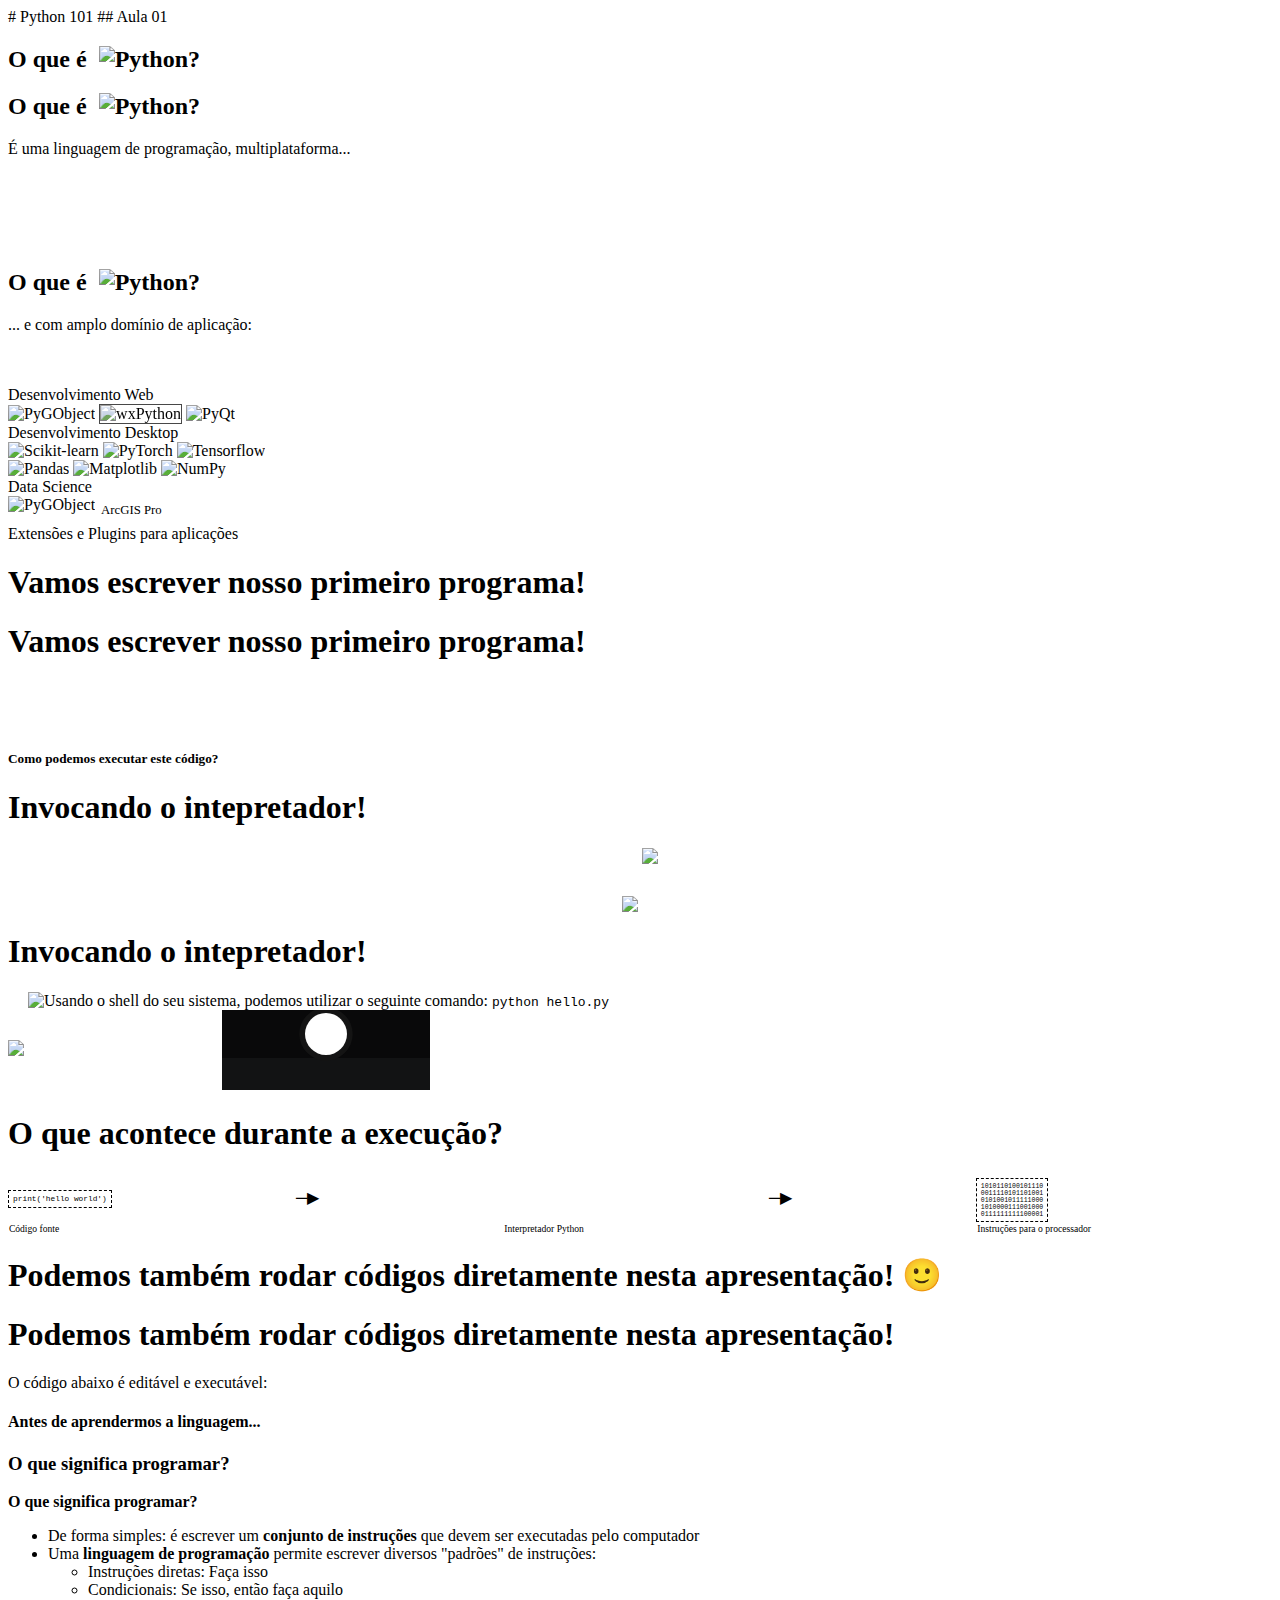
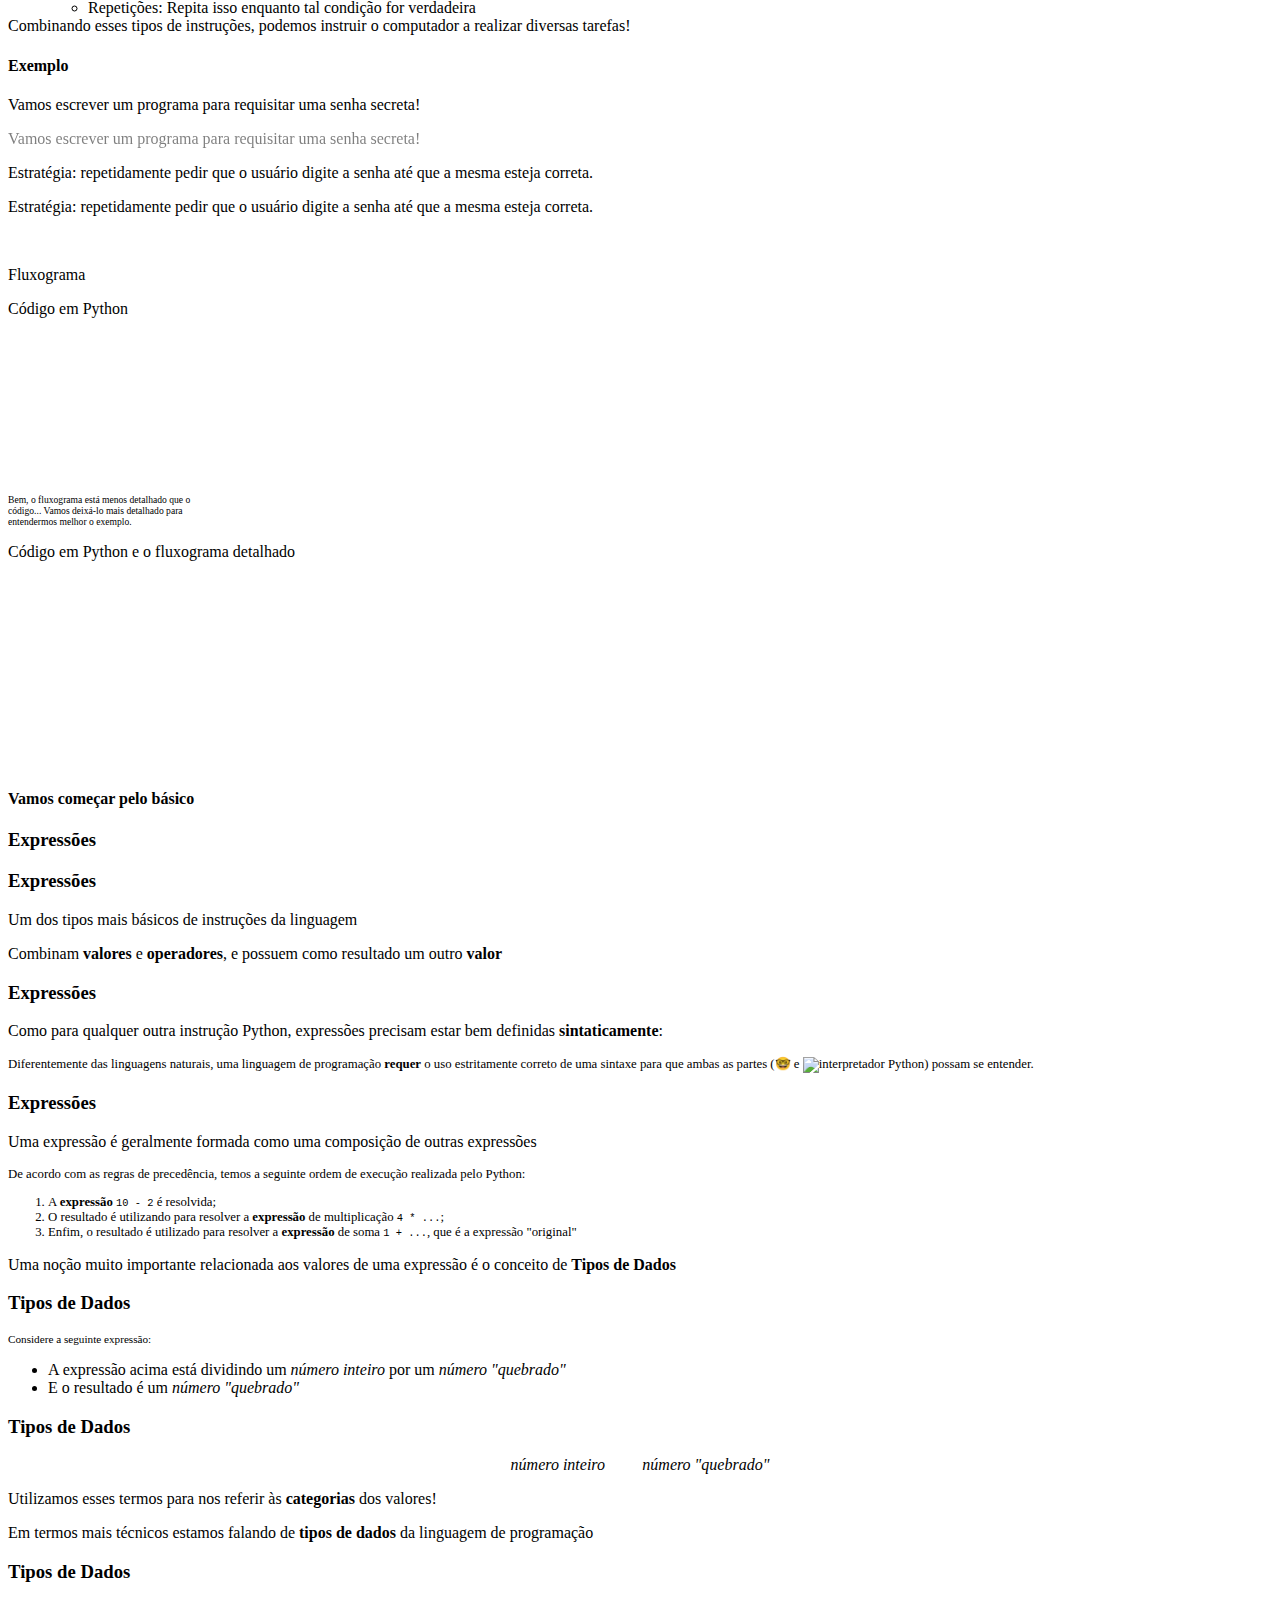
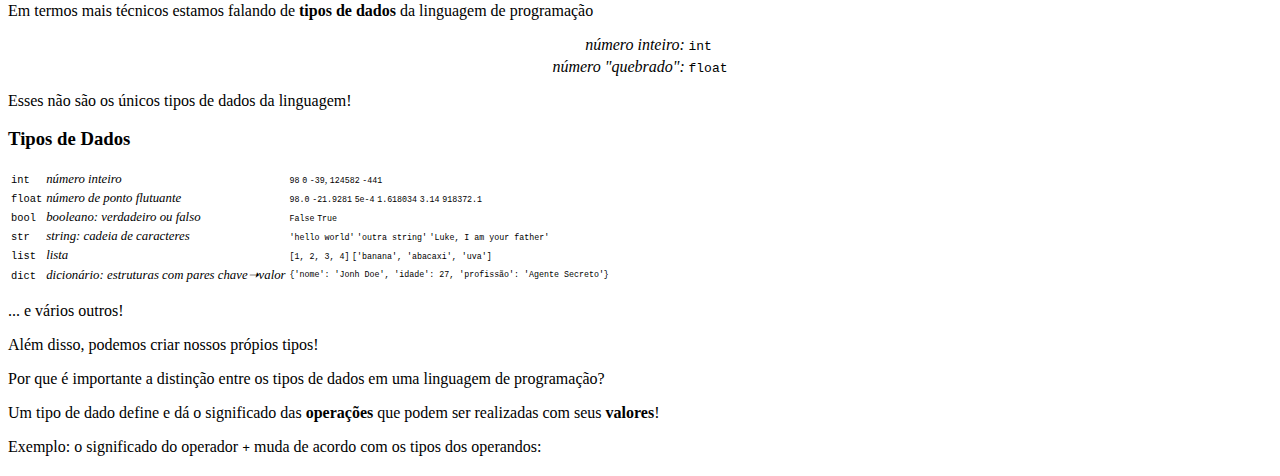
==== slides/index.html @ 88e0d93f "Use reusable for moving face" ====
<!doctype html>
<html>
  <head>
    <meta charset="utf-8">
    <meta name="viewport" content="width=device-width, initial-scale=1.0, maximum-scale=1.0, user-scalable=no">

    <title>Aula 01</title>

    <!-- Revealjs styles -->
    <link rel="stylesheet" href="../revealjs/dist/reset.css">
    <link rel="stylesheet" href="../revealjs/dist/reveal.css">
    <link rel="stylesheet" href="../revealjs/dist/theme/serif.css" id="theme">
    <link rel="stylesheet" href="../revealjs/plugin/highlight/monokai.css" id="highlight-theme">

    <link rel="stylesheet" href="../asciinema/asciinema-player.css">

    <link rel="stylesheet" href="python-repl/python-repl.css">

    <!-- Local styles -->
    <link rel="stylesheet" href="css/common.css">
    <link rel="stylesheet" href="css/ace-brython-customization.css">
    <link rel="stylesheet" href="css/python-repl-customization.css">
  </head>
  <body>
    <div class="reveal">
      <div class="slides">



        <section data-markdown>
            # Python 101
            ## Aula 01
        </section>



        <section data-auto-animate>
            <h2 style='display: flex; align-items: center;'>
                O que é &nbsp;<img src='images/python-logo-generic.svg' alt='Python' />?
            </h2>
        </section>



        <section data-auto-animate>
            <h2 style='display: flex; align-items: center;'>
                O que é &nbsp;<img src='images/python-logo-generic.svg' alt='Python' />?
            </h2>

            <span>É uma linguagem de programação</span><span class='fragment' data-fragment-index="1">, multiplataforma...</span>
            <br/>
            <div class='r-stack'>
                <div class='fragment fade-out' data-fragment-index="1">
                    <img data-src='images/programming-language.svg' />
                </div>
                <div class='fragment fade-in-then-out' data-fragment-index="1">
                    <div
                         style="display: flex; height: 10ex; justify-content: center;"
                    >
                        <img style='flex: none' data-src="images/Tux.svg" />
                        <img style='flex: none; margin-left: 1ex' data-src="images/apple.png" />
                        <img style='flex: none; margin-left: 1ex' data-src="images/windows.png" />
                    </div>
                </div>
            </div>
        </section>



        <section data-auto-animate>
            <h2 style='display: flex; align-items: center;'>
                O que é &nbsp;<img src='images/python-logo-generic.svg' alt='Python' />?
            </h2>

            <div>... e com amplo domínio de aplicação:</div>
            <div class="r-stack">
                <div class="fragment fade-in-then-out">
                    <div class='local-grid'>
                        <img data-src='images/django-logo-positive.svg' style='height: 1.5em' />
                        <img data-src='images/flask.png' style='height: 3em' />
                        <img data-src='images/tornado.png' style='height: 1.6em' />
                    </div>
                    Desenvolvimento Web
                </div>
                <div class="fragment fade-in-then-out">
                    <div class='local-grid'>
                        <img data-src='images/pygobject.svg' alt='PyGObject' style='height: 1.5em' />
                        <img data-src='images/WxPython-logo.png' alt='wxPython' style='height: 2.5em; border: .2ex solid #484848; filter: saturate(.6);' />
                        <img data-src='images/Python_and_Qt.svg.png' alt='PyQt' style='height: 2em' />
                    </div>
                    Desenvolvimento Desktop
                </div>
                <div class="fragment fade-in-then-out">
                    <div class='local-grid' style='margin-bottom: 0;'>
                        <img data-src='images/Scikit_learn_logo_small.svg' alt='Scikit-learn' style='height: 1.8em' />
                        <img data-src='images/PyTorch_logo_black.svg' alt='PyTorch' style='height: 1.4em' />
                        <img data-src='images/Tensorflow_logo.svg' alt='Tensorflow' style='height: 1.6em' />
                    </div>
                    <div class='local-grid' style='margin-top: 0;'>
                        <img data-src='images/Pandas-logo.svg' alt='Pandas' style='height: 2em' />
                        <img data-src='images/Matplotlib_logo.svg' alt='Matplotlib' style='height: 1em' />
                        <img data-src='images/NumPy_logo_2020.svg' alt='NumPy' style='height: 2em' />
                    </div>
                    Data Science
                </div>
                <div class="fragment fade-in">
                    <div class='local-grid'>
                        <div style='display: flex; align-items: center'>
                            <img data-src='images/ArcGIS-Pro.png' alt='PyGObject' style='height: 1.8em' /><span style='font-size: .8em; margin-left: 1ex;'>ArcGIS Pro</span>
                        </div>
                    </div>
                    Extensões e Plugins para aplicações
                </div>
            </div>
        </section>



        <section data-auto-animate>
            <h1 class='r-fit-text'>Vamos escrever nosso primeiro programa!</h1>
        </section>
        <section data-auto-animate>
            <h1 class='r-fit-text'>Vamos escrever nosso primeiro programa!</h1>

            <div class='ace-brython' data-readonly data-components='code' style='z-index: 0; position: relative; height: 3em;'>
                <script type='text/x.ace-brython'>
                    print('hello world')
                </script>
            </div>
            <h5 class='fragment local-standout-box'>
                Como podemos executar este código?
            </h5>
        </section>
        <section data-auto-animate>
            <h1 class='r-fit-text'>Invocando o intepretador!</h1>
            <div style='display: flex; justify-content: center;'>
                <div style='flex: none'>
                    <img
                        src='images/stickman-worship.png'
                        style='height: 6em; vertical-align: bottom; margin-top: 3em;'
                    />
                    <img
                        src='images/python-logo-3d.png'
                        style='
                            vertical-align: top;
                            height: 7.5em;
                            margin-top: 0;
                            animation: local-glowing 3s infinite ease-in-out;
                            '
                    />
                </div>
            </div>
        </section>
        <section data-auto-animate>
            <h1 class='r-fit-text'>Invocando o intepretador!</h1>
            <div style='display: flex; justify-content: center;'>
                <div style='flex: none'>
                    <img
                        src='images/stickman-worship.png'
                        style='height: 6em; vertical-align: bottom; margin-top: 3em;'
                    />
                    <img
                        src='images/python-logo-3d.png'
                        style='
                            vertical-align: top;
                            height: 7.5em;
                            margin-top: 0;
                            animation: local-glowing 3s infinite ease-in-out;
                            '
                    />
                </div>
                <div style='margin-right: auto;'>
                    Usando o shell do seu sistema, podemos utilizar o seguinte
                    comando: <code>python hello.py</code>
                    <asciinema-player
                        src='python-hello.cast'
                        autoplay
                        loop
                        rows='3'
                        cols='20'
                        font-size='1em'
                    />
                </div>
            </div>
        </section>


        <section>
            <h1 class='r-fit-text'>O que acontece durante a execução?</h1>
            <div style='display: grid; grid-template-columns: repeat(5, auto); align-items: center'>
                <div class='fragment' data-fragment-index='0'>
                    <div
                        style='
                            border: .2ex dashed;
                            font-family: monospace;
                            background-color: #fff;
                            padding: 1ex;
                            font-size: .6em;
                            display: inline-block;
                            width: max-content;
                        '
                     >print('hello world')</div>
                </div>
                <div class='fragment' data-fragment-index='1'>&nbsp;─▶&nbsp;</div>
                <div class='fragment' data-fragment-index='1'>
                    <img
                        data-src='images/python-logo-3d.png'
                        style='width: 100%; margin-bottom: -1em; grid-row: 1;'
                    />
                </div>
                <div class='fragment' data-fragment-index='2'>&nbsp;─▶&nbsp;</div>
                <div class='fragment' data-fragment-index='2'>
                    <div
                        style='
                            border: .2ex dashed;
                            font-family: monospace;
                            background-color: #fff;
                            font-size: .5em;
                            padding: 1ex;
                            width: auto;
                            display: inline flex;
                            flex-direction: column;
                        '
                    >
                        <span>1010110100101110</span>
                        <span>0011110101101001</span>
                        <span>0101001011111000</span>
                        <span>1010000111001000</span>
                        <span>0111111111100001</span>
                    </div>
                </div>

                <div
                    class='fragment' data-fragment-index='0'
                    style='font-size: .6em; margin: .2ex;'
                >Código fonte</div>
                <div></div>
                <div
                    class='fragment' data-fragment-index='1'
                    style='font-size: .6em; margin: .2ex'
                >Interpretador Python</div>
                <div></div>
                <div
                    class='fragment' data-fragment-index='2'
                    style='font-size: .6em; margin: .2ex'
                >Instruções para o processador</div>
            </div>
        </section>



        <section data-auto-animate>
            <h1 class='r-fit-text'>
                Podemos também rodar códigos diretamente nesta apresentação!
                <span
                    data-reusable='moving-face'
                    style='
                        animation: local-back-and-forth .6s infinite;
                        display: inline-block;'
                >🙂</span>
            </h1>
        </section>
        <section data-auto-animate>
            <h1 class='r-fit-text'>
                Podemos também rodar códigos diretamente nesta apresentação!
                <template data-reuse='moving-face'></template>
            </h1>
            <p>
            O código abaixo é editável e executável:
            </p>
            <div class='ace-brython'>
                <script type='text/x.ace-brython'>
                    print('edit me')
                </script>
            </div>
        </section>



        <section data-auto-animate>
            <h4>Antes de aprendermos a linguagem...</h4>
            <h3 class='fragment'>O que significa programar?</h3>
        </section>
        <section data-auto-animate>
            <h3 style='font-size: 1em'>O que significa programar?</h3>
            <ul>
                <li>De forma simples: é escrever um <strong>conjunto de
                    instruções</strong> que devem ser executadas pelo
                    computador</li>
                <li class='fragment'>Uma <strong data-id='linguagem-de-programacao'>linguagem de programação</strong> permite
                    escrever diversos "padrões" de instruções:
                    <ul>
                        <li>Instruções diretas: Faça isso</li>
                        <li>Condicionais: Se isso, então faça aquilo</li>
                        <li>Repetições: Repita isso enquanto tal condição for
                            verdadeira</li>
                    </ul>
                </li>
            </ul>
            <div class='fragment local-standout-box' style='margin-top: -1em;'>
                Combinando esses tipos de instruções, podemos instruir o
                computador a realizar diversas tarefas!
            </div>
        </section>



        <section data-auto-animate>
            <h4>Exemplo</h4>
            <p>
                Vamos escrever um programa para requisitar uma senha secreta!
            </p>
        </section>
        <section data-auto-animate>
            <p style='opacity: .5'>
                Vamos escrever um programa para requisitar uma senha secreta!
            </p>
            <p>Estratégia: repetidamente pedir que o usuário digite a senha até
            que a mesma esteja correta.</p>
        </section>
        <section data-auto-animate>
            <p>Estratégia: repetidamente pedir que o usuário digite a senha até
            que a mesma esteja correta.</p>
            <object
                data-id='fluxograma'
                type='image/svg+xml'
                data='images/exemplo-senha-fluxograma.svg'
                style='height: 10em; margin-left: 1ex;'
            ></object>
            <p>Fluxograma</p>
        </section>
        <section data-auto-animate>
            <p>Código em Python</p>
            <div style='display: flex; align-items: center;'>
                <div class='ace-brython'
                     data-id='codigo'
                     data-readonly
                     data-components='code'
                     style='height: 14em; flex: 0; font-size: .5em;'
                 >
                    <script type='text/x.ace-brython'>
                        resposta = ''

                        # Bloco de repetição
                        while resposta != 'Python rocks':

                            print('Qual é a senha?')
                            resposta = input()

                            # Bloco condicional
                            if resposta == 'Python rocks':
                                print('Senha correta!')
                            else:
                                print('Senha incorreta!')
                        # Fim
                    </script>
                </div>
                <object
                    data-id='fluxograma'
                    type='image/svg+xml'
                    data='images/exemplo-senha-fluxograma.svg'
                    style='height: 10em; flex: 1; margin-left: 1ex;'
                ></object>
            </div>
            <div class='fragment local-standout-box' style='font-size: .6em; max-width: 20em;'>
                Bem, o fluxograma está menos detalhado que o código...
                Vamos deixá-lo mais detalhado para entendermos melhor o
                exemplo.
            </div>
        </section>
        <section data-auto-animate>
            <p>Código em Python e o fluxograma detalhado</p>
            <div style='display: flex; align-items: center;'>
                <div class='ace-brython'
                     data-id='codigo'
                     data-readonly
                     data-components='code'
                     style='height: 14em; flex: 0; font-size: .5em;'
                 >
                    <script type='text/x.ace-brython'>
                        resposta = ''

                        # Bloco de repetição
                        while resposta != 'Python rocks':

                            print('Qual é a senha?')
                            resposta = input()

                            # Bloco condicional
                            if resposta == 'Python rocks':
                                print('Senha correta!')
                            else:
                                print('Senha incorreta!')
                        # Fim
                    </script>
                </div>
                <object
                    data-id='fluxograma-equivalente'
                    type='image/svg+xml'
                    data='images/exemplo-senha-fluxograma-equivalente-codigo.svg'
                    style='flex: 1; margin-left: 1ex; height: 12em; font-size: 1em;'
                ></object>
                <script>(async function() {
                    let codeContainer = document.currentScript.parentNode.querySelector('.ace-brython')
                    let svgObject = document.currentScript.parentNode.querySelector('object')
                    let observer = new MutationObserver((mutations) => {
                      const lineNumber = codeContainer.dataset.lineNumber
                      const matched = svgObject.contentDocument.querySelectorAll(`[data-line-numbers~="${lineNumber}"]`)
                      if (!matched.length) {
                        return;
                      }

                      const allElements = svgObject.contentDocument.querySelectorAll('[data-line-numbers]')
                      for (let el of allElements) {
                        el.style.stroke = ''
                        el.style.strokeWidth = ''
                      }
                      for (let el of matched) {
                        el.style.stroke = '#135677'
                        el.style.strokeWidth = '.5em'
                      }
                    })
                    observer.observe(codeContainer, {
                        attributes: true,
                        attributeFilter: ['data-line-number'],
                    })

                    svgObject.onload = () => {
                      const allElements = svgObject.contentDocument.querySelectorAll('[data-line-numbers]')
                      for (let el of allElements) {
                        el.style.transition = 'all .5s'
                        el.addEventListener('mouseover', e => {
                          const lineNumber = e.target.dataset.lineNumbers.split(/\s+/)[0];
                          codeContainer.dataset.lineNumber = lineNumber;
                        })
                      }
                    }
                })()</script>
            </div>
        </section>


        <section>
            <h4>Vamos começar pelo básico</h4>
        </section>


        <section data-auto-animate>
            <h3>Expressões</h3>
        </section>
        <section data-auto-animate>
            <h3>Expressões</h3>
            <p>Um dos tipos mais básicos de instruções da linguagem</p>
            <div class='python-repl fragment' style='margin-top: 1ex'><!--
                >>> 10 + 32
                42
                >>> 5 * 4 * (3 + 9)
                240
                >>> 1 - 1 + 1 - 1
                0
                >>> 127
                127
            --></div>
            <p class='fragment'>
                Combinam <strong>valores</strong> e
                <strong>operadores</strong>, e possuem como resultado um outro
                <strong>valor</strong>
            </p>
            </ul>
        </section>
        <section data-auto-animate>
            <h3>Expressões</h3>
            <p>
                Como para qualquer outra instrução Python, expressões precisam
                estar bem definidas <strong>sintaticamente</strong>:
            </p>
            <div class='python-repl fragment'><!--
                >>> 20 +
                  File "<stdin>", line 1
                    20 +
                       ^
                SyntaxError: invalid syntax
            --></div>
            <p class='fragment local-standout-box'
               style='font-size: .8em;'>
                Diferentemente das linguagens naturais, uma linguagem de
                programação <strong>requer</strong> o uso estritamente correto
                de uma sintaxe para que ambas as partes
                (🤓 e
                 <img data-src='images/python-logo.svg'
                      alt='interpretador Python'
                      style='height: 1em; display: inline; margin: 0;
                             vertical-align: middle' />)
                possam se entender.
            </p>
        </section>
        <section data-auto-animate>
            <h3>Expressões</h3>
            <p>Uma expressão é geralmente formada como uma composição de outras
            expressões</p>
            <div class='python-repl fragment'><!--
                >>> 1 + 4 * (10 - 2)
                33
            --></div>
            <div style='font-size: .8em;' class='fragment'>
                <p>
                De acordo com as regras de precedência, temos a seguinte ordem
                de execução realizada pelo Python:
                </p>
                <ol>
                    <li class='fragment'>
                        A <strong>expressão</strong> <code>10 - 2</code> é
                        resolvida;
                    </li>
                    <li class='fragment'>
                        O resultado é utilizando para resolver a
                        <strong>expressão</strong> de multiplicação <code>4 *
                        ...</code>;
                    </li>
                    <li class='fragment'>
                        Enfim, o resultado é utilizado para resolver a
                        <strong>expressão</strong> de soma <code>1 + ...</code>,
                        que é a expressão "original"
                    </li>
                </ol>
            </div>
        </section>



        <section data-auto-animate>
            <p>Uma noção muito importante relacionada aos valores de uma
            expressão é o conceito de <strong>Tipos de Dados</strong></p>
        </section>
        <section data-auto-animate>
            <h3>Tipos de Dados</h3>
            <p style='text-align: left; font-size: .7em;'>Considere a seguinte expressão:</p>
            <div data-id="exemplo-expressao-tipo-dados"
                 class='python-repl fragment'><!--
                >>> 192 / 1.5
                128.0
            --></div>
            <ul>
                <li class='fragment'>A expressão acima está dividindo um
                    <em data-id='numero-inteiro'>número inteiro</em> por um <em
                        data-id='numero-quebrado'>número "quebrado"</em>
                </li>
                <li class='fragment'>E o resultado é um <em>número
                "quebrado"</em></li>
            </ul>
        </section>
        <section data-auto-animate>
            <h3>Tipos de Dados</h3>
            <div data-id='exemplo-expressao-tipo-dados'
                 class='python-repl'><!--
                >>> 192 / 1.5
                128.0
            --></div>
            <div style='display: flex; margin-top: 1ex; justify-content: center;'>
                <em data-id='numero-inteiro'>número inteiro</em>&nbsp;&nbsp;
                <em data-id='numero-quebrado' style='margin-left: 4ex'>número "quebrado"</em>
            </div>
            <p>
                Utilizamos esses termos para nos referir às
                <strong>categorias</strong> dos valores!
            </p>
            <p class='fragment'>
                Em termos mais técnicos estamos falando de <strong>tipos de
                dados</strong> da linguagem de programação
            </p>
        </section>
        <section data-auto-animate>
            <h3>Tipos de Dados</h3>
            <p>
                Em termos mais técnicos estamos falando de <strong>tipos de
                dados</strong> da linguagem de programação
            </p>
            <div style='
                    display: grid;
                    margin-top: 1ex;
                    grid-template-columns: repeat(2, max-content);
                    justify-content: center;
                    gap: .5ex;
                    '
            >
                <em data-id='numero-inteiro' style='text-align: right'>número inteiro:</em>
                <div style='text-align: left'><code>int</code></div>
                <em data-id='numero-quebrado' style='text-align: right'>número "quebrado":</em>
                <div style='text-align: left'><code>float</code></div>
            </div>
            <p class='fragment'>
                Esses não são os únicos tipos de dados da
                linguagem!
            </p>
        </section>
        <section data-auto-animate>
            <h3>Tipos de Dados</h3>
            <table style='font-size: .8em;'>
                <tr>
                    <td>
                        <code>int</code>
                    </td>
                    <td>
                        <em>número inteiro</em>
                    </td>
                    <td style='font-size: .8em;'>
                        <code>98</code>
                        <code>0</code>
                        <code>-39</code>,
                        <code>124582</code>
                        <code>-441</code>
                    </td>
                </tr>

                <tr>
                    <td>
                        <code>float</code>
                    </td>
                    <td>
                        <em>número de ponto flutuante</em>
                    </td>
                    <td style='font-size: .8em;'>
                        <code>98.0</code>
                        <code>-21.9281</code>
                        <code>5e-4</code>
                        <code>1.618034</code>
                        <code>3.14</code>
                        <code>918372.1</code>
                    </td>
                </tr>

                <tr>
                    <td>
                        <code>bool</code>
                    </td>
                    <td>
                        <em>booleano: verdadeiro ou falso</em>
                    </td>
                    <td style='font-size: .8em;'>
                        <code>False</code>
                        <code>True</code>
                    </td>
                </tr>

                <tr>
                    <td>
                        <code>str</code>
                    </td>
                    <td>
                        <em>string: cadeia de caracteres</em>
                    </td>
                    <td style='font-size: .8em;'>
                        <code>'hello world'</code>
                        <code>'outra string'</code>
                        <code>'Luke, I am your father'</code>
                    </td>
                </tr>

                <tr>
                    <td>
                        <code>list</code>
                    </td>
                    <td>
                        <em>lista</em>
                    </td>
                    <td style='font-size: .8em;'>
                        <code>[1, 2, 3, 4]</code>
                        <code>['banana', 'abacaxi', 'uva']</code>
                    </td>
                </tr>

                <tr>
                    <td>
                        <code>dict</code>
                    </td>
                    <td><em>dicionário: estruturas com pares chave➝valor</em>
                    </td>
                    <td style='font-size: .8em;'>
                        <code style='vertical-align: top'>{'nome': 'Jonh Doe', 'idade': 27, 'profissão': 'Agente Secreto'}</code>
                    </td>
                </tr>
            </table>
            <p class='fragment'> ... e vários outros! </p>
            <div class='fragment local-standout-box' style='top: 50%'>
                 Além disso, podemos criar nossos própios tipos!
                 <template data-reuse='moving-face'></template>
            </div>
        </section>
        <section data-auto-animate>
            <p>
                Por que é importante a distinção entre os tipos de dados em uma
                linguagem de programação?
            </p>
            <div class='local-standout-box fragment' data-id='answer'>
                Um tipo de dado define e dá o significado das
                <strong>operações</strong> que podem ser realizadas com seus
                <strong>valores</strong>!
            </div>
        </section>
        <section data-auto-animate>
            <p>Exemplo: o significado do operador <code>+</code> muda de acordo
            com os tipos dos operandos: </p>
            <div class='python-repl'><!--
                >>> 99 + 1
                100
                >>> 9.9 + 1
                10.9
                >>> [1, 2, 3] + [4, 5]
                [1, 2, 3, 4, 5]
                >>> 'esta string será concatenada' + ' com esta outra'
                'esta string será concatenada com esta outra'
            --></div>
        </section>
      </div>
    </div>

    <script src="../revealjs/dist/reveal.js"></script>
    <script src="../revealjs/plugin/notes/notes.js"></script>
    <script src="../revealjs/plugin/markdown/markdown.js"></script>
    <script src="../revealjs/plugin/highlight/highlight.js"></script>
    <script src="../revealjs-ace-brython/dist/main.js"></script>
    <script src="../asciinema/asciinema-player.js"></script>
    <script src="python-repl/python-repl.js"></script>
    <script type='module' src="main.js"></script>
  </body>
</html>
---- asciinema/asciinema-player.css ----
.asciinema-player-wrapper {
  position: relative;
  text-align: center;
  outline: none;
}
.asciinema-player-wrapper .title-bar {
  display: none;
  top: -78px;
  transition: top 0.15s linear;
  position: absolute;
  left: 0;
  right: 0;
  box-sizing: content-box;
  font-size: 20px;
  line-height: 1em;
  padding: 15px;
  font-family: sans-serif;
  color: white;
  background-color: rgba(0, 0, 0, 0.8);
}
.asciinema-player-wrapper .title-bar img {
  vertical-align: middle;
  height: 48px;
  margin-right: 16px;
}
.asciinema-player-wrapper .title-bar a {
  color: white;
  text-decoration: underline;
}
.asciinema-player-wrapper .title-bar a:hover {
  text-decoration: none;
}
.asciinema-player-wrapper:fullscreen {
  background-color: #000;
  width: 100%;
  height: 100%;
  display: -webkit-flex;
  display: -ms-flexbox;
  display: flex;
  -webkit-justify-content: center;
  justify-content: center;
  -webkit-align-items: center;
  align-items: center;
}
.asciinema-player-wrapper:fullscreen .asciinema-player {
  position: static;
}
.asciinema-player-wrapper:fullscreen .title-bar {
  display: initial;
}
.asciinema-player-wrapper:fullscreen.hud .title-bar {
  top: 0;
}
.asciinema-player-wrapper:-webkit-full-screen {
  background-color: #000;
  width: 100%;
  height: 100%;
  display: -webkit-flex;
  display: -ms-flexbox;
  display: flex;
  -webkit-justify-content: center;
  justify-content: center;
  -webkit-align-items: center;
  align-items: center;
}
.asciinema-player-wrapper:-webkit-full-screen .asciinema-player {
  position: static;
}
.asciinema-player-wrapper:-webkit-full-screen .title-bar {
  display: initial;
}
.asciinema-player-wrapper:-webkit-full-screen.hud .title-bar {
  top: 0;
}
.asciinema-player-wrapper:-moz-full-screen {
  background-color: #000;
  width: 100%;
  height: 100%;
  display: -webkit-flex;
  display: -ms-flexbox;
  display: flex;
  -webkit-justify-content: center;
  justify-content: center;
  -webkit-align-items: center;
  align-items: center;
}
.asciinema-player-wrapper:-moz-full-screen .asciinema-player {
  position: static;
}
.asciinema-player-wrapper:-moz-full-screen .title-bar {
  display: initial;
}
.asciinema-player-wrapper:-moz-full-screen.hud .title-bar {
  top: 0;
}
.asciinema-player-wrapper:-ms-fullscreen {
  background-color: #000;
  width: 100%;
  height: 100%;
  display: -webkit-flex;
  display: -ms-flexbox;
  display: flex;
  -webkit-justify-content: center;
  justify-content: center;
  -webkit-align-items: center;
  align-items: center;
}
.asciinema-player-wrapper:-ms-fullscreen .asciinema-player {
  position: static;
}
.asciinema-player-wrapper:-ms-fullscreen .title-bar {
  display: initial;
}
.asciinema-player-wrapper:-ms-fullscreen.hud .title-bar {
  top: 0;
}
.asciinema-player-wrapper .asciinema-player {
  text-align: left;
  display: inline-block;
  padding: 0px;
  position: relative;
  box-sizing: content-box;
  -moz-box-sizing: content-box;
  -webkit-box-sizing: content-box;
  overflow: hidden;
  max-width: 100%;
}
.asciinema-terminal {
  box-sizing: content-box;
  -moz-box-sizing: content-box;
  -webkit-box-sizing: content-box;
  overflow: hidden;
  padding: 0;
  margin: 0px;
  display: block;
  white-space: pre;
  border: 0;
  word-wrap: normal;
  word-break: normal;
  border-radius: 0;
  border-style: solid;
  cursor: text;
  border-width: 0.5em;
  font-family: Consolas, Menlo, 'Bitstream Vera Sans Mono', monospace, 'Powerline Symbols';
  line-height: 1.3333333333em;
}
.asciinema-terminal .line {
  letter-spacing: normal;
  overflow: hidden;
  height: 1.3333333333em;
}
.asciinema-terminal .line span {
  padding: 0;
  display: inline-block;
  height: 1.3333333333em;
}
.asciinema-terminal .line {
  display: block;
  width: 200%;
}
.asciinema-terminal .bright {
  font-weight: bold;
}
.asciinema-terminal .underline {
  text-decoration: underline;
}
.asciinema-terminal .italic {
  font-style: italic;
}
.asciinema-terminal.font-small {
  font-size: 12px;
}
.asciinema-terminal.font-medium {
  font-size: 18px;
}
.asciinema-terminal.font-big {
  font-size: 24px;
}
.asciinema-player .control-bar {
  width: 100%;
  height: 32px;
  background: rgba(0, 0, 0, 0.8);
  /* no gradient fallback */
  background: -moz-linear-gradient(top, rgba(0, 0, 0, 0.5) 0%, #000000 25%, #000000 100%);
  /* FF3.6-15 */
  background: -webkit-linear-gradient(top, rgba(0, 0, 0, 0.5) 0%, #000000 25%, #000000 100%);
  /* Chrome10-25,Safari5.1-6 */
  background: linear-gradient(to bottom, rgba(0, 0, 0, 0.5) 0%, #000000 25%, #000000 100%);
  /* W3C, IE10+, FF16+, Chrome26+, Opera12+, Safari7+ */
  color: #bbbbbb;
  box-sizing: content-box;
  line-height: 1;
  position: absolute;
  bottom: -35px;
  left: 0;
  transition: bottom 0.15s linear;
}
.asciinema-player .control-bar * {
  box-sizing: inherit;
  font-size: 0;
}
.asciinema-player .control-bar svg.icon path {
  fill: #bbbbbb;
}
.asciinema-player .control-bar .playback-button {
  display: block;
  float: left;
  cursor: pointer;
  height: 12px;
  width: 12px;
  padding: 10px;
}
.asciinema-player .control-bar .playback-button svg {
  height: 12px;
  width: 12px;
}
.asciinema-player .control-bar .timer {
  display: block;
  float: left;
  width: 50px;
  height: 100%;
  text-align: center;
  font-family: Helvetica, Arial, sans-serif;
  font-size: 11px;
  font-weight: bold;
  line-height: 32px;
  cursor: default;
}
.asciinema-player .control-bar .timer span {
  display: inline-block;
  font-size: inherit;
}
.asciinema-player .control-bar .timer .time-remaining {
  display: none;
}
.asciinema-player .control-bar .timer:hover .time-elapsed {
  display: none;
}
.asciinema-player .control-bar .timer:hover .time-remaining {
  display: inline;
}
.asciinema-player .control-bar .progressbar {
  display: block;
  overflow: hidden;
  height: 100%;
  padding: 0 10px;
}
.asciinema-player .control-bar .progressbar .bar {
  display: block;
  cursor: pointer;
  height: 100%;
  padding-top: 15px;
  font-size: 0;
}
.asciinema-player .control-bar .progressbar .bar .gutter {
  display: block;
  height: 3px;
  background-color: #333;
}
.asciinema-player .control-bar .progressbar .bar .gutter span {
  display: inline-block;
  height: 100%;
  background-color: #bbbbbb;
  border-radius: 3px;
}
.asciinema-player .control-bar.live .progressbar .bar {
  cursor: default;
}
.asciinema-player .control-bar .fullscreen-button {
  display: block;
  float: right;
  width: 14px;
  height: 14px;
  padding: 9px;
  cursor: pointer;
}
.asciinema-player .control-bar .fullscreen-button svg {
  width: 14px;
  height: 14px;
}
.asciinema-player .control-bar .fullscreen-button svg:first-child {
  display: inline;
}
.asciinema-player .control-bar .fullscreen-button svg:last-child {
  display: none;
}
.asciinema-player-wrapper.hud .control-bar {
  bottom: 0px;
}
.asciinema-player-wrapper:fullscreen .fullscreen-button svg:first-child {
  display: none;
}
.asciinema-player-wrapper:fullscreen .fullscreen-button svg:last-child {
  display: inline;
}
.asciinema-player-wrapper:-webkit-full-screen .fullscreen-button svg:first-child {
  display: none;
}
.asciinema-player-wrapper:-webkit-full-screen .fullscreen-button svg:last-child {
  display: inline;
}
.asciinema-player-wrapper:-moz-full-screen .fullscreen-button svg:first-child {
  display: none;
}
.asciinema-player-wrapper:-moz-full-screen .fullscreen-button svg:last-child {
  display: inline;
}
.asciinema-player-wrapper:-ms-fullscreen .fullscreen-button svg:first-child {
  display: none;
}
.asciinema-player-wrapper:-ms-fullscreen .fullscreen-button svg:last-child {
  display: inline;
}
.asciinema-player .loading {
  z-index: 10;
  background-repeat: no-repeat;
  background-position: center;
  position: absolute;
  top: 0;
  left: 0;
  right: 0;
  bottom: 32px;
  background-color: rgba(0, 0, 0, 0.5);
}
.asciinema-player .start-prompt {
  z-index: 10;
  background-repeat: no-repeat;
  background-position: center;
  position: absolute;
  top: 0;
  left: 0;
  right: 0;
  bottom: 32px;
  z-index: 20;
  cursor: pointer;
}
.asciinema-player .start-prompt .play-button {
  font-size: 0px;
}
.asciinema-player .start-prompt .play-button {
  position: absolute;
  left: 0;
  top: 0;
  right: 0;
  bottom: 0;
  text-align: center;
  color: white;
  display: table;
  width: 100%;
  height: 100%;
}
.asciinema-player .start-prompt .play-button div {
  vertical-align: middle;
  display: table-cell;
}
.asciinema-player .start-prompt .play-button div span {
  width: 96px;
  height: 96px;
  display: inline-block;
}
@-webkit-keyframes expand {
  0% {
    -webkit-transform: scale(0);
  }
  50% {
    -webkit-transform: scale(1);
  }
  100% {
    z-index: 1;
  }
}
@-moz-keyframes expand {
  0% {
    -moz-transform: scale(0);
  }
  50% {
    -moz-transform: scale(1);
  }
  100% {
    z-index: 1;
  }
}
@-o-keyframes expand {
  0% {
    -o-transform: scale(0);
  }
  50% {
    -o-transform: scale(1);
  }
  100% {
    z-index: 1;
  }
}
@keyframes expand {
  0% {
    transform: scale(0);
  }
  50% {
    transform: scale(1);
  }
  100% {
    z-index: 1;
  }
}
.loader {
  position: absolute;
  left: 50%;
  top: 50%;
  margin: -20px 0 0 -20px;
  background-color: white;
  border-radius: 50%;
  box-shadow: 0 0 0 6.66667px #141414;
  width: 40px;
  height: 40px;
}
.loader:before,
.loader:after {
  content: "";
  position: absolute;
  left: 50%;
  top: 50%;
  display: block;
  margin: -21px 0 0 -21px;
  border-radius: 50%;
  z-index: 2;
  width: 42px;
  height: 42px;
}
.loader:before {
  background-color: #141414;
  -webkit-animation: expand 1.6s linear infinite both;
  -moz-animation: expand 1.6s linear infinite both;
  animation: expand 1.6s linear infinite both;
}
.loader:after {
  background-color: white;
  -webkit-animation: expand 1.6s linear 0.8s infinite both;
  -moz-animation: expand 1.6s linear 0.8s infinite both;
  animation: expand 1.6s linear 0.8s infinite both;
}
.asciinema-terminal .fg-16 {
  color: #000000;
}
.asciinema-terminal .bg-16 {
  background-color: #000000;
}
.asciinema-terminal .fg-17 {
  color: #00005f;
}
.asciinema-terminal .bg-17 {
  background-color: #00005f;
}
.asciinema-terminal .fg-18 {
  color: #000087;
}
.asciinema-terminal .bg-18 {
  background-color: #000087;
}
.asciinema-terminal .fg-19 {
  color: #0000af;
}
.asciinema-terminal .bg-19 {
  background-color: #0000af;
}
.asciinema-terminal .fg-20 {
  color: #0000d7;
}
.asciinema-terminal .bg-20 {
  background-color: #0000d7;
}
.asciinema-terminal .fg-21 {
  color: #0000ff;
}
.asciinema-terminal .bg-21 {
  background-color: #0000ff;
}
.asciinema-terminal .fg-22 {
  color: #005f00;
}
.asciinema-terminal .bg-22 {
  background-color: #005f00;
}
.asciinema-terminal .fg-23 {
  color: #005f5f;
}
.asciinema-terminal .bg-23 {
  background-color: #005f5f;
}
.asciinema-terminal .fg-24 {
  color: #005f87;
}
.asciinema-terminal .bg-24 {
  background-color: #005f87;
}
.asciinema-terminal .fg-25 {
  color: #005faf;
}
.asciinema-terminal .bg-25 {
  background-color: #005faf;
}
.asciinema-terminal .fg-26 {
  color: #005fd7;
}
.asciinema-terminal .bg-26 {
  background-color: #005fd7;
}
.asciinema-terminal .fg-27 {
  color: #005fff;
}
.asciinema-terminal .bg-27 {
  background-color: #005fff;
}
.asciinema-terminal .fg-28 {
  color: #008700;
}
.asciinema-terminal .bg-28 {
  background-color: #008700;
}
.asciinema-terminal .fg-29 {
  color: #00875f;
}
.asciinema-terminal .bg-29 {
  background-color: #00875f;
}
.asciinema-terminal .fg-30 {
  color: #008787;
}
.asciinema-terminal .bg-30 {
  background-color: #008787;
}
.asciinema-terminal .fg-31 {
  color: #0087af;
}
.asciinema-terminal .bg-31 {
  background-color: #0087af;
}
.asciinema-terminal .fg-32 {
  color: #0087d7;
}
.asciinema-terminal .bg-32 {
  background-color: #0087d7;
}
.asciinema-terminal .fg-33 {
  color: #0087ff;
}
.asciinema-terminal .bg-33 {
  background-color: #0087ff;
}
.asciinema-terminal .fg-34 {
  color: #00af00;
}
.asciinema-terminal .bg-34 {
  background-color: #00af00;
}
.asciinema-terminal .fg-35 {
  color: #00af5f;
}
.asciinema-terminal .bg-35 {
  background-color: #00af5f;
}
.asciinema-terminal .fg-36 {
  color: #00af87;
}
.asciinema-terminal .bg-36 {
  background-color: #00af87;
}
.asciinema-terminal .fg-37 {
  color: #00afaf;
}
.asciinema-terminal .bg-37 {
  background-color: #00afaf;
}
.asciinema-terminal .fg-38 {
  color: #00afd7;
}
.asciinema-terminal .bg-38 {
  background-color: #00afd7;
}
.asciinema-terminal .fg-39 {
  color: #00afff;
}
.asciinema-terminal .bg-39 {
  background-color: #00afff;
}
.asciinema-terminal .fg-40 {
  color: #00d700;
}
.asciinema-terminal .bg-40 {
  background-color: #00d700;
}
.asciinema-terminal .fg-41 {
  color: #00d75f;
}
.asciinema-terminal .bg-41 {
  background-color: #00d75f;
}
.asciinema-terminal .fg-42 {
  color: #00d787;
}
.asciinema-terminal .bg-42 {
  background-color: #00d787;
}
.asciinema-terminal .fg-43 {
  color: #00d7af;
}
.asciinema-terminal .bg-43 {
  background-color: #00d7af;
}
.asciinema-terminal .fg-44 {
  color: #00d7d7;
}
.asciinema-terminal .bg-44 {
  background-color: #00d7d7;
}
.asciinema-terminal .fg-45 {
  color: #00d7ff;
}
.asciinema-terminal .bg-45 {
  background-color: #00d7ff;
}
.asciinema-terminal .fg-46 {
  color: #00ff00;
}
.asciinema-terminal .bg-46 {
  background-color: #00ff00;
}
.asciinema-terminal .fg-47 {
  color: #00ff5f;
}
.asciinema-terminal .bg-47 {
  background-color: #00ff5f;
}
.asciinema-terminal .fg-48 {
  color: #00ff87;
}
.asciinema-terminal .bg-48 {
  background-color: #00ff87;
}
.asciinema-terminal .fg-49 {
  color: #00ffaf;
}
.asciinema-terminal .bg-49 {
  background-color: #00ffaf;
}
.asciinema-terminal .fg-50 {
  color: #00ffd7;
}
.asciinema-terminal .bg-50 {
  background-color: #00ffd7;
}
.asciinema-terminal .fg-51 {
  color: #00ffff;
}
.asciinema-terminal .bg-51 {
  background-color: #00ffff;
}
.asciinema-terminal .fg-52 {
  color: #5f0000;
}
.asciinema-terminal .bg-52 {
  background-color: #5f0000;
}
.asciinema-terminal .fg-53 {
  color: #5f005f;
}
.asciinema-terminal .bg-53 {
  background-color: #5f005f;
}
.asciinema-terminal .fg-54 {
  color: #5f0087;
}
.asciinema-terminal .bg-54 {
  background-color: #5f0087;
}
.asciinema-terminal .fg-55 {
  color: #5f00af;
}
.asciinema-terminal .bg-55 {
  background-color: #5f00af;
}
.asciinema-terminal .fg-56 {
  color: #5f00d7;
}
.asciinema-terminal .bg-56 {
  background-color: #5f00d7;
}
.asciinema-terminal .fg-57 {
  color: #5f00ff;
}
.asciinema-terminal .bg-57 {
  background-color: #5f00ff;
}
.asciinema-terminal .fg-58 {
  color: #5f5f00;
}
.asciinema-terminal .bg-58 {
  background-color: #5f5f00;
}
.asciinema-terminal .fg-59 {
  color: #5f5f5f;
}
.asciinema-terminal .bg-59 {
  background-color: #5f5f5f;
}
.asciinema-terminal .fg-60 {
  color: #5f5f87;
}
.asciinema-terminal .bg-60 {
  background-color: #5f5f87;
}
.asciinema-terminal .fg-61 {
  color: #5f5faf;
}
.asciinema-terminal .bg-61 {
  background-color: #5f5faf;
}
.asciinema-terminal .fg-62 {
  color: #5f5fd7;
}
.asciinema-terminal .bg-62 {
  background-color: #5f5fd7;
}
.asciinema-terminal .fg-63 {
  color: #5f5fff;
}
.asciinema-terminal .bg-63 {
  background-color: #5f5fff;
}
.asciinema-terminal .fg-64 {
  color: #5f8700;
}
.asciinema-terminal .bg-64 {
  background-color: #5f8700;
}
.asciinema-terminal .fg-65 {
  color: #5f875f;
}
.asciinema-terminal .bg-65 {
  background-color: #5f875f;
}
.asciinema-terminal .fg-66 {
  color: #5f8787;
}
.asciinema-terminal .bg-66 {
  background-color: #5f8787;
}
.asciinema-terminal .fg-67 {
  color: #5f87af;
}
.asciinema-terminal .bg-67 {
  background-color: #5f87af;
}
.asciinema-terminal .fg-68 {
  color: #5f87d7;
}
.asciinema-terminal .bg-68 {
  background-color: #5f87d7;
}
.asciinema-terminal .fg-69 {
  color: #5f87ff;
}
.asciinema-terminal .bg-69 {
  background-color: #5f87ff;
}
.asciinema-terminal .fg-70 {
  color: #5faf00;
}
.asciinema-terminal .bg-70 {
  background-color: #5faf00;
}
.asciinema-terminal .fg-71 {
  color: #5faf5f;
}
.asciinema-terminal .bg-71 {
  background-color: #5faf5f;
}
.asciinema-terminal .fg-72 {
  color: #5faf87;
}
.asciinema-terminal .bg-72 {
  background-color: #5faf87;
}
.asciinema-terminal .fg-73 {
  color: #5fafaf;
}
.asciinema-terminal .bg-73 {
  background-color: #5fafaf;
}
.asciinema-terminal .fg-74 {
  color: #5fafd7;
}
.asciinema-terminal .bg-74 {
  background-color: #5fafd7;
}
.asciinema-terminal .fg-75 {
  color: #5fafff;
}
.asciinema-terminal .bg-75 {
  background-color: #5fafff;
}
.asciinema-terminal .fg-76 {
  color: #5fd700;
}
.asciinema-terminal .bg-76 {
  background-color: #5fd700;
}
.asciinema-terminal .fg-77 {
  color: #5fd75f;
}
.asciinema-terminal .bg-77 {
  background-color: #5fd75f;
}
.asciinema-terminal .fg-78 {
  color: #5fd787;
}
.asciinema-terminal .bg-78 {
  background-color: #5fd787;
}
.asciinema-terminal .fg-79 {
  color: #5fd7af;
}
.asciinema-terminal .bg-79 {
  background-color: #5fd7af;
}
.asciinema-terminal .fg-80 {
  color: #5fd7d7;
}
.asciinema-terminal .bg-80 {
  background-color: #5fd7d7;
}
.asciinema-terminal .fg-81 {
  color: #5fd7ff;
}
.asciinema-terminal .bg-81 {
  background-color: #5fd7ff;
}
.asciinema-terminal .fg-82 {
  color: #5fff00;
}
.asciinema-terminal .bg-82 {
  background-color: #5fff00;
}
.asciinema-terminal .fg-83 {
  color: #5fff5f;
}
.asciinema-terminal .bg-83 {
  background-color: #5fff5f;
}
.asciinema-terminal .fg-84 {
  color: #5fff87;
}
.asciinema-terminal .bg-84 {
  background-color: #5fff87;
}
.asciinema-terminal .fg-85 {
  color: #5fffaf;
}
.asciinema-terminal .bg-85 {
  background-color: #5fffaf;
}
.asciinema-terminal .fg-86 {
  color: #5fffd7;
}
.asciinema-terminal .bg-86 {
  background-color: #5fffd7;
}
.asciinema-terminal .fg-87 {
  color: #5fffff;
}
.asciinema-terminal .bg-87 {
  background-color: #5fffff;
}
.asciinema-terminal .fg-88 {
  color: #870000;
}
.asciinema-terminal .bg-88 {
  background-color: #870000;
}
.asciinema-terminal .fg-89 {
  color: #87005f;
}
.asciinema-terminal .bg-89 {
  background-color: #87005f;
}
.asciinema-terminal .fg-90 {
  color: #870087;
}
.asciinema-terminal .bg-90 {
  background-color: #870087;
}
.asciinema-terminal .fg-91 {
  color: #8700af;
}
.asciinema-terminal .bg-91 {
  background-color: #8700af;
}
.asciinema-terminal .fg-92 {
  color: #8700d7;
}
.asciinema-terminal .bg-92 {
  background-color: #8700d7;
}
.asciinema-terminal .fg-93 {
  color: #8700ff;
}
.asciinema-terminal .bg-93 {
  background-color: #8700ff;
}
.asciinema-terminal .fg-94 {
  color: #875f00;
}
.asciinema-terminal .bg-94 {
  background-color: #875f00;
}
.asciinema-terminal .fg-95 {
  color: #875f5f;
}
.asciinema-terminal .bg-95 {
  background-color: #875f5f;
}
.asciinema-terminal .fg-96 {
  color: #875f87;
}
.asciinema-terminal .bg-96 {
  background-color: #875f87;
}
.asciinema-terminal .fg-97 {
  color: #875faf;
}
.asciinema-terminal .bg-97 {
  background-color: #875faf;
}
.asciinema-terminal .fg-98 {
  color: #875fd7;
}
.asciinema-terminal .bg-98 {
  background-color: #875fd7;
}
.asciinema-terminal .fg-99 {
  color: #875fff;
}
.asciinema-terminal .bg-99 {
  background-color: #875fff;
}
.asciinema-terminal .fg-100 {
  color: #878700;
}
.asciinema-terminal .bg-100 {
  background-color: #878700;
}
.asciinema-terminal .fg-101 {
  color: #87875f;
}
.asciinema-terminal .bg-101 {
  background-color: #87875f;
}
.asciinema-terminal .fg-102 {
  color: #878787;
}
.asciinema-terminal .bg-102 {
  background-color: #878787;
}
.asciinema-terminal .fg-103 {
  color: #8787af;
}
.asciinema-terminal .bg-103 {
  background-color: #8787af;
}
.asciinema-terminal .fg-104 {
  color: #8787d7;
}
.asciinema-terminal .bg-104 {
  background-color: #8787d7;
}
.asciinema-terminal .fg-105 {
  color: #8787ff;
}
.asciinema-terminal .bg-105 {
  background-color: #8787ff;
}
.asciinema-terminal .fg-106 {
  color: #87af00;
}
.asciinema-terminal .bg-106 {
  background-color: #87af00;
}
.asciinema-terminal .fg-107 {
  color: #87af5f;
}
.asciinema-terminal .bg-107 {
  background-color: #87af5f;
}
.asciinema-terminal .fg-108 {
  color: #87af87;
}
.asciinema-terminal .bg-108 {
  background-color: #87af87;
}
.asciinema-terminal .fg-109 {
  color: #87afaf;
}
.asciinema-terminal .bg-109 {
  background-color: #87afaf;
}
.asciinema-terminal .fg-110 {
  color: #87afd7;
}
.asciinema-terminal .bg-110 {
  background-color: #87afd7;
}
.asciinema-terminal .fg-111 {
  color: #87afff;
}
.asciinema-terminal .bg-111 {
  background-color: #87afff;
}
.asciinema-terminal .fg-112 {
  color: #87d700;
}
.asciinema-terminal .bg-112 {
  background-color: #87d700;
}
.asciinema-terminal .fg-113 {
  color: #87d75f;
}
.asciinema-terminal .bg-113 {
  background-color: #87d75f;
}
.asciinema-terminal .fg-114 {
  color: #87d787;
}
.asciinema-terminal .bg-114 {
  background-color: #87d787;
}
.asciinema-terminal .fg-115 {
  color: #87d7af;
}
.asciinema-terminal .bg-115 {
  background-color: #87d7af;
}
.asciinema-terminal .fg-116 {
  color: #87d7d7;
}
.asciinema-terminal .bg-116 {
  background-color: #87d7d7;
}
.asciinema-terminal .fg-117 {
  color: #87d7ff;
}
.asciinema-terminal .bg-117 {
  background-color: #87d7ff;
}
.asciinema-terminal .fg-118 {
  color: #87ff00;
}
.asciinema-terminal .bg-118 {
  background-color: #87ff00;
}
.asciinema-terminal .fg-119 {
  color: #87ff5f;
}
.asciinema-terminal .bg-119 {
  background-color: #87ff5f;
}
.asciinema-terminal .fg-120 {
  color: #87ff87;
}
.asciinema-terminal .bg-120 {
  background-color: #87ff87;
}
.asciinema-terminal .fg-121 {
  color: #87ffaf;
}
.asciinema-terminal .bg-121 {
  background-color: #87ffaf;
}
.asciinema-terminal .fg-122 {
  color: #87ffd7;
}
.asciinema-terminal .bg-122 {
  background-color: #87ffd7;
}
.asciinema-terminal .fg-123 {
  color: #87ffff;
}
.asciinema-terminal .bg-123 {
  background-color: #87ffff;
}
.asciinema-terminal .fg-124 {
  color: #af0000;
}
.asciinema-terminal .bg-124 {
  background-color: #af0000;
}
.asciinema-terminal .fg-125 {
  color: #af005f;
}
.asciinema-terminal .bg-125 {
  background-color: #af005f;
}
.asciinema-terminal .fg-126 {
  color: #af0087;
}
.asciinema-terminal .bg-126 {
  background-color: #af0087;
}
.asciinema-terminal .fg-127 {
  color: #af00af;
}
.asciinema-terminal .bg-127 {
  background-color: #af00af;
}
.asciinema-terminal .fg-128 {
  color: #af00d7;
}
.asciinema-terminal .bg-128 {
  background-color: #af00d7;
}
.asciinema-terminal .fg-129 {
  color: #af00ff;
}
.asciinema-terminal .bg-129 {
  background-color: #af00ff;
}
.asciinema-terminal .fg-130 {
  color: #af5f00;
}
.asciinema-terminal .bg-130 {
  background-color: #af5f00;
}
.asciinema-terminal .fg-131 {
  color: #af5f5f;
}
.asciinema-terminal .bg-131 {
  background-color: #af5f5f;
}
.asciinema-terminal .fg-132 {
  color: #af5f87;
}
.asciinema-terminal .bg-132 {
  background-color: #af5f87;
}
.asciinema-terminal .fg-133 {
  color: #af5faf;
}
.asciinema-terminal .bg-133 {
  background-color: #af5faf;
}
.asciinema-terminal .fg-134 {
  color: #af5fd7;
}
.asciinema-terminal .bg-134 {
  background-color: #af5fd7;
}
.asciinema-terminal .fg-135 {
  color: #af5fff;
}
.asciinema-terminal .bg-135 {
  background-color: #af5fff;
}
.asciinema-terminal .fg-136 {
  color: #af8700;
}
.asciinema-terminal .bg-136 {
  background-color: #af8700;
}
.asciinema-terminal .fg-137 {
  color: #af875f;
}
.asciinema-terminal .bg-137 {
  background-color: #af875f;
}
.asciinema-terminal .fg-138 {
  color: #af8787;
}
.asciinema-terminal .bg-138 {
  background-color: #af8787;
}
.asciinema-terminal .fg-139 {
  color: #af87af;
}
.asciinema-terminal .bg-139 {
  background-color: #af87af;
}
.asciinema-terminal .fg-140 {
  color: #af87d7;
}
.asciinema-terminal .bg-140 {
  background-color: #af87d7;
}
.asciinema-terminal .fg-141 {
  color: #af87ff;
}
.asciinema-terminal .bg-141 {
  background-color: #af87ff;
}
.asciinema-terminal .fg-142 {
  color: #afaf00;
}
.asciinema-terminal .bg-142 {
  background-color: #afaf00;
}
.asciinema-terminal .fg-143 {
  color: #afaf5f;
}
.asciinema-terminal .bg-143 {
  background-color: #afaf5f;
}
.asciinema-terminal .fg-144 {
  color: #afaf87;
}
.asciinema-terminal .bg-144 {
  background-color: #afaf87;
}
.asciinema-terminal .fg-145 {
  color: #afafaf;
}
.asciinema-terminal .bg-145 {
  background-color: #afafaf;
}
.asciinema-terminal .fg-146 {
  color: #afafd7;
}
.asciinema-terminal .bg-146 {
  background-color: #afafd7;
}
.asciinema-terminal .fg-147 {
  color: #afafff;
}
.asciinema-terminal .bg-147 {
  background-color: #afafff;
}
.asciinema-terminal .fg-148 {
  color: #afd700;
}
.asciinema-terminal .bg-148 {
  background-color: #afd700;
}
.asciinema-terminal .fg-149 {
  color: #afd75f;
}
.asciinema-terminal .bg-149 {
  background-color: #afd75f;
}
.asciinema-terminal .fg-150 {
  color: #afd787;
}
.asciinema-terminal .bg-150 {
  background-color: #afd787;
}
.asciinema-terminal .fg-151 {
  color: #afd7af;
}
.asciinema-terminal .bg-151 {
  background-color: #afd7af;
}
.asciinema-terminal .fg-152 {
  color: #afd7d7;
}
.asciinema-terminal .bg-152 {
  background-color: #afd7d7;
}
.asciinema-terminal .fg-153 {
  color: #afd7ff;
}
.asciinema-terminal .bg-153 {
  background-color: #afd7ff;
}
.asciinema-terminal .fg-154 {
  color: #afff00;
}
.asciinema-terminal .bg-154 {
  background-color: #afff00;
}
.asciinema-terminal .fg-155 {
  color: #afff5f;
}
.asciinema-terminal .bg-155 {
  background-color: #afff5f;
}
.asciinema-terminal .fg-156 {
  color: #afff87;
}
.asciinema-terminal .bg-156 {
  background-color: #afff87;
}
.asciinema-terminal .fg-157 {
  color: #afffaf;
}
.asciinema-terminal .bg-157 {
  background-color: #afffaf;
}
.asciinema-terminal .fg-158 {
  color: #afffd7;
}
.asciinema-terminal .bg-158 {
  background-color: #afffd7;
}
.asciinema-terminal .fg-159 {
  color: #afffff;
}
.asciinema-terminal .bg-159 {
  background-color: #afffff;
}
.asciinema-terminal .fg-160 {
  color: #d70000;
}
.asciinema-terminal .bg-160 {
  background-color: #d70000;
}
.asciinema-terminal .fg-161 {
  color: #d7005f;
}
.asciinema-terminal .bg-161 {
  background-color: #d7005f;
}
.asciinema-terminal .fg-162 {
  color: #d70087;
}
.asciinema-terminal .bg-162 {
  background-color: #d70087;
}
.asciinema-terminal .fg-163 {
  color: #d700af;
}
.asciinema-terminal .bg-163 {
  background-color: #d700af;
}
.asciinema-terminal .fg-164 {
  color: #d700d7;
}
.asciinema-terminal .bg-164 {
  background-color: #d700d7;
}
.asciinema-terminal .fg-165 {
  color: #d700ff;
}
.asciinema-terminal .bg-165 {
  background-color: #d700ff;
}
.asciinema-terminal .fg-166 {
  color: #d75f00;
}
.asciinema-terminal .bg-166 {
  background-color: #d75f00;
}
.asciinema-terminal .fg-167 {
  color: #d75f5f;
}
.asciinema-terminal .bg-167 {
  background-color: #d75f5f;
}
.asciinema-terminal .fg-168 {
  color: #d75f87;
}
.asciinema-terminal .bg-168 {
  background-color: #d75f87;
}
.asciinema-terminal .fg-169 {
  color: #d75faf;
}
.asciinema-terminal .bg-169 {
  background-color: #d75faf;
}
.asciinema-terminal .fg-170 {
  color: #d75fd7;
}
.asciinema-terminal .bg-170 {
  background-color: #d75fd7;
}
.asciinema-terminal .fg-171 {
  color: #d75fff;
}
.asciinema-terminal .bg-171 {
  background-color: #d75fff;
}
.asciinema-terminal .fg-172 {
  color: #d78700;
}
.asciinema-terminal .bg-172 {
  background-color: #d78700;
}
.asciinema-terminal .fg-173 {
  color: #d7875f;
}
.asciinema-terminal .bg-173 {
  background-color: #d7875f;
}
.asciinema-terminal .fg-174 {
  color: #d78787;
}
.asciinema-terminal .bg-174 {
  background-color: #d78787;
}
.asciinema-terminal .fg-175 {
  color: #d787af;
}
.asciinema-terminal .bg-175 {
  background-color: #d787af;
}
.asciinema-terminal .fg-176 {
  color: #d787d7;
}
.asciinema-terminal .bg-176 {
  background-color: #d787d7;
}
.asciinema-terminal .fg-177 {
  color: #d787ff;
}
.asciinema-terminal .bg-177 {
  background-color: #d787ff;
}
.asciinema-terminal .fg-178 {
  color: #d7af00;
}
.asciinema-terminal .bg-178 {
  background-color: #d7af00;
}
.asciinema-terminal .fg-179 {
  color: #d7af5f;
}
.asciinema-terminal .bg-179 {
  background-color: #d7af5f;
}
.asciinema-terminal .fg-180 {
  color: #d7af87;
}
.asciinema-terminal .bg-180 {
  background-color: #d7af87;
}
.asciinema-terminal .fg-181 {
  color: #d7afaf;
}
.asciinema-terminal .bg-181 {
  background-color: #d7afaf;
}
.asciinema-terminal .fg-182 {
  color: #d7afd7;
}
.asciinema-terminal .bg-182 {
  background-color: #d7afd7;
}
.asciinema-terminal .fg-183 {
  color: #d7afff;
}
.asciinema-terminal .bg-183 {
  background-color: #d7afff;
}
.asciinema-terminal .fg-184 {
  color: #d7d700;
}
.asciinema-terminal .bg-184 {
  background-color: #d7d700;
}
.asciinema-terminal .fg-185 {
  color: #d7d75f;
}
.asciinema-terminal .bg-185 {
  background-color: #d7d75f;
}
.asciinema-terminal .fg-186 {
  color: #d7d787;
}
.asciinema-terminal .bg-186 {
  background-color: #d7d787;
}
.asciinema-terminal .fg-187 {
  color: #d7d7af;
}
.asciinema-terminal .bg-187 {
  background-color: #d7d7af;
}
.asciinema-terminal .fg-188 {
  color: #d7d7d7;
}
.asciinema-terminal .bg-188 {
  background-color: #d7d7d7;
}
.asciinema-terminal .fg-189 {
  color: #d7d7ff;
}
.asciinema-terminal .bg-189 {
  background-color: #d7d7ff;
}
.asciinema-terminal .fg-190 {
  color: #d7ff00;
}
.asciinema-terminal .bg-190 {
  background-color: #d7ff00;
}
.asciinema-terminal .fg-191 {
  color: #d7ff5f;
}
.asciinema-terminal .bg-191 {
  background-color: #d7ff5f;
}
.asciinema-terminal .fg-192 {
  color: #d7ff87;
}
.asciinema-terminal .bg-192 {
  background-color: #d7ff87;
}
.asciinema-terminal .fg-193 {
  color: #d7ffaf;
}
.asciinema-terminal .bg-193 {
  background-color: #d7ffaf;
}
.asciinema-terminal .fg-194 {
  color: #d7ffd7;
}
.asciinema-terminal .bg-194 {
  background-color: #d7ffd7;
}
.asciinema-terminal .fg-195 {
  color: #d7ffff;
}
.asciinema-terminal .bg-195 {
  background-color: #d7ffff;
}
.asciinema-terminal .fg-196 {
  color: #ff0000;
}
.asciinema-terminal .bg-196 {
  background-color: #ff0000;
}
.asciinema-terminal .fg-197 {
  color: #ff005f;
}
.asciinema-terminal .bg-197 {
  background-color: #ff005f;
}
.asciinema-terminal .fg-198 {
  color: #ff0087;
}
.asciinema-terminal .bg-198 {
  background-color: #ff0087;
}
.asciinema-terminal .fg-199 {
  color: #ff00af;
}
.asciinema-terminal .bg-199 {
  background-color: #ff00af;
}
.asciinema-terminal .fg-200 {
  color: #ff00d7;
}
.asciinema-terminal .bg-200 {
  background-color: #ff00d7;
}
.asciinema-terminal .fg-201 {
  color: #ff00ff;
}
.asciinema-terminal .bg-201 {
  background-color: #ff00ff;
}
.asciinema-terminal .fg-202 {
  color: #ff5f00;
}
.asciinema-terminal .bg-202 {
  background-color: #ff5f00;
}
.asciinema-terminal .fg-203 {
  color: #ff5f5f;
}
.asciinema-terminal .bg-203 {
  background-color: #ff5f5f;
}
.asciinema-terminal .fg-204 {
  color: #ff5f87;
}
.asciinema-terminal .bg-204 {
  background-color: #ff5f87;
}
.asciinema-terminal .fg-205 {
  color: #ff5faf;
}
.asciinema-terminal .bg-205 {
  background-color: #ff5faf;
}
.asciinema-terminal .fg-206 {
  color: #ff5fd7;
}
.asciinema-terminal .bg-206 {
  background-color: #ff5fd7;
}
.asciinema-terminal .fg-207 {
  color: #ff5fff;
}
.asciinema-terminal .bg-207 {
  background-color: #ff5fff;
}
.asciinema-terminal .fg-208 {
  color: #ff8700;
}
.asciinema-terminal .bg-208 {
  background-color: #ff8700;
}
.asciinema-terminal .fg-209 {
  color: #ff875f;
}
.asciinema-terminal .bg-209 {
  background-color: #ff875f;
}
.asciinema-terminal .fg-210 {
  color: #ff8787;
}
.asciinema-terminal .bg-210 {
  background-color: #ff8787;
}
.asciinema-terminal .fg-211 {
  color: #ff87af;
}
.asciinema-terminal .bg-211 {
  background-color: #ff87af;
}
.asciinema-terminal .fg-212 {
  color: #ff87d7;
}
.asciinema-terminal .bg-212 {
  background-color: #ff87d7;
}
.asciinema-terminal .fg-213 {
  color: #ff87ff;
}
.asciinema-terminal .bg-213 {
  background-color: #ff87ff;
}
.asciinema-terminal .fg-214 {
  color: #ffaf00;
}
.asciinema-terminal .bg-214 {
  background-color: #ffaf00;
}
.asciinema-terminal .fg-215 {
  color: #ffaf5f;
}
.asciinema-terminal .bg-215 {
  background-color: #ffaf5f;
}
.asciinema-terminal .fg-216 {
  color: #ffaf87;
}
.asciinema-terminal .bg-216 {
  background-color: #ffaf87;
}
.asciinema-terminal .fg-217 {
  color: #ffafaf;
}
.asciinema-terminal .bg-217 {
  background-color: #ffafaf;
}
.asciinema-terminal .fg-218 {
  color: #ffafd7;
}
.asciinema-terminal .bg-218 {
  background-color: #ffafd7;
}
.asciinema-terminal .fg-219 {
  color: #ffafff;
}
.asciinema-terminal .bg-219 {
  background-color: #ffafff;
}
.asciinema-terminal .fg-220 {
  color: #ffd700;
}
.asciinema-terminal .bg-220 {
  background-color: #ffd700;
}
.asciinema-terminal .fg-221 {
  color: #ffd75f;
}
.asciinema-terminal .bg-221 {
  background-color: #ffd75f;
}
.asciinema-terminal .fg-222 {
  color: #ffd787;
}
.asciinema-terminal .bg-222 {
  background-color: #ffd787;
}
.asciinema-terminal .fg-223 {
  color: #ffd7af;
}
.asciinema-terminal .bg-223 {
  background-color: #ffd7af;
}
.asciinema-terminal .fg-224 {
  color: #ffd7d7;
}
.asciinema-terminal .bg-224 {
  background-color: #ffd7d7;
}
.asciinema-terminal .fg-225 {
  color: #ffd7ff;
}
.asciinema-terminal .bg-225 {
  background-color: #ffd7ff;
}
.asciinema-terminal .fg-226 {
  color: #ffff00;
}
.asciinema-terminal .bg-226 {
  background-color: #ffff00;
}
.asciinema-terminal .fg-227 {
  color: #ffff5f;
}
.asciinema-terminal .bg-227 {
  background-color: #ffff5f;
}
.asciinema-terminal .fg-228 {
  color: #ffff87;
}
.asciinema-terminal .bg-228 {
  background-color: #ffff87;
}
.asciinema-terminal .fg-229 {
  color: #ffffaf;
}
.asciinema-terminal .bg-229 {
  background-color: #ffffaf;
}
.asciinema-terminal .fg-230 {
  color: #ffffd7;
}
.asciinema-terminal .bg-230 {
  background-color: #ffffd7;
}
.asciinema-terminal .fg-231 {
  color: #ffffff;
}
.asciinema-terminal .bg-231 {
  background-color: #ffffff;
}
.asciinema-terminal .fg-232 {
  color: #080808;
}
.asciinema-terminal .bg-232 {
  background-color: #080808;
}
.asciinema-terminal .fg-233 {
  color: #121212;
}
.asciinema-terminal .bg-233 {
  background-color: #121212;
}
.asciinema-terminal .fg-234 {
  color: #1c1c1c;
}
.asciinema-terminal .bg-234 {
  background-color: #1c1c1c;
}
.asciinema-terminal .fg-235 {
  color: #262626;
}
.asciinema-terminal .bg-235 {
  background-color: #262626;
}
.asciinema-terminal .fg-236 {
  color: #303030;
}
.asciinema-terminal .bg-236 {
  background-color: #303030;
}
.asciinema-terminal .fg-237 {
  color: #3a3a3a;
}
.asciinema-terminal .bg-237 {
  background-color: #3a3a3a;
}
.asciinema-terminal .fg-238 {
  color: #444444;
}
.asciinema-terminal .bg-238 {
  background-color: #444444;
}
.asciinema-terminal .fg-239 {
  color: #4e4e4e;
}
.asciinema-terminal .bg-239 {
  background-color: #4e4e4e;
}
.asciinema-terminal .fg-240 {
  color: #585858;
}
.asciinema-terminal .bg-240 {
  background-color: #585858;
}
.asciinema-terminal .fg-241 {
  color: #626262;
}
.asciinema-terminal .bg-241 {
  background-color: #626262;
}
.asciinema-terminal .fg-242 {
  color: #6c6c6c;
}
.asciinema-terminal .bg-242 {
  background-color: #6c6c6c;
}
.asciinema-terminal .fg-243 {
  color: #767676;
}
.asciinema-terminal .bg-243 {
  background-color: #767676;
}
.asciinema-terminal .fg-244 {
  color: #808080;
}
.asciinema-terminal .bg-244 {
  background-color: #808080;
}
.asciinema-terminal .fg-245 {
  color: #8a8a8a;
}
.asciinema-terminal .bg-245 {
  background-color: #8a8a8a;
}
.asciinema-terminal .fg-246 {
  color: #949494;
}
.asciinema-terminal .bg-246 {
  background-color: #949494;
}
.asciinema-terminal .fg-247 {
  color: #9e9e9e;
}
.asciinema-terminal .bg-247 {
  background-color: #9e9e9e;
}
.asciinema-terminal .fg-248 {
  color: #a8a8a8;
}
.asciinema-terminal .bg-248 {
  background-color: #a8a8a8;
}
.asciinema-terminal .fg-249 {
  color: #b2b2b2;
}
.asciinema-terminal .bg-249 {
  background-color: #b2b2b2;
}
.asciinema-terminal .fg-250 {
  color: #bcbcbc;
}
.asciinema-terminal .bg-250 {
  background-color: #bcbcbc;
}
.asciinema-terminal .fg-251 {
  color: #c6c6c6;
}
.asciinema-terminal .bg-251 {
  background-color: #c6c6c6;
}
.asciinema-terminal .fg-252 {
  color: #d0d0d0;
}
.asciinema-terminal .bg-252 {
  background-color: #d0d0d0;
}
.asciinema-terminal .fg-253 {
  color: #dadada;
}
.asciinema-terminal .bg-253 {
  background-color: #dadada;
}
.asciinema-terminal .fg-254 {
  color: #e4e4e4;
}
.asciinema-terminal .bg-254 {
  background-color: #e4e4e4;
}
.asciinema-terminal .fg-255 {
  color: #eeeeee;
}
.asciinema-terminal .bg-255 {
  background-color: #eeeeee;
}
.asciinema-theme-asciinema .asciinema-terminal {
  color: #cccccc;
  background-color: #121314;
  border-color: #121314;
}
.asciinema-theme-asciinema .fg-bg {
  color: #121314;
}
.asciinema-theme-asciinema .bg-fg {
  background-color: #cccccc;
}
.asciinema-theme-asciinema .fg-0 {
  color: #000000;
}
.asciinema-theme-asciinema .bg-0 {
  background-color: #000000;
}
.asciinema-theme-asciinema .fg-1 {
  color: #dd3c69;
}
.asciinema-theme-asciinema .bg-1 {
  background-color: #dd3c69;
}
.asciinema-theme-asciinema .fg-2 {
  color: #4ebf22;
}
.asciinema-theme-asciinema .bg-2 {
  background-color: #4ebf22;
}
.asciinema-theme-asciinema .fg-3 {
  color: #ddaf3c;
}
.asciinema-theme-asciinema .bg-3 {
  background-color: #ddaf3c;
}
.asciinema-theme-asciinema .fg-4 {
  color: #26b0d7;
}
.asciinema-theme-asciinema .bg-4 {
  background-color: #26b0d7;
}
.asciinema-theme-asciinema .fg-5 {
  color: #b954e1;
}
.asciinema-theme-asciinema .bg-5 {
  background-color: #b954e1;
}
.asciinema-theme-asciinema .fg-6 {
  color: #54e1b9;
}
.asciinema-theme-asciinema .bg-6 {
  background-color: #54e1b9;
}
.asciinema-theme-asciinema .fg-7 {
  color: #d9d9d9;
}
.asciinema-theme-asciinema .bg-7 {
  background-color: #d9d9d9;
}
.asciinema-theme-asciinema .fg-8 {
  color: #4d4d4d;
}
.asciinema-theme-asciinema .bg-8 {
  background-color: #4d4d4d;
}
.asciinema-theme-asciinema .fg-9 {
  color: #dd3c69;
}
.asciinema-theme-asciinema .bg-9 {
  background-color: #dd3c69;
}
.asciinema-theme-asciinema .fg-10 {
  color: #4ebf22;
}
.asciinema-theme-asciinema .bg-10 {
  background-color: #4ebf22;
}
.asciinema-theme-asciinema .fg-11 {
  color: #ddaf3c;
}
.asciinema-theme-asciinema .bg-11 {
  background-color: #ddaf3c;
}
.asciinema-theme-asciinema .fg-12 {
  color: #26b0d7;
}
.asciinema-theme-asciinema .bg-12 {
  background-color: #26b0d7;
}
.asciinema-theme-asciinema .fg-13 {
  color: #b954e1;
}
.asciinema-theme-asciinema .bg-13 {
  background-color: #b954e1;
}
.asciinema-theme-asciinema .fg-14 {
  color: #54e1b9;
}
.asciinema-theme-asciinema .bg-14 {
  background-color: #54e1b9;
}
.asciinema-theme-asciinema .fg-15 {
  color: #ffffff;
}
.asciinema-theme-asciinema .bg-15 {
  background-color: #ffffff;
}
.asciinema-theme-asciinema .fg-8,
.asciinema-theme-asciinema .fg-9,
.asciinema-theme-asciinema .fg-10,
.asciinema-theme-asciinema .fg-11,
.asciinema-theme-asciinema .fg-12,
.asciinema-theme-asciinema .fg-13,
.asciinema-theme-asciinema .fg-14,
.asciinema-theme-asciinema .fg-15 {
  font-weight: bold;
}
.asciinema-theme-tango .asciinema-terminal {
  color: #cccccc;
  background-color: #121314;
  border-color: #121314;
}
.asciinema-theme-tango .fg-bg {
  color: #121314;
}
.asciinema-theme-tango .bg-fg {
  background-color: #cccccc;
}
.asciinema-theme-tango .fg-0 {
  color: #000000;
}
.asciinema-theme-tango .bg-0 {
  background-color: #000000;
}
.asciinema-theme-tango .fg-1 {
  color: #cc0000;
}
.asciinema-theme-tango .bg-1 {
  background-color: #cc0000;
}
.asciinema-theme-tango .fg-2 {
  color: #4e9a06;
}
.asciinema-theme-tango .bg-2 {
  background-color: #4e9a06;
}
.asciinema-theme-tango .fg-3 {
  color: #c4a000;
}
.asciinema-theme-tango .bg-3 {
  background-color: #c4a000;
}
.asciinema-theme-tango .fg-4 {
  color: #3465a4;
}
.asciinema-theme-tango .bg-4 {
  background-color: #3465a4;
}
.asciinema-theme-tango .fg-5 {
  color: #75507b;
}
.asciinema-theme-tango .bg-5 {
  background-color: #75507b;
}
.asciinema-theme-tango .fg-6 {
  color: #06989a;
}
.asciinema-theme-tango .bg-6 {
  background-color: #06989a;
}
.asciinema-theme-tango .fg-7 {
  color: #d3d7cf;
}
.asciinema-theme-tango .bg-7 {
  background-color: #d3d7cf;
}
.asciinema-theme-tango .fg-8 {
  color: #555753;
}
.asciinema-theme-tango .bg-8 {
  background-color: #555753;
}
.asciinema-theme-tango .fg-9 {
  color: #ef2929;
}
.asciinema-theme-tango .bg-9 {
  background-color: #ef2929;
}
.asciinema-theme-tango .fg-10 {
  color: #8ae234;
}
.asciinema-theme-tango .bg-10 {
  background-color: #8ae234;
}
.asciinema-theme-tango .fg-11 {
  color: #fce94f;
}
.asciinema-theme-tango .bg-11 {
  background-color: #fce94f;
}
.asciinema-theme-tango .fg-12 {
  color: #729fcf;
}
.asciinema-theme-tango .bg-12 {
  background-color: #729fcf;
}
.asciinema-theme-tango .fg-13 {
  color: #ad7fa8;
}
.asciinema-theme-tango .bg-13 {
  background-color: #ad7fa8;
}
.asciinema-theme-tango .fg-14 {
  color: #34e2e2;
}
.asciinema-theme-tango .bg-14 {
  background-color: #34e2e2;
}
.asciinema-theme-tango .fg-15 {
  color: #eeeeec;
}
.asciinema-theme-tango .bg-15 {
  background-color: #eeeeec;
}
.asciinema-theme-tango .fg-8,
.asciinema-theme-tango .fg-9,
.asciinema-theme-tango .fg-10,
.asciinema-theme-tango .fg-11,
.asciinema-theme-tango .fg-12,
.asciinema-theme-tango .fg-13,
.asciinema-theme-tango .fg-14,
.asciinema-theme-tango .fg-15 {
  font-weight: bold;
}
.asciinema-theme-solarized-dark .asciinema-terminal {
  color: #839496;
  background-color: #002b36;
  border-color: #002b36;
}
.asciinema-theme-solarized-dark .fg-bg {
  color: #002b36;
}
.asciinema-theme-solarized-dark .bg-fg {
  background-color: #839496;
}
.asciinema-theme-solarized-dark .fg-0 {
  color: #073642;
}
.asciinema-theme-solarized-dark .bg-0 {
  background-color: #073642;
}
.asciinema-theme-solarized-dark .fg-1 {
  color: #dc322f;
}
.asciinema-theme-solarized-dark .bg-1 {
  background-color: #dc322f;
}
.asciinema-theme-solarized-dark .fg-2 {
  color: #859900;
}
.asciinema-theme-solarized-dark .bg-2 {
  background-color: #859900;
}
.asciinema-theme-solarized-dark .fg-3 {
  color: #b58900;
}
.asciinema-theme-solarized-dark .bg-3 {
  background-color: #b58900;
}
.asciinema-theme-solarized-dark .fg-4 {
  color: #268bd2;
}
.asciinema-theme-solarized-dark .bg-4 {
  background-color: #268bd2;
}
.asciinema-theme-solarized-dark .fg-5 {
  color: #d33682;
}
.asciinema-theme-solarized-dark .bg-5 {
  background-color: #d33682;
}
.asciinema-theme-solarized-dark .fg-6 {
  color: #2aa198;
}
.asciinema-theme-solarized-dark .bg-6 {
  background-color: #2aa198;
}
.asciinema-theme-solarized-dark .fg-7 {
  color: #eee8d5;
}
.asciinema-theme-solarized-dark .bg-7 {
  background-color: #eee8d5;
}
.asciinema-theme-solarized-dark .fg-8 {
  color: #002b36;
}
.asciinema-theme-solarized-dark .bg-8 {
  background-color: #002b36;
}
.asciinema-theme-solarized-dark .fg-9 {
  color: #cb4b16;
}
.asciinema-theme-solarized-dark .bg-9 {
  background-color: #cb4b16;
}
.asciinema-theme-solarized-dark .fg-10 {
  color: #586e75;
}
.asciinema-theme-solarized-dark .bg-10 {
  background-color: #586e75;
}
.asciinema-theme-solarized-dark .fg-11 {
  color: #657b83;
}
.asciinema-theme-solarized-dark .bg-11 {
  background-color: #657b83;
}
.asciinema-theme-solarized-dark .fg-12 {
  color: #839496;
}
.asciinema-theme-solarized-dark .bg-12 {
  background-color: #839496;
}
.asciinema-theme-solarized-dark .fg-13 {
  color: #6c71c4;
}
.asciinema-theme-solarized-dark .bg-13 {
  background-color: #6c71c4;
}
.asciinema-theme-solarized-dark .fg-14 {
  color: #93a1a1;
}
.asciinema-theme-solarized-dark .bg-14 {
  background-color: #93a1a1;
}
.asciinema-theme-solarized-dark .fg-15 {
  color: #fdf6e3;
}
.asciinema-theme-solarized-dark .bg-15 {
  background-color: #fdf6e3;
}
.asciinema-theme-solarized-light .asciinema-terminal {
  color: #657b83;
  background-color: #fdf6e3;
  border-color: #fdf6e3;
}
.asciinema-theme-solarized-light .fg-bg {
  color: #fdf6e3;
}
.asciinema-theme-solarized-light .bg-fg {
  background-color: #657b83;
}
.asciinema-theme-solarized-light .fg-0 {
  color: #073642;
}
.asciinema-theme-solarized-light .bg-0 {
  background-color: #073642;
}
.asciinema-theme-solarized-light .fg-1 {
  color: #dc322f;
}
.asciinema-theme-solarized-light .bg-1 {
  background-color: #dc322f;
}
.asciinema-theme-solarized-light .fg-2 {
  color: #859900;
}
.asciinema-theme-solarized-light .bg-2 {
  background-color: #859900;
}
.asciinema-theme-solarized-light .fg-3 {
  color: #b58900;
}
.asciinema-theme-solarized-light .bg-3 {
  background-color: #b58900;
}
.asciinema-theme-solarized-light .fg-4 {
  color: #268bd2;
}
.asciinema-theme-solarized-light .bg-4 {
  background-color: #268bd2;
}
.asciinema-theme-solarized-light .fg-5 {
  color: #d33682;
}
.asciinema-theme-solarized-light .bg-5 {
  background-color: #d33682;
}
.asciinema-theme-solarized-light .fg-6 {
  color: #2aa198;
}
.asciinema-theme-solarized-light .bg-6 {
  background-color: #2aa198;
}
.asciinema-theme-solarized-light .fg-7 {
  color: #eee8d5;
}
.asciinema-theme-solarized-light .bg-7 {
  background-color: #eee8d5;
}
.asciinema-theme-solarized-light .fg-8 {
  color: #002b36;
}
.asciinema-theme-solarized-light .bg-8 {
  background-color: #002b36;
}
.asciinema-theme-solarized-light .fg-9 {
  color: #cb4b16;
}
.asciinema-theme-solarized-light .bg-9 {
  background-color: #cb4b16;
}
.asciinema-theme-solarized-light .fg-10 {
  color: #586e75;
}
.asciinema-theme-solarized-light .bg-10 {
  background-color: #586e75;
}
.asciinema-theme-solarized-light .fg-11 {
  color: #657c83;
}
.asciinema-theme-solarized-light .bg-11 {
  background-color: #657c83;
}
.asciinema-theme-solarized-light .fg-12 {
  color: #839496;
}
.asciinema-theme-solarized-light .bg-12 {
  background-color: #839496;
}
.asciinema-theme-solarized-light .fg-13 {
  color: #6c71c4;
}
.asciinema-theme-solarized-light .bg-13 {
  background-color: #6c71c4;
}
.asciinema-theme-solarized-light .fg-14 {
  color: #93a1a1;
}
.asciinema-theme-solarized-light .bg-14 {
  background-color: #93a1a1;
}
.asciinema-theme-solarized-light .fg-15 {
  color: #fdf6e3;
}
.asciinema-theme-solarized-light .bg-15 {
  background-color: #fdf6e3;
}
.asciinema-theme-seti .asciinema-terminal {
  color: #cacecd;
  background-color: #111213;
  border-color: #111213;
}
.asciinema-theme-seti .fg-bg {
  color: #111213;
}
.asciinema-theme-seti .bg-fg {
  background-color: #cacecd;
}
.asciinema-theme-seti .fg-0 {
  color: #323232;
}
.asciinema-theme-seti .bg-0 {
  background-color: #323232;
}
.asciinema-theme-seti .fg-1 {
  color: #c22832;
}
.asciinema-theme-seti .bg-1 {
  background-color: #c22832;
}
.asciinema-theme-seti .fg-2 {
  color: #8ec43d;
}
.asciinema-theme-seti .bg-2 {
  background-color: #8ec43d;
}
.asciinema-theme-seti .fg-3 {
  color: #e0c64f;
}
.asciinema-theme-seti .bg-3 {
  background-color: #e0c64f;
}
.asciinema-theme-seti .fg-4 {
  color: #43a5d5;
}
.asciinema-theme-seti .bg-4 {
  background-color: #43a5d5;
}
.asciinema-theme-seti .fg-5 {
  color: #8b57b5;
}
.asciinema-theme-seti .bg-5 {
  background-color: #8b57b5;
}
.asciinema-theme-seti .fg-6 {
  color: #8ec43d;
}
.asciinema-theme-seti .bg-6 {
  background-color: #8ec43d;
}
.asciinema-theme-seti .fg-7 {
  color: #eeeeee;
}
.asciinema-theme-seti .bg-7 {
  background-color: #eeeeee;
}
.asciinema-theme-seti .fg-8 {
  color: #323232;
}
.asciinema-theme-seti .bg-8 {
  background-color: #323232;
}
.asciinema-theme-seti .fg-9 {
  color: #c22832;
}
.asciinema-theme-seti .bg-9 {
  background-color: #c22832;
}
.asciinema-theme-seti .fg-10 {
  color: #8ec43d;
}
.asciinema-theme-seti .bg-10 {
  background-color: #8ec43d;
}
.asciinema-theme-seti .fg-11 {
  color: #e0c64f;
}
.asciinema-theme-seti .bg-11 {
  background-color: #e0c64f;
}
.asciinema-theme-seti .fg-12 {
  color: #43a5d5;
}
.asciinema-theme-seti .bg-12 {
  background-color: #43a5d5;
}
.asciinema-theme-seti .fg-13 {
  color: #8b57b5;
}
.asciinema-theme-seti .bg-13 {
  background-color: #8b57b5;
}
.asciinema-theme-seti .fg-14 {
  color: #8ec43d;
}
.asciinema-theme-seti .bg-14 {
  background-color: #8ec43d;
}
.asciinema-theme-seti .fg-15 {
  color: #ffffff;
}
.asciinema-theme-seti .bg-15 {
  background-color: #ffffff;
}
.asciinema-theme-seti .fg-8,
.asciinema-theme-seti .fg-9,
.asciinema-theme-seti .fg-10,
.asciinema-theme-seti .fg-11,
.asciinema-theme-seti .fg-12,
.asciinema-theme-seti .fg-13,
.asciinema-theme-seti .fg-14,
.asciinema-theme-seti .fg-15 {
  font-weight: bold;
}
/* Based on Monokai from base16 collection - https://github.com/chriskempson/base16 */
.asciinema-theme-monokai .asciinema-terminal {
  color: #f8f8f2;
  background-color: #272822;
  border-color: #272822;
}
.asciinema-theme-monokai .fg-bg {
  color: #272822;
}
.asciinema-theme-monokai .bg-fg {
  background-color: #f8f8f2;
}
.asciinema-theme-monokai .fg-0 {
  color: #272822;
}
.asciinema-theme-monokai .bg-0 {
  background-color: #272822;
}
.asciinema-theme-monokai .fg-1 {
  color: #f92672;
}
.asciinema-theme-monokai .bg-1 {
  background-color: #f92672;
}
.asciinema-theme-monokai .fg-2 {
  color: #a6e22e;
}
.asciinema-theme-monokai .bg-2 {
  background-color: #a6e22e;
}
.asciinema-theme-monokai .fg-3 {
  color: #f4bf75;
}
.asciinema-theme-monokai .bg-3 {
  background-color: #f4bf75;
}
.asciinema-theme-monokai .fg-4 {
  color: #66d9ef;
}
.asciinema-theme-monokai .bg-4 {
  background-color: #66d9ef;
}
.asciinema-theme-monokai .fg-5 {
  color: #ae81ff;
}
.asciinema-theme-monokai .bg-5 {
  background-color: #ae81ff;
}
.asciinema-theme-monokai .fg-6 {
  color: #a1efe4;
}
.asciinema-theme-monokai .bg-6 {
  background-color: #a1efe4;
}
.asciinema-theme-monokai .fg-7 {
  color: #f8f8f2;
}
.asciinema-theme-monokai .bg-7 {
  background-color: #f8f8f2;
}
.asciinema-theme-monokai .fg-8 {
  color: #75715e;
}
.asciinema-theme-monokai .bg-8 {
  background-color: #75715e;
}
.asciinema-theme-monokai .fg-9 {
  color: #f92672;
}
.asciinema-theme-monokai .bg-9 {
  background-color: #f92672;
}
.asciinema-theme-monokai .fg-10 {
  color: #a6e22e;
}
.asciinema-theme-monokai .bg-10 {
  background-color: #a6e22e;
}
.asciinema-theme-monokai .fg-11 {
  color: #f4bf75;
}
.asciinema-theme-monokai .bg-11 {
  background-color: #f4bf75;
}
.asciinema-theme-monokai .fg-12 {
  color: #66d9ef;
}
.asciinema-theme-monokai .bg-12 {
  background-color: #66d9ef;
}
.asciinema-theme-monokai .fg-13 {
  color: #ae81ff;
}
.asciinema-theme-monokai .bg-13 {
  background-color: #ae81ff;
}
.asciinema-theme-monokai .fg-14 {
  color: #a1efe4;
}
.asciinema-theme-monokai .bg-14 {
  background-color: #a1efe4;
}
.asciinema-theme-monokai .fg-15 {
  color: #f9f8f5;
}
.asciinema-theme-monokai .bg-15 {
  background-color: #f9f8f5;
}
.asciinema-theme-monokai .fg-8,
.asciinema-theme-monokai .fg-9,
.asciinema-theme-monokai .fg-10,
.asciinema-theme-monokai .fg-11,
.asciinema-theme-monokai .fg-12,
.asciinema-theme-monokai .fg-13,
.asciinema-theme-monokai .fg-14,
.asciinema-theme-monokai .fg-15 {
  font-weight: bold;
}
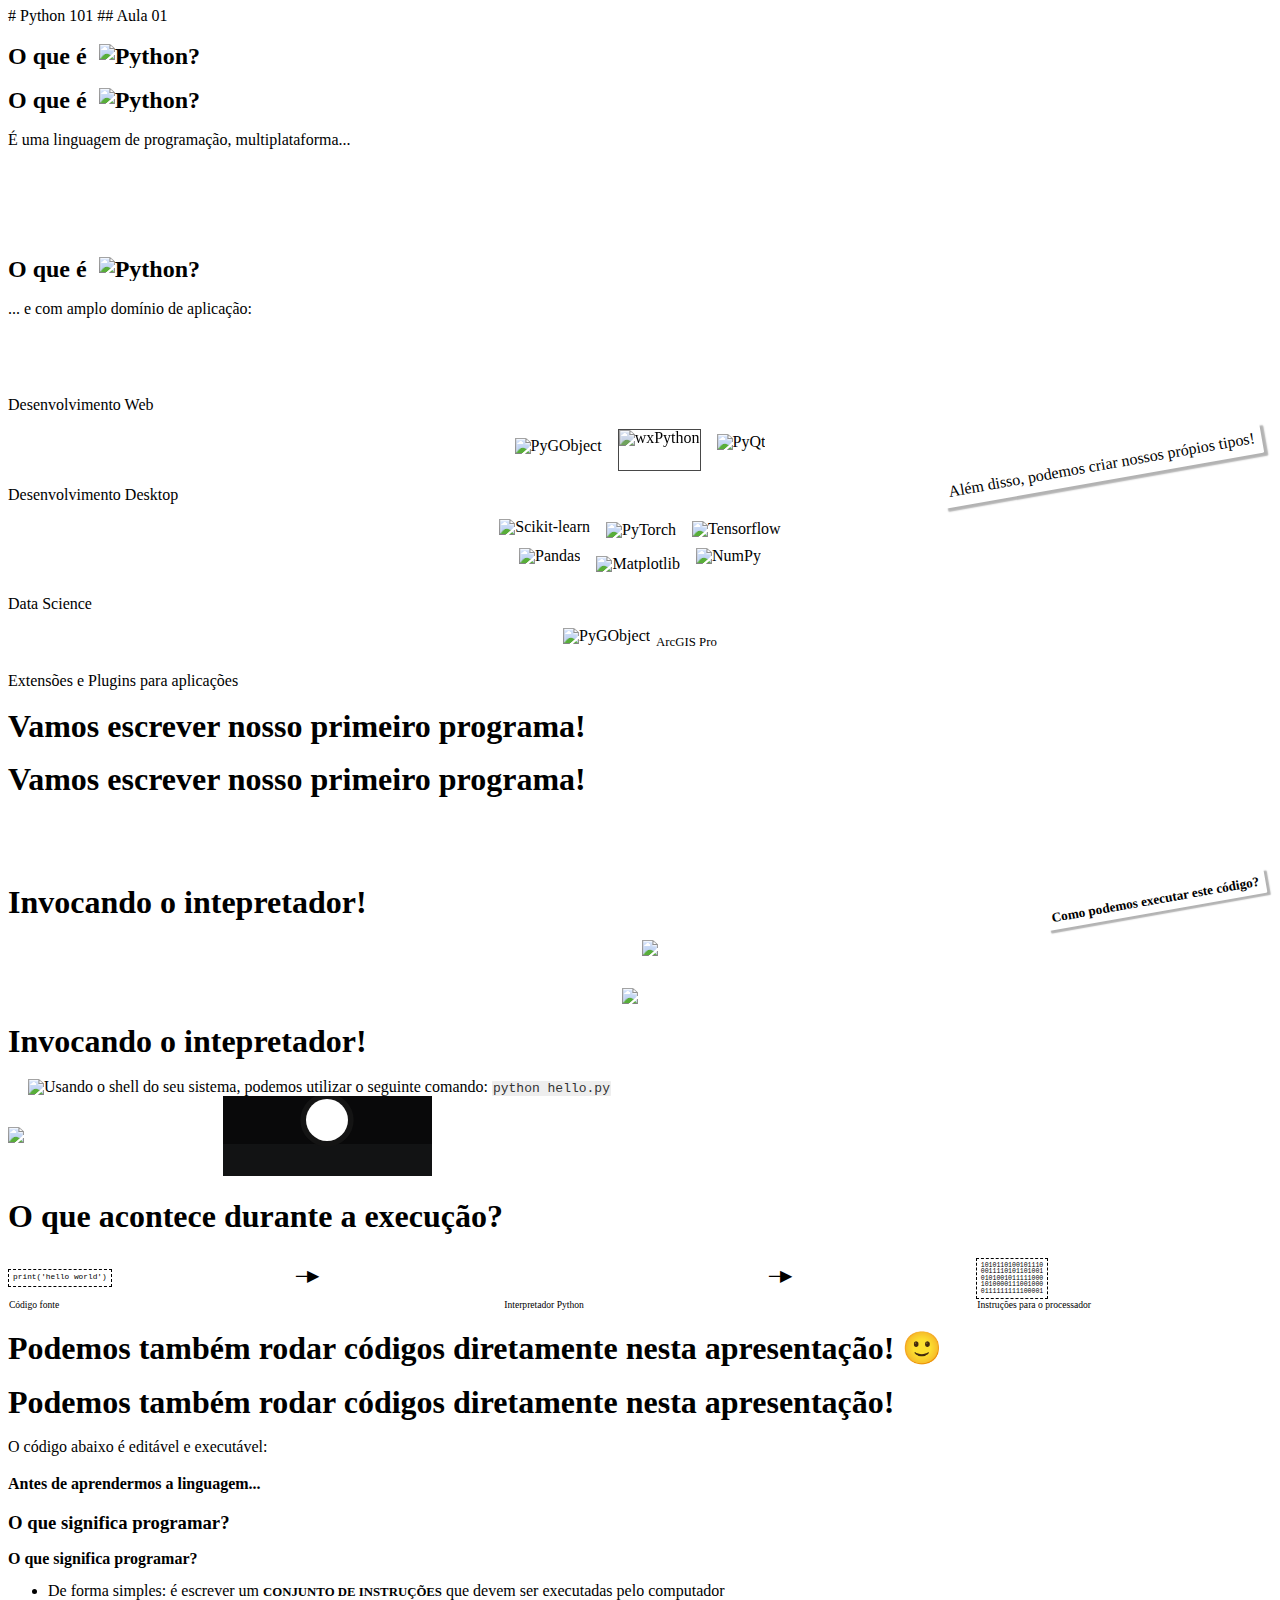
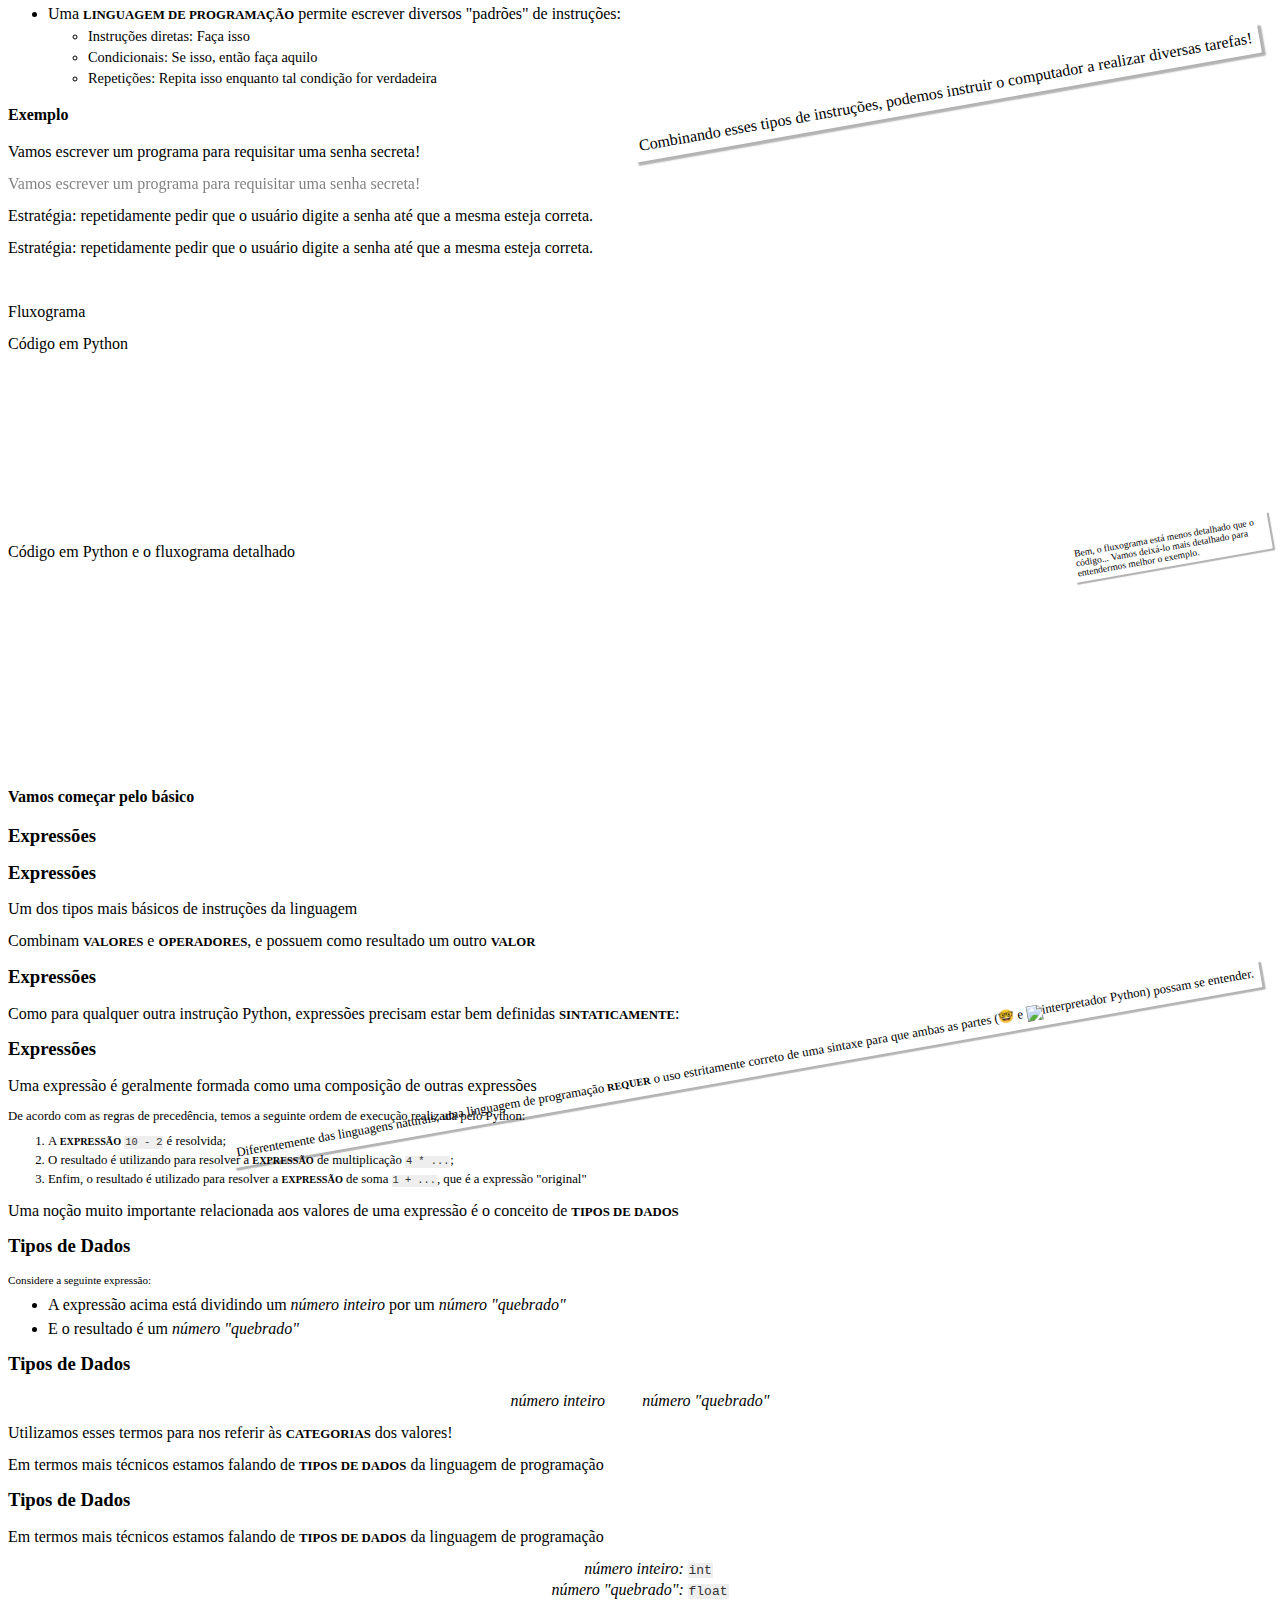
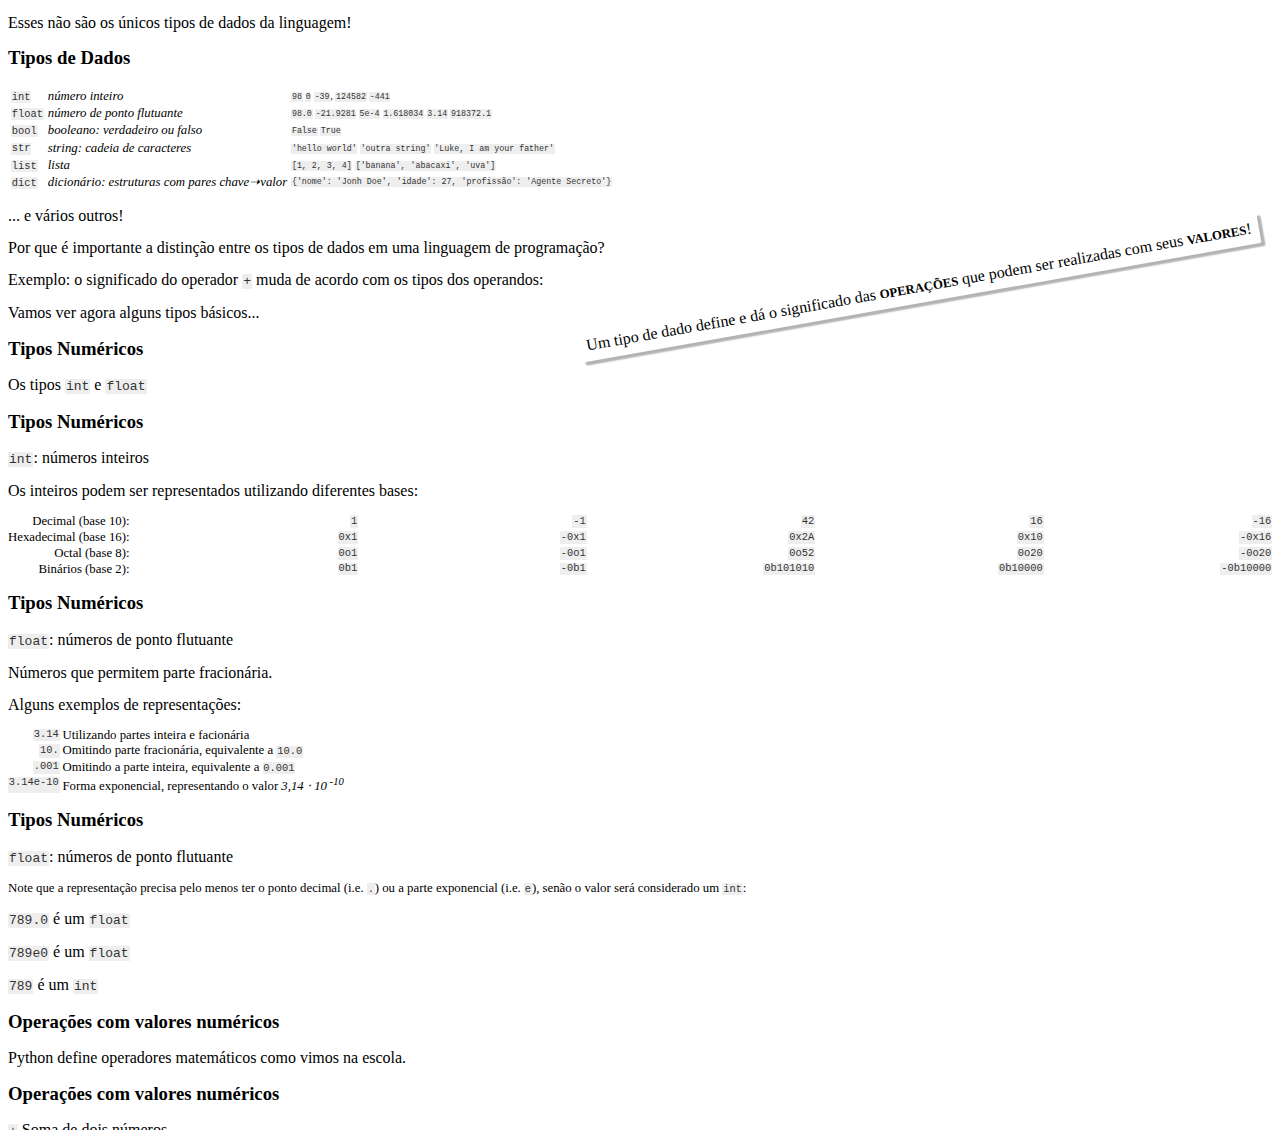
==== commit 23b7dea5: "slides: add content" ====
--- a/slides/index.html
+++ b/slides/index.html
@@ -711,6 +711,222 @@
                 'esta string será concatenada com esta outra'
             --></div>
         </section>
+
+
+        <section>
+            <p>Vamos ver agora alguns tipos básicos...</p>
+        </section>
+
+
+        <section data-auto-animate>
+            <h3>Tipos Numéricos</h3>
+            <div>
+                Os tipos <code data-id='int'>int</code> e
+                <code data-id='float'>float</code>
+            </div>
+        </section>
+        <section data-auto-animate>
+            <h3>Tipos Numéricos</h3>
+            <p>
+                <code data-id='int'>int</code><span>: números inteiros</span>
+            </p>
+            <p>
+                Os inteiros podem ser representados utilizando diferentes
+                bases:
+            </p>
+            <div
+                style='
+                    display: grid;
+                    grid-template-columns: max-content repeat(5, 1fr);
+                    font-size: .8em;
+                    justify-items: right;
+                    gap: .5ex;
+                '
+            >
+                <span>Decimal (base 10):</span>
+                <code>1</code> <code>-1</code> <code>42</code> <code>16</code>
+                <code>-16</code>
+
+                <span>Hexadecimal (base 16):</span>
+                <code>0x1</code> <code>-0x1</code> <code>0x2A</code> <code>0x10</code>
+                <code>-0x16</code>
+
+                <span>Octal (base 8):</span>
+                <code>0o1</code> <code>-0o1</code> <code>0o52</code> <code>0o20</code>
+                <code>-0o20</code>
+
+                <span>Binários (base 2):</span>
+                <code>0b1</code> <code>-0b1</code> <code>0b101010</code> <code>0b10000</code>
+                <code>-0b10000</code>
+            </div>
+        </section>
+        <section data-auto-animate>
+            <h3>Tipos Numéricos</h3>
+            <p>
+                <code data-id='float'>float</code><span>: números de ponto flutuante</span>
+            </p>
+            <p>
+                Números que permitem parte fracionária.
+            </p>
+            <p class='fragment' data-fragment-index='0'>
+                Alguns exemplos de representações:
+            </p>
+            <div class='fragment' data-fragment-index='0'
+                style='
+                    display: grid;
+                    grid-template-columns: repeat(2, max-content);
+                    font-size: .8em;
+                    gap: .5ex;
+                '>
+                <code style='justify-self: right'>3.14</code>
+                <div>Utilizando partes inteira e facionária</div>
+
+                <code style='justify-self: right'>10.</code>
+                <div>Omitindo parte fracionária, equivalente a <code>10.0</code></div>
+
+                <code style='justify-self: right'>.001</code>
+                <div>Omitindo a parte inteira, equivalente a <code>0.001</code></div>
+
+                <code style='justify-self: right'>3.14e-10</code>
+                <div>Forma exponencial, representando o valor
+                    <em>3,14 ⋅ 10<sup> -10</sup></em>
+                </div>
+            </div>
+        </section>
+        <section data-auto-animate>
+            <h3>Tipos Numéricos</h3>
+            <p>
+                <code data-id='float'>float</code><span>: números de ponto flutuante</span>
+            </p>
+            <p style='font-size: .8em'>
+                Note que a representação precisa pelo menos ter o ponto
+                decimal (i.e. <code>.</code>) ou a parte exponencial (i.e.
+                <code>e</code>), senão o valor será considerado um
+                <code>int</code>:
+            </p>
+            <p class='fragment'>
+                <code>789.0</code> é um <code>float</code>
+            </p>
+            <p class='fragment'>
+                <code>789e0</code> é um <code>float</code>
+            </p>
+            <p class='fragment'>
+                <code>789</code> é um <code>int</code>
+            </p>
+        </section>
+
+
+
+        <section data-auto-animate>
+            <h3>Operações com valores numéricos</h3>
+            <p class='fragment'>
+                Python define operadores matemáticos como vimos na escola.
+            </p>
+        </section>
+        <section data-auto-animate data-reusable='operations-numbers'>
+            <h3>Operações com valores numéricos</h3>
+            <p
+                data-reusable-tag='operation-title'
+                style='text-align: left; margin-bottom: .2ex;'>
+                <code>+</code> Soma de dois números
+            </p>
+            <div class='python-repl'><!--
+                >>> 1 + 4
+                5
+                >>> 156.1 + 9.2
+                165.29999999999998
+                >>> .491 + 10
+                10.491
+            --></div>
+        </section>
+        <template data-reuse='operations-numbers'>
+            <template data-selector='.python-repl' data-replace-content><!--
+                >>> 156.1 + 9.2
+                165.29999999999998
+            --></template>
+            <template data-append>
+                <p style='font-size: .8em; text-align: justify'>
+                    Note que, embora no campo dos números reais, <code>156.1 + 9.2
+                    = 165.3</code>, Python não chega a esse resultado com exatidão
+                    por erros de arredondamento. O formato binário de <em>floating
+                    pointers</em> não consegue representar alguns números com exata
+                    precisão.
+                </p>
+            </template>
+        </template>
+        <template data-reuse='operations-numbers'>
+            <template data-tag='operation-title'>
+                <code>-</code> Subtração de um número do outro
+            </template>
+            <template data-selector='.python-repl' data-replace-content><!--
+                >>> 65 - 9.13
+                55.87
+                >>> 5e10 - 1
+                49999999999.0
+                >>> 0 - 128
+                -128
+            --></template>
+        </template>
+        <template data-reuse='operations-numbers'>
+            <template data-tag='operation-title'>
+                <code>*</code> Multiplação de dois números
+            </template>
+            <template data-selector='.python-repl' data-replace-content><!--
+                >>> 0.1 * 99
+                9.9
+                >>> 10000 * 100
+                1000000
+                >>> 3.14 * 5 * 5
+                78.5
+            --></template>
+        </template>
+        <template data-reuse='operations-numbers'>
+            <template data-tag='operation-title'>
+                <code>/</code> Divisão de um número por outro
+            </template>
+            <template data-selector='.python-repl' data-replace-content><!--
+            >>> 5 / 2
+            2.5
+            >>> 15 / 0.5
+            30.0
+            >>> 9e10 / 10
+            9000000000.0
+            >>> 10 / 5
+            2.0
+            --></template>
+            <template data-append>
+                <div class='local-standout-box fragment'>
+                    Note que o resultado de <code>10 / 5</code> é um
+                    <code>float</code>, mesmo os operandos sendo do tipo
+                    <code>int</code>.
+                </div>
+            </template>
+        </template>
+        <template data-reuse='operations-numbers'>
+            <template data-tag='operation-title'>
+                <code>//</code> Divisão inteira de um número por outro: a parte fracionária é descartada
+            </template>
+            <template data-selector='.python-repl' data-replace-content><!--
+            >>> 5 // 2
+            2
+            >>> 10 // 1.8
+            5.0
+            >>> 11.98 // 1
+            11.0
+            --></template>
+            <template data-append>
+                <ul class='fragment' style='font-size: .8em;'>
+                    <li>
+                        Se ambos os operandos são <code>int</code>, então o
+                        resultado é um <code>int</code>;
+                    </li>
+                    <li>
+                        Se um dos ambos os operandos é <code>float</code>, então o
+                        resultado é um <code>float</code>.
+                    </li>
+                </ul>
+            </template>
+        </template>
       </div>
     </div>
 
@@ -720,7 +936,6 @@
     <script src="../revealjs/plugin/highlight/highlight.js"></script>
     <script src="../revealjs-ace-brython/dist/main.js"></script>
     <script src="../asciinema/asciinema-player.js"></script>
-    <script src="python-repl/python-repl.js"></script>
     <script type='module' src="main.js"></script>
   </body>
 </html>
--- a/slides/css/common.css
+++ b/slides/css/common.css
@@ -0,0 +1,103 @@
+/*****************************************************************************
+ * Tags customization
+ *****************************************************************************/
+
+.reveal * {
+    /* reset.css is using line-height: inherit, which cause problems with
+     * auto-animate */
+    line-height: 1 !important;
+}
+
+.reveal ul {
+    font-size: 1em;
+    margin-top: .5ex;
+    margin-bottom: .5ex;
+}
+
+.reveal li {
+    margin-top: 1ex;
+    margin-bottom: 1ex;
+}
+
+.reveal li li {
+    font-size: .9em;
+}
+
+.reveal :not(pre) > code {
+    background-color: #0001;
+    color: #333;
+    padding: .15ex;
+    display: inline-block;
+    border-radius: .1ex;
+    font-size: 1em;
+}
+
+.reveal strong {
+    text-transform: uppercase;
+    font-size: .8em;
+}
+
+
+
+/*****************************************************************************
+ * Local classes
+ *****************************************************************************/
+.reveal .local-grid {
+    display: grid;
+    grid-auto-flow: column;
+    gap: 1em;
+    margin-top: 1em;
+    margin-bottom: 1em;
+    align-items: center;
+    justify-content: center;
+}
+
+.reveal .local-standout-box {
+    position: absolute;
+    z-index: 1;
+    right: 1em;
+    transform: rotate(-10deg);
+    background-color: var(--selection-background-color);
+    color: var(--selection-color);
+    outline: 1px solid transparent;
+    padding: 1ex;
+    box-shadow: .5ex .5ex .2ex rgba(0, 0, 0, .3);
+    border-radius: .2ex;
+}
+
+.reveal .local-standout-box code {
+    background-color: #fff6;
+}
+
+
+
+/*****************************************************************************
+ * Keyframes
+ *****************************************************************************/
+@keyframes local-back-and-forth {
+    from {
+        transform: translateX(-10%);
+    }
+    50% {
+        transform: translateX(10%);
+    }
+    to {
+        transform: translateX(-10%);
+    }
+}
+
+@keyframes local-glowing {
+    from {
+        filter: brightness(1) drop-shadow(0 0 10px #fff0);
+    }
+    50% {
+        filter: brightness(1.2) drop-shadow(0 0 10px #ffff);
+    }
+    to {
+        filter: brightness(1) drop-shadow(0 0 10px #fff0);
+    }
+}
+
+
+
+
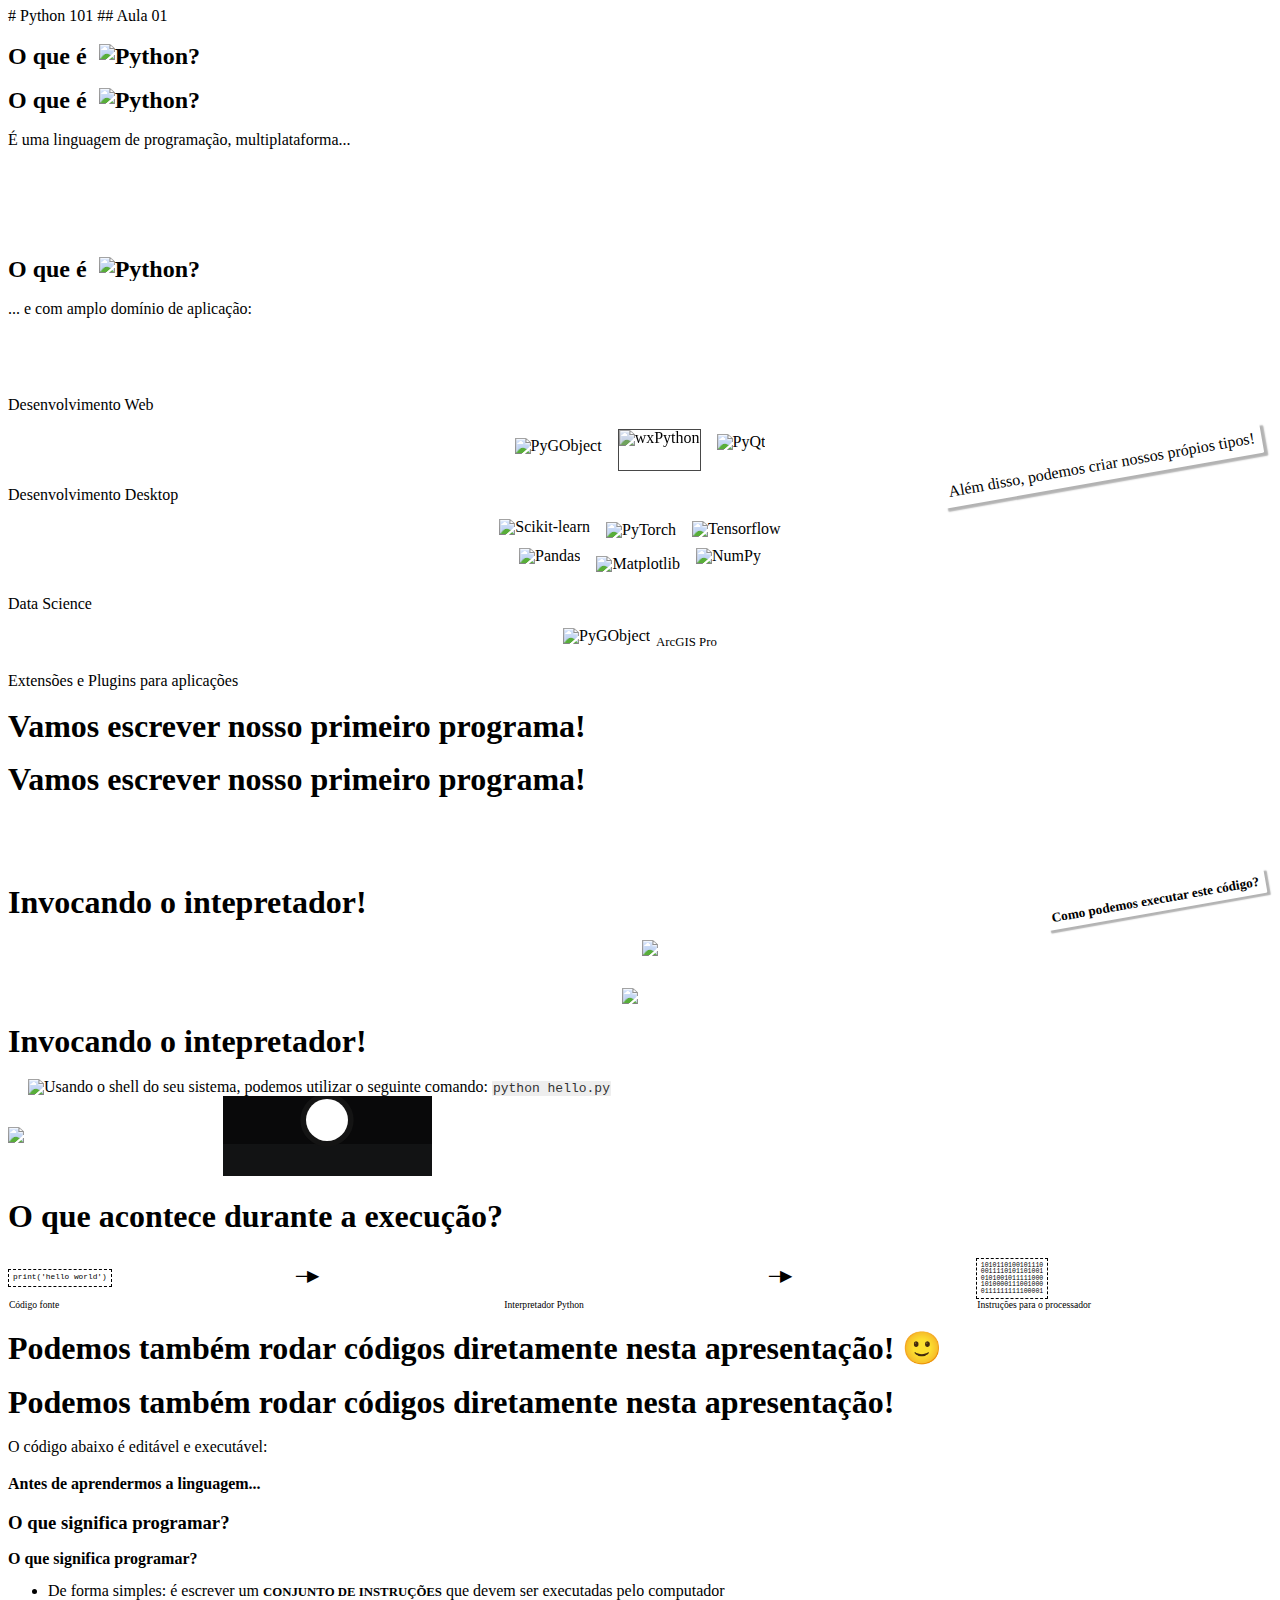
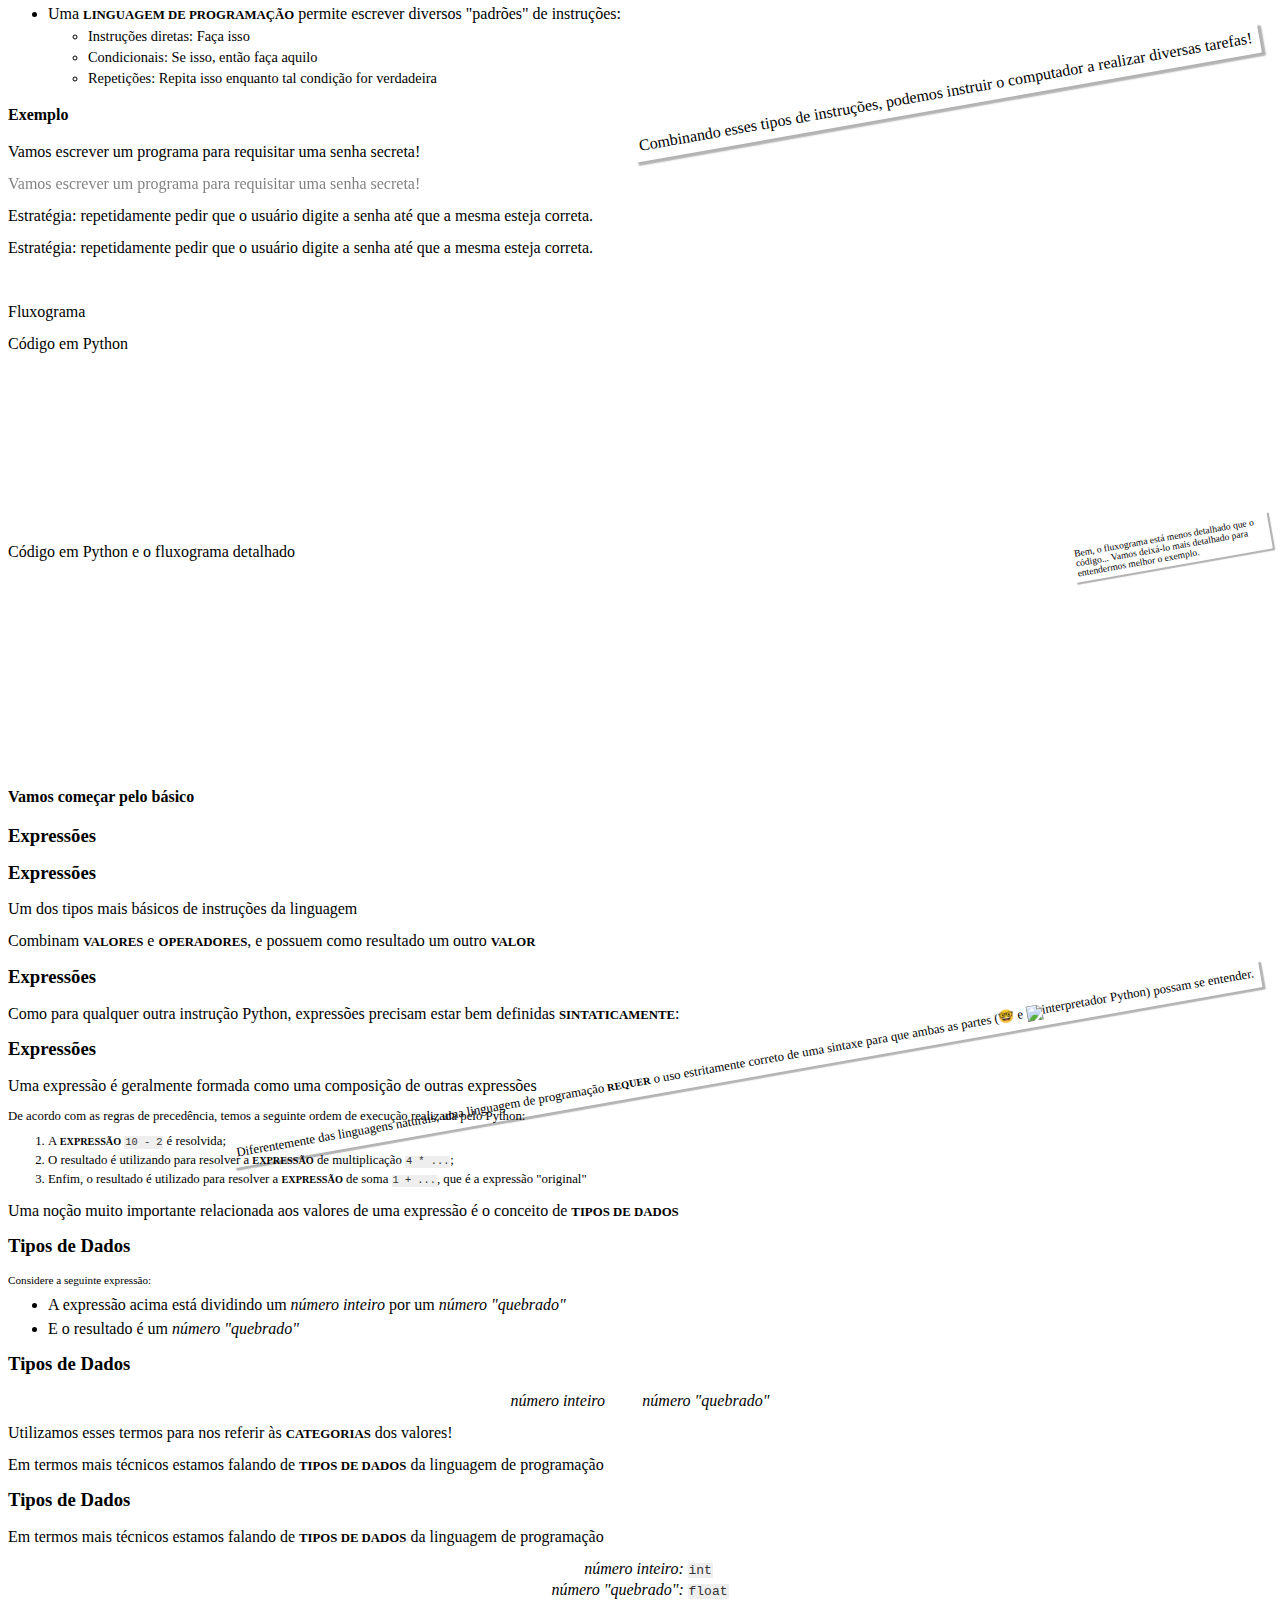
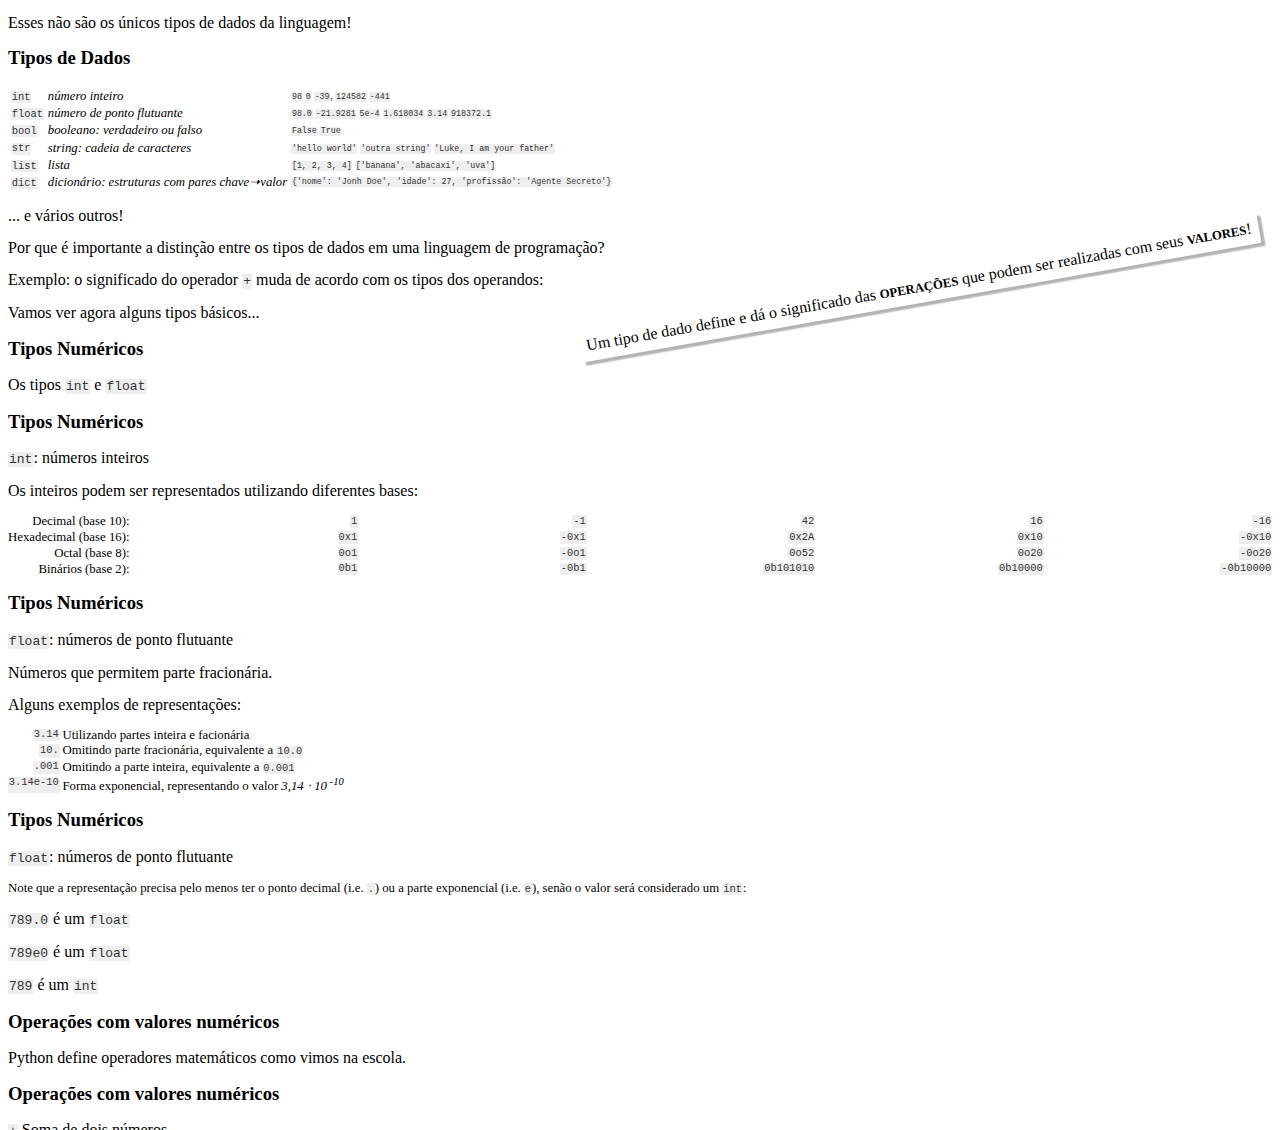
==== commit 57c3d41a: "slides: fix hex representation" ====
--- a/slides/index.html
+++ b/slides/index.html
@@ -749,7 +749,7 @@
 
                 <span>Hexadecimal (base 16):</span>
                 <code>0x1</code> <code>-0x1</code> <code>0x2A</code> <code>0x10</code>
-                <code>-0x16</code>
+                <code>-0x10</code>
 
                 <span>Octal (base 8):</span>
                 <code>0o1</code> <code>-0o1</code> <code>0o52</code> <code>0o20</code>
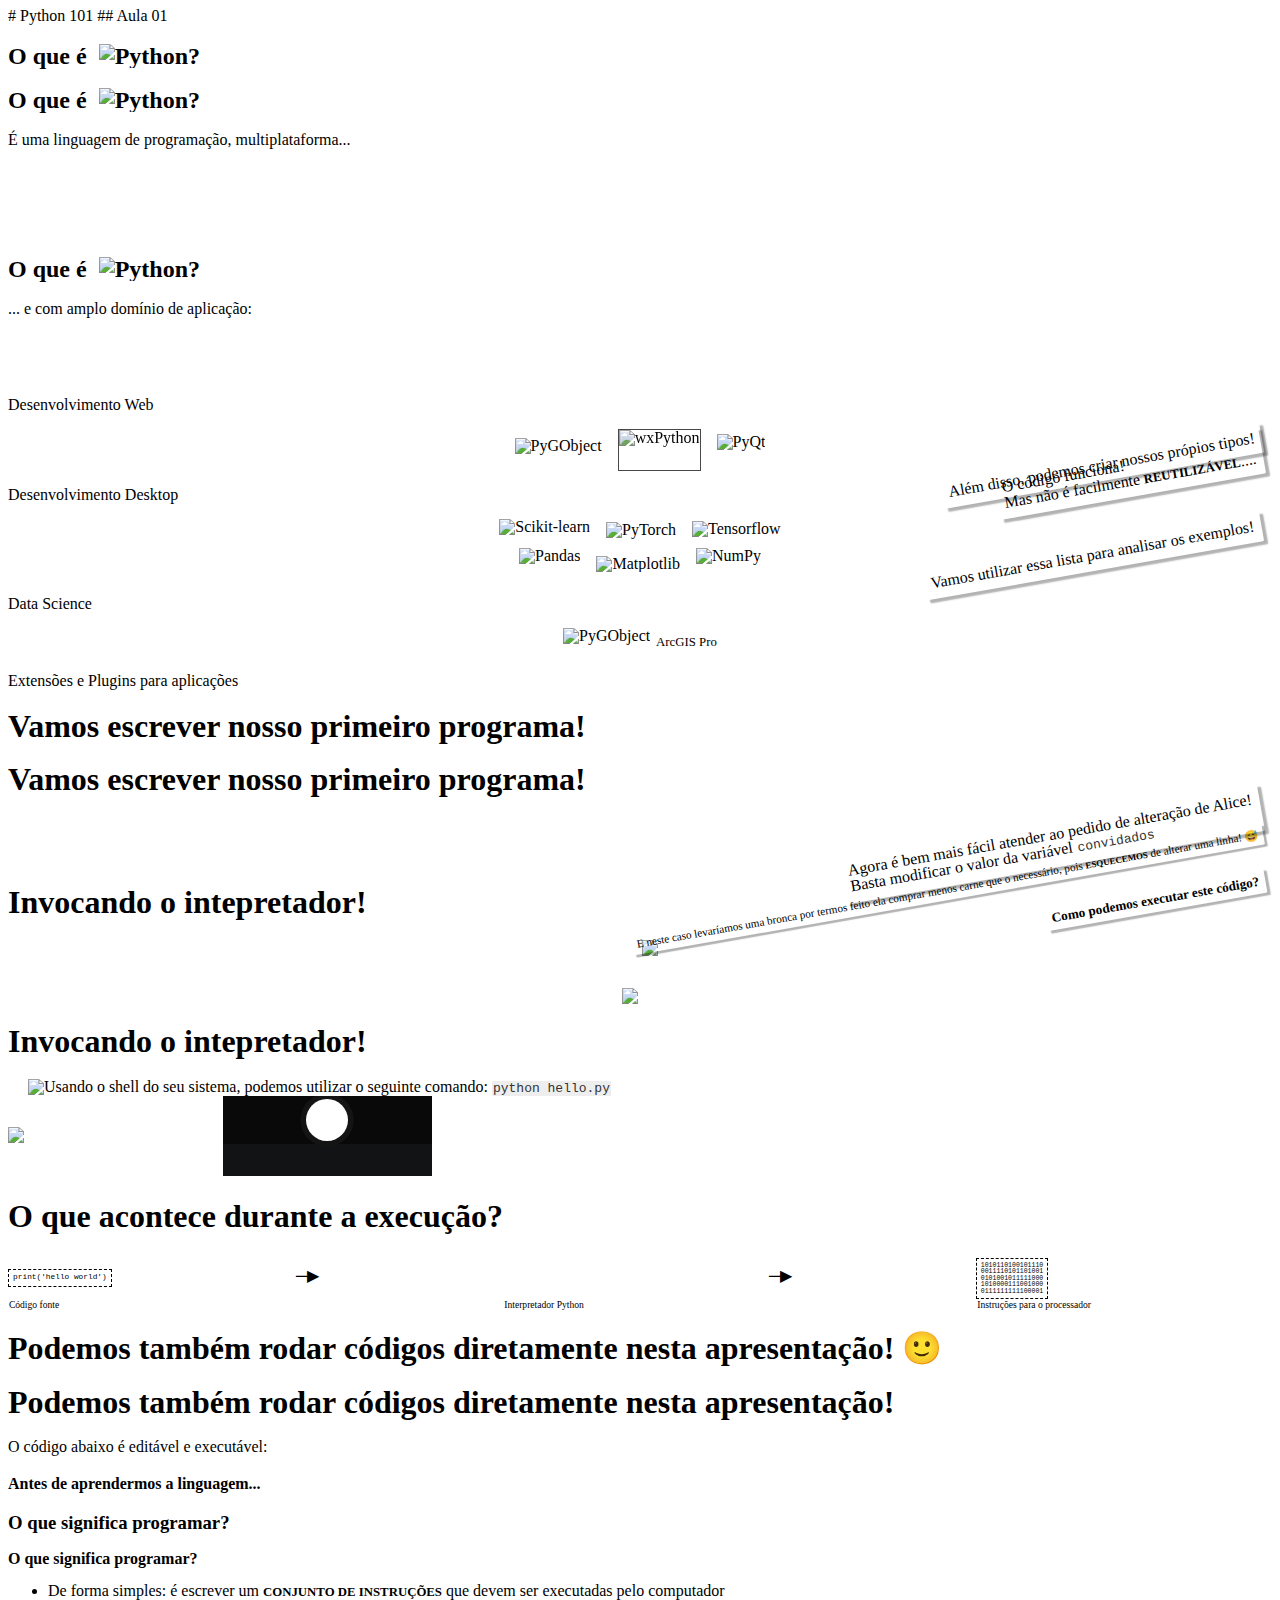
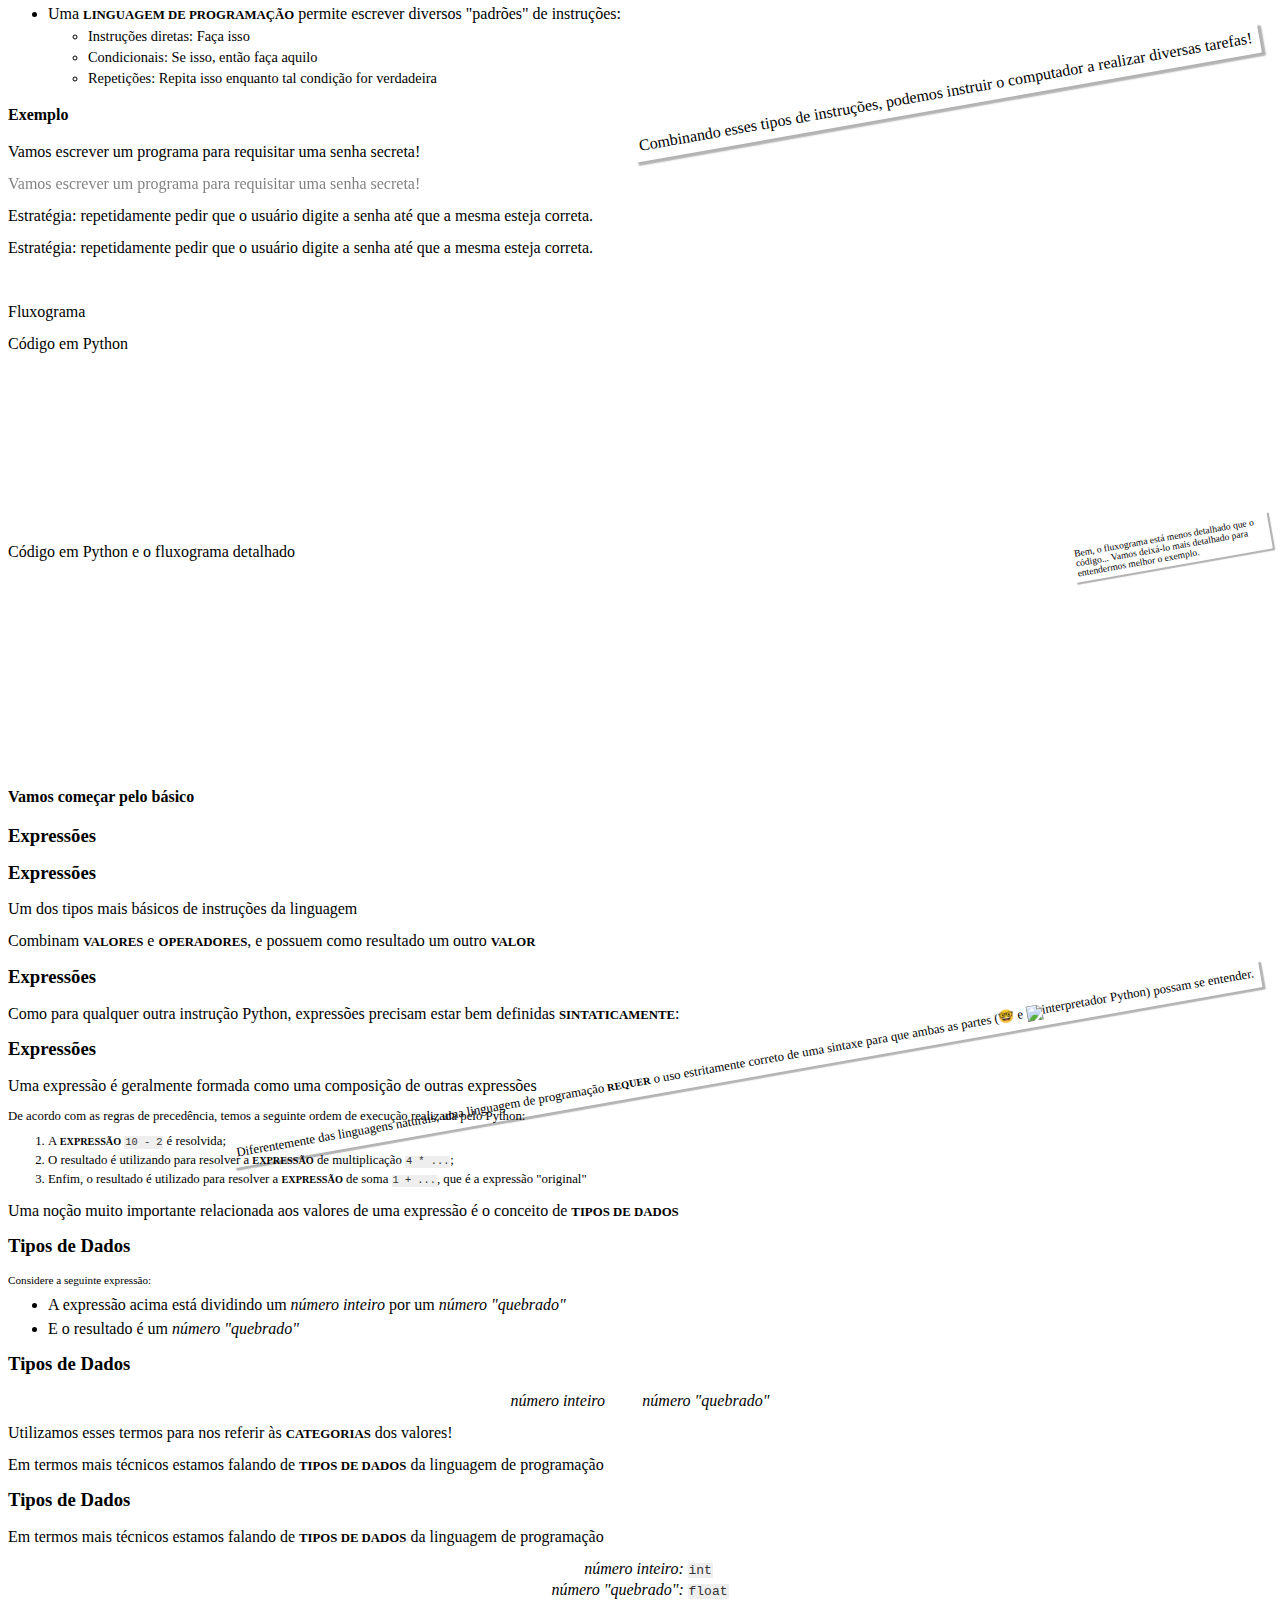
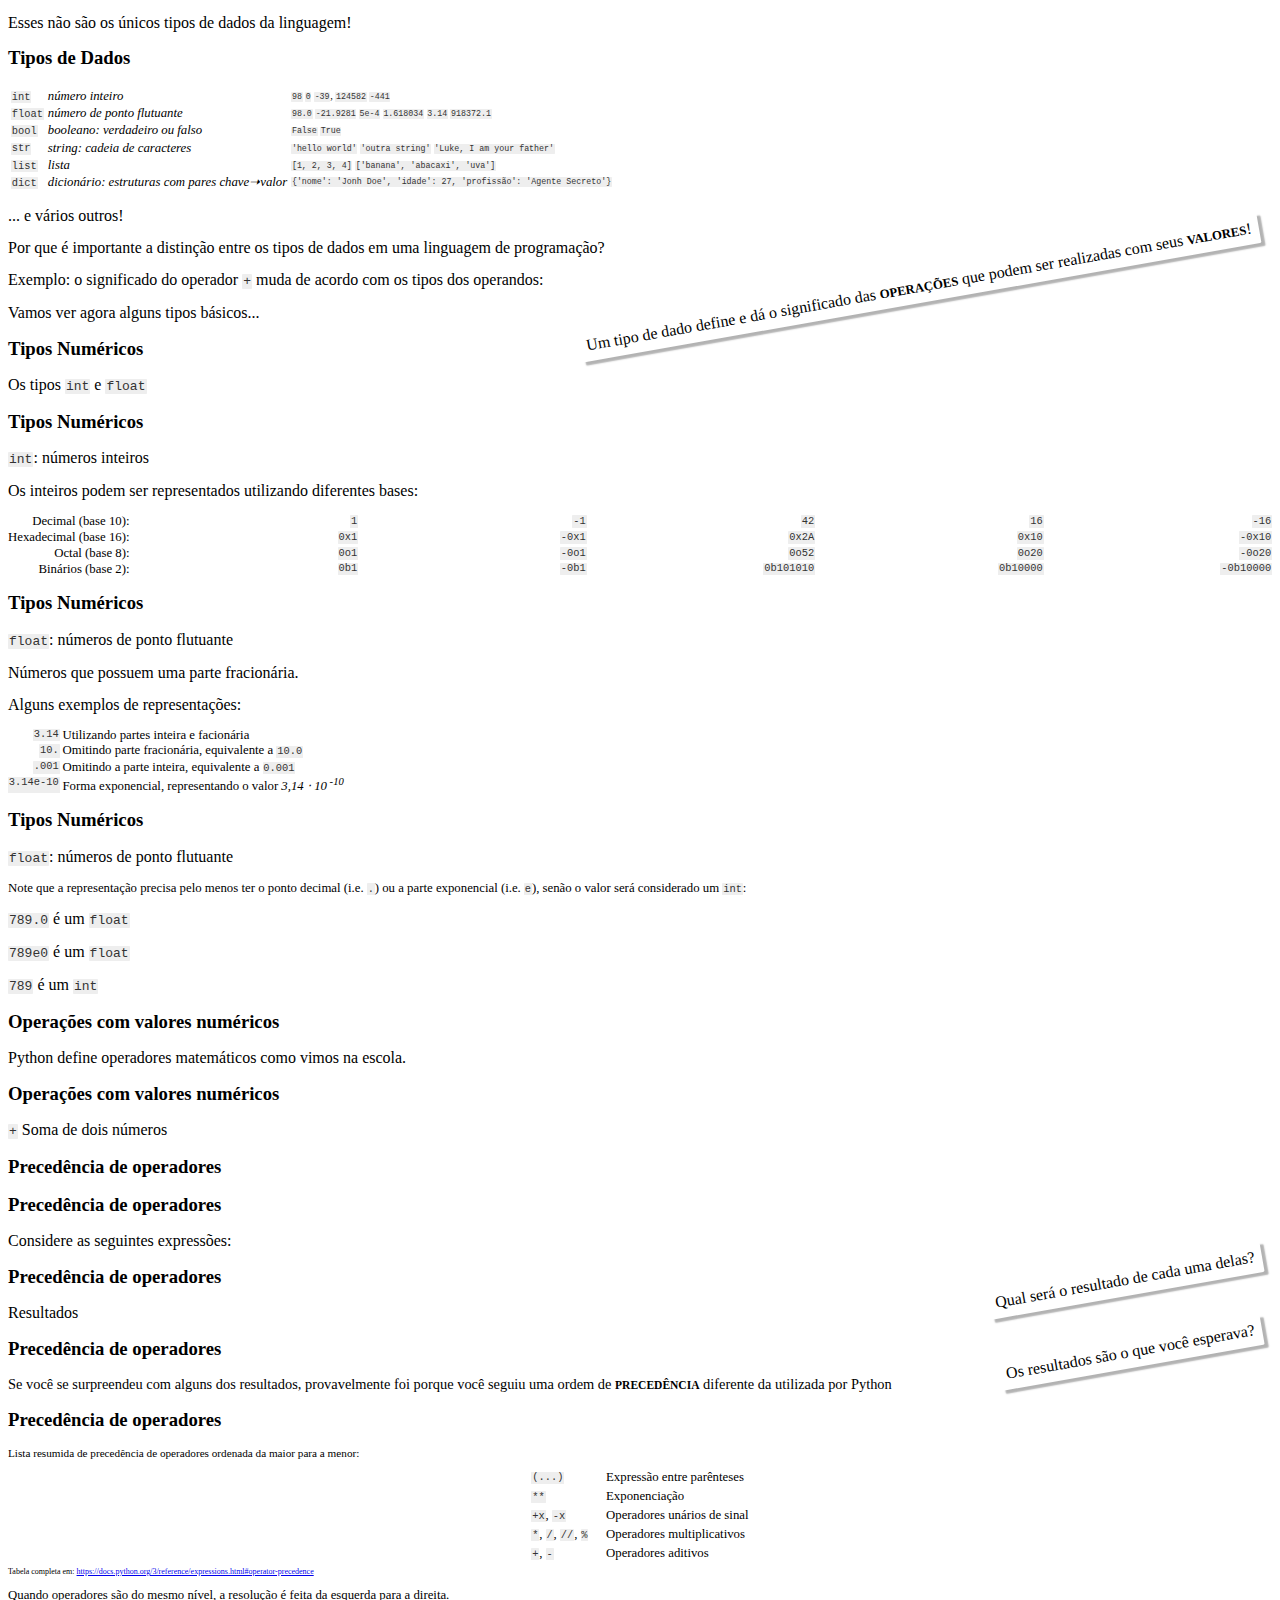
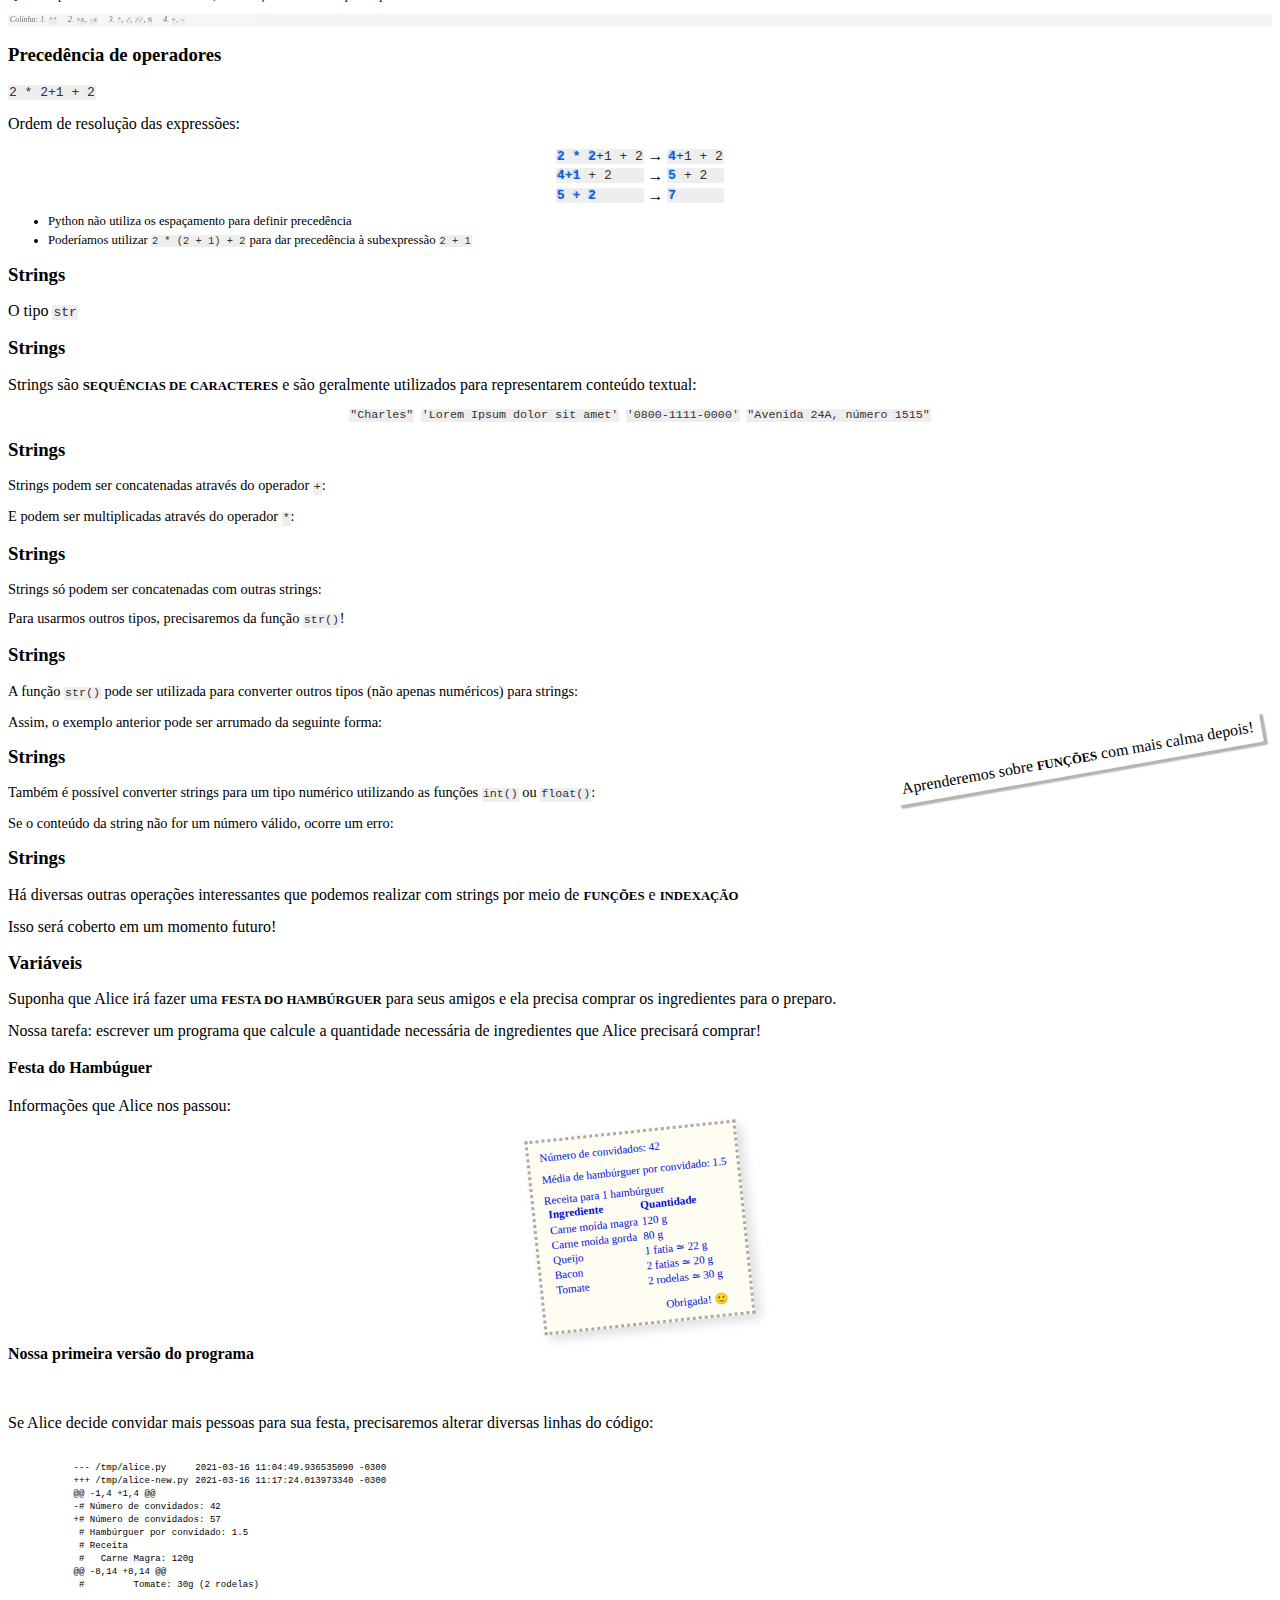
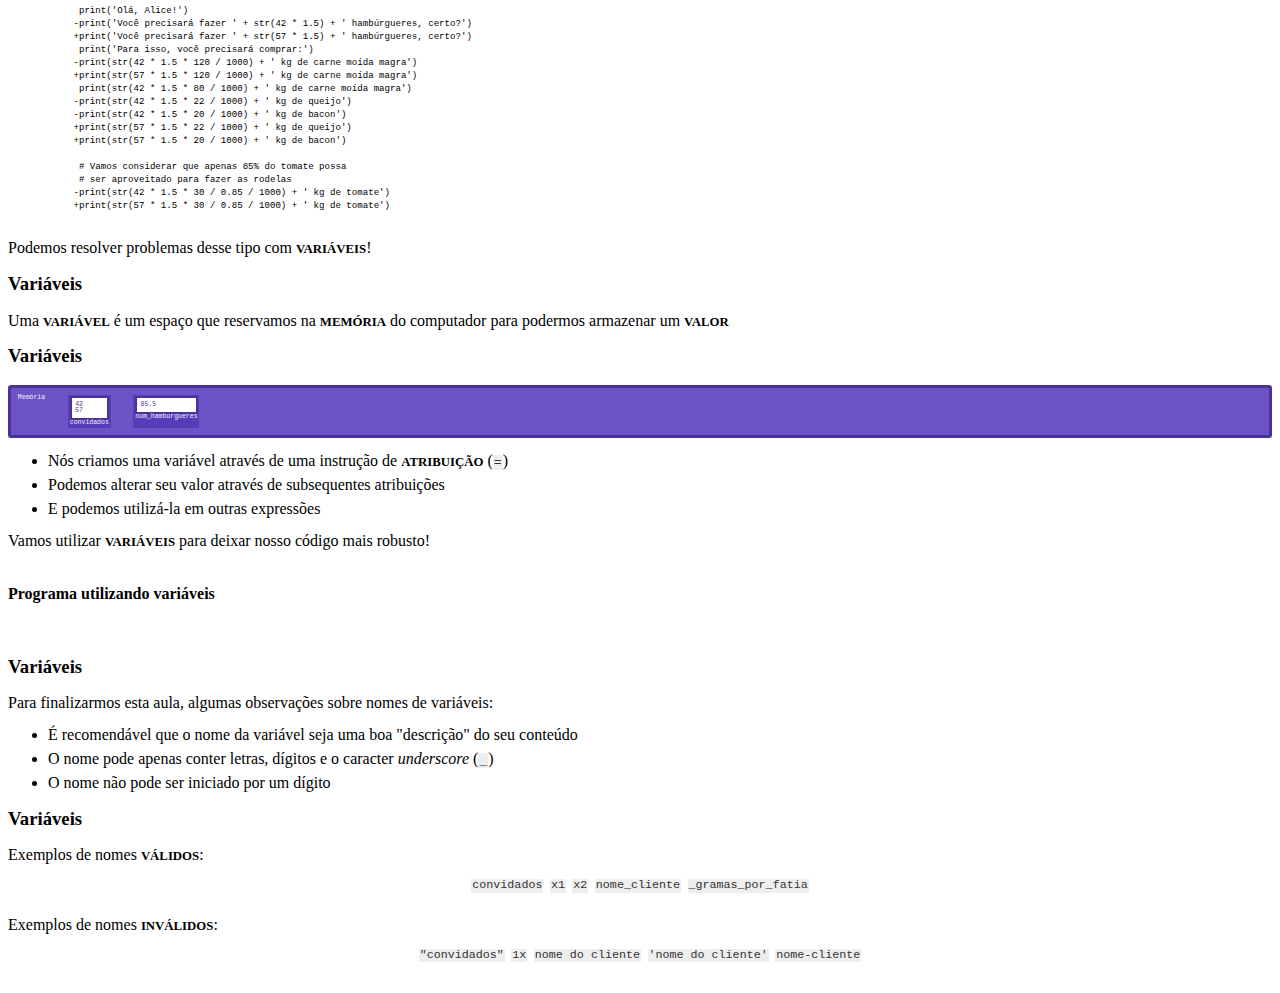
==== commit 603cfc38: "slides: finish content on variables" ====
--- a/slides/index.html
+++ b/slides/index.html
@@ -16,10 +16,14 @@
 
     <link rel="stylesheet" href="python-repl/python-repl.css">
 
+    <!-- Fonts -->
+    <link rel='stylesheet' href='fonts/definitions.css'>
+
     <!-- Local styles -->
     <link rel="stylesheet" href="css/common.css">
     <link rel="stylesheet" href="css/ace-brython-customization.css">
     <link rel="stylesheet" href="css/python-repl-customization.css">
+    <link rel="stylesheet" href="css/highlightjs-customization.css">
   </head>
   <body>
     <div class="reveal">
@@ -268,7 +272,7 @@
             <p>
             O código abaixo é editável e executável:
             </p>
-            <div class='ace-brython'>
+            <div class='ace-brython' data-max-lines='6'>
                 <script type='text/x.ace-brython'>
                     print('edit me')
                 </script>
@@ -335,6 +339,7 @@
                 <div class='ace-brython'
                      data-id='codigo'
                      data-readonly
+                     data-max-lines='14'
                      data-components='code'
                      style='height: 14em; flex: 0; font-size: .5em;'
                  >
@@ -766,7 +771,7 @@
                 <code data-id='float'>float</code><span>: números de ponto flutuante</span>
             </p>
             <p>
-                Números que permitem parte fracionária.
+                Números que possuem uma parte fracionária.
             </p>
             <p class='fragment' data-fragment-index='0'>
                 Alguns exemplos de representações:
@@ -852,6 +857,10 @@
                     pointers</em> não consegue representar alguns números com exata
                     precisão.
                 </p>
+                <div class='local-standout-box fragment'>
+                    Por isso que não é tecnicamente correto chamar um
+                    <code>float</code> de <em>número real</em>.
+                </div>
             </template>
         </template>
         <template data-reuse='operations-numbers'>
@@ -904,7 +913,7 @@
         </template>
         <template data-reuse='operations-numbers'>
             <template data-tag='operation-title'>
-                <code>//</code> Divisão inteira de um número por outro: a parte fracionária é descartada
+                <code>//</code> Divisão inteira de um número por outro
             </template>
             <template data-selector='.python-repl' data-replace-content><!--
             >>> 5 // 2
@@ -916,17 +925,1014 @@
             --></template>
             <template data-append>
                 <ul class='fragment' style='font-size: .8em;'>
+                    <li>O resultado da divisão é "arredondado para baixo"</li>
+                    <li>
+                        A parte fracionária é descartada:
+                        <div
+                            data-reusable='example-5-div-2'
+                            style='
+                                display: inline grid;
+                                grid-template-columns: repeat(2, max-content);
+                                gap: .5ex;
+                                background-color: #fff;
+                                color: #555;
+                                padding: .5ex;
+                                border-radius: .2ex;
+                                align-items: end;
+                                box-shadow: inset .1ex .1ex 1ex #0003;
+                                border-left: 1px solid #0004;
+                                border-top: 1px solid #0004;
+                                border-right: 1px solid #fff;
+                                border-bottom: 1px solid #fff;
+                                margin-left: 1ex;
+                            '
+                        >
+                            <div
+                                style='
+                                    padding-left: .5ex;
+                                '
+                            >5</div>
+                            <div
+                                style='
+                                    border-left: 2px solid;
+                                    border-bottom: 2px solid;
+                                    width: 1.5em;
+                                    padding-left: .5ex;
+                                '
+                            >2</div>
+                            <div
+                                data-reusable-tag='remainder'
+                                style='
+                                    padding-left: .5ex;
+                                '
+                            >1</div>
+                            <div
+                                data-reusable-tag='quotient'
+                                style='
+                                    padding-left: .5ex;
+                                    font-weight: bold;
+                                    color: #2271ec;
+                                '
+                            >2</div>
+                    </li>
                     <li>
                         Se ambos os operandos são <code>int</code>, então o
-                        resultado é um <code>int</code>;
+                        resultado é um <code>int</code>
                     </li>
                     <li>
-                        Se um dos ambos os operandos é <code>float</code>, então o
-                        resultado é um <code>float</code>.
+                        Se um dos os operandos é <code>float</code>, então o
+                        resultado é um <code>float</code>
                     </li>
                 </ul>
             </template>
         </template>
+        <template data-reuse='operations-numbers'>
+            <template data-tag='operation-title'>
+                <code>%</code> Módulo: resto da divisão inteira
+            </template>
+            <template data-selector='.python-repl' data-replace-content><!--
+            >>> 5 % 2
+            1
+            >>> 10 % 1.8
+            0.9999999999999998
+            >>> 11.98 % 1
+            0.9800000000000004
+            --></template>
+            <template data-append>
+                <ul class='fragment' style='font-size: .8em'>
+                    <li>Em vez do quociente, o resultado é o resto da divisão:
+                        <template data-reuse='example-5-div-2'>
+                            <template
+                                data-tag='remainder'
+                                data-attr='style'
+                                data-value='
+                                    padding-left: .5ex;
+                                    font-weight: bold;
+                                    color: #2271ec;
+                                '
+                            ></template>
+                            <template
+                                data-tag='quotient'
+                                data-attr='style'
+                                data-value='
+                                    padding-left: .5ex;
+                                '
+                            ></template>
+                        </template>
+                    </li>
+                </ul>
+            </template>
+        </template>
+        <template data-reuse='operations-numbers'>
+            <template data-tag='operation-title'>
+                <code>**</code> Exponenciação
+            </template>
+            <template data-selector='.python-repl' data-replace-content><!--
+            >>> 3**2
+            9
+            >>> 2**3
+            8
+            >>> 16**0.5
+            4.0
+            >>> 3419**0
+            1
+            --></template>
+            <template data-append>
+                <ul class='fragment' style='font-size: .8em'>
+                    <li>
+                        O primeiro operando é a <em>base</em> e o segundo, o
+                        <em>expoente</em>:
+                        <code>3**2</code> →
+                        <span style='display: inline-block'>3<sup>2</sup></span>
+                    </li>
+                    <li>
+                        Note que o expoente pode ser um <code>float</code>:
+                        <code>16**0.5</code> → √16
+                    </li>
+                </ul>
+            </template>
+        </template>
+
+
+        <section data-auto-animate>
+            <h3>Precedência de operadores</h3>
+        </section>
+
+
+
+        <section data-auto-animate>
+            <h3>Precedência de operadores</h3>
+            <p>Considere as seguintes expressões:</p>
+            <div class='python-repl'><!--
+            >>> 2 * 2+1  +  2
+            ?
+            >>> 2 / 2/2
+            ?
+            >>> -2**2
+            ?
+            >>> 2**2*2
+            ?
+            >>> 3 * 2 ** 5 // 2
+            ?
+            --></div>
+            <div class='local-standout-box fragment'>
+                Qual será o resultado de cada uma delas?
+            </div>
+        </section>
+        <section data-auto-animate>
+            <h3>Precedência de operadores</h3>
+            <p>Resultados</p>
+            <div class='python-repl'><!--
+            >>> 2 * 2+1  +  2
+            7
+            >>> 2 / 2/2
+            0.5
+            >>> -2**2
+            -9
+            >>> 2**2*2
+            0.25
+            >>> 3 * 2 ** 5 // 2
+            48
+            --></div>
+            <div class='local-standout-box fragment'>
+                Os resultados são o que você esperava?
+            </div>
+        </section>
+        <section data-auto-animate>
+            <h3>Precedência de operadores</h3>
+            <p style='text-align: justify; font-size: .9em;'>
+                Se você se surpreendeu com alguns dos resultados,
+                provavelmente foi porque você seguiu uma ordem de
+                <strong>precedência</strong> diferente da utilizada por Python
+            </p>
+        </section>
+        <section data-auto-animate>
+            <h3>Precedência de operadores</h3>
+            <p style='font-size: .7em;'>
+            Lista resumida de precedência de operadores ordenada da maior
+            para a menor:
+            </p>
+            <div
+                style='
+                display: grid;
+                grid-template-columns: repeat(2, max-content);
+                justify-content: center;
+                justify-items: left;
+                align-items: center;
+                font-size: .8em;
+                gap: 1ex 3ex;
+                '
+            >
+                <div>
+                    <code>(...)</code>
+                </div>
+                <div>
+                    Expressão entre parênteses
+                </div>
+
+                <div>
+                    <code>**</code>
+                </div>
+                <div>
+                    Exponenciação
+                </div>
+
+                <div>
+                    <code>+x</code>, <code>-x</code>
+                </div>
+                <div>
+                    Operadores unários de sinal
+                </div>
+
+                <div>
+                    <code>*</code>, <code>/</code>, <code>//</code>, <code>%</code>
+                </div>
+                <div>
+                    Operadores multiplicativos
+                </div>
+
+                <div>
+                    <code>+</code>, <code>-</code>
+                </div>
+                <div>
+                    Operadores aditivos
+                </div>
+            </div>
+            <p style='font-size: .5em;'>
+                Tabela completa em:
+                <a
+                    href='https://docs.python.org/3/reference/expressions.html#operator-precedence'
+                    target='_blank'
+                >https://docs.python.org/3/reference/expressions.html#operator-precedence</a>
+            </p>
+            <p style='font-size: .8em'>
+                Quando operadores são do mesmo nível, a resolução é feita da
+                esquerda para a direita.
+            </p>
+            <div class='local-standout-box fragment' style='top: 60%;'>
+                Vamos utilizar essa lista para analisar os exemplos!
+            </div>
+        </section>
+        <section data-auto-animate data-reusable='precedence-example'>
+            <div
+                data-id='cheat-sheet'
+                style='
+                    font-size: .5em;
+                    margin-bottom: 2em;
+                    background-color: #00000010;
+                    padding: .5ex;
+                    font-style: italic;
+                    opacity: .6;
+                '
+            >
+                Colinha:
+                <div style='display: inline grid; grid-auto-flow: column; gap: 3ex;'>
+                    <div>
+                        1. <code>**</code>
+                    </div>
+                    <div>
+                        2. <code>+x</code>, <code>-x</code>
+                    </div>
+                    <div>
+                        3. <code>*</code>, <code>/</code>, <code>//</code>, <code>%</code>
+                    </div>
+                    <div>
+                        4. <code>+</code>, <code>-</code>
+                    </div>
+                </div>
+            </div>
+            <h3>Precedência de operadores</h3>
+            <p data-reusable-tag='expression'>
+                <code>2 * 2+1  +  2</code>
+            </p>
+            <p class='fragment' data-fragment-index='0'>
+                Ordem de resolução das expressões:
+            </p>
+            <div
+                data-reusable-tag='precedence-steps'
+                class='fragment'
+                data-fragment-index='0'
+                style='
+                    display: grid;
+                    grid-template-columns: repeat(3, max-content);
+                    align-items: center;
+                    justify-content: center;
+                    gap: .5ex;
+                '
+            >
+                <code><strong>2 * 2</strong>+1  +  2</code>
+                <div>→</div>
+                <code><strong>4</strong>+1  +  2</code>
+
+                <code><strong>4+1</strong>  +  2</code>
+                <div>→</div>
+                <code><strong>5</strong>  +  2</code>
+
+                <code><strong>5  +  2</strong></code>
+                <div>→</div>
+                <code><strong>7</strong></code>
+            </div>
+            <div data-reusable-tag='notes'
+                 class='fragment'
+                 style='font-size: .8em; margin-top: 2ex;'
+            >
+                <ul>
+                    <li>
+                        Python não utiliza os espaçamento para definir precedência
+                    </li>
+                    <li>
+                        Poderíamos utilizar <code>2 * (2 + 1) + 2</code> para
+                        dar precedência à subexpressão <code>2 + 1</code>
+                    </li>
+                </ul>
+            </div>
+        </section>
+        <template data-reuse='precedence-example'>
+            <template data-tag='expression' data-replace-content>
+                <code>2 / 2/2</code>
+            </template>
+            <template data-tag='precedence-steps' data-replace-content>
+                <code><strong>2 / 2</strong>/2</code>
+                <div>→</div>
+                <code><strong>1.0</strong>/2</code>
+
+                <code><strong>1.0/2</strong></code>
+                <div>→</div>
+                <code><strong>0.5</strong></code>
+            </template>
+            <template data-tag='notes'>
+                A resolução é feita da direita para a esquerda, por se tratar
+                de dois operadores no mesmo nível de precedência
+            </template>
+        </template>
+        <template data-reuse='precedence-example'>
+            <template data-tag='expression' data-replace-content>
+                <code>-2**2</code>
+            </template>
+            <template data-tag='precedence-steps' data-replace-content>
+                <code>-<strong>2**2</strong></code>
+                <div>→</div>
+                <code>-<strong>4</strong></code>
+            </template>
+            <template data-tag='notes'>
+                Exponenciação possui maior precedência que o operador unário
+                negativo (<code>-x</code>)
+            </template>
+        </template>
+        <template data-reuse='precedence-example'>
+            <template data-tag='expression' data-replace-content>
+                <code>2**2*2</code>
+            </template>
+            <template data-tag='precedence-steps' data-replace-content>
+                <code><strong>2**2</strong>*2</code>
+                <div>→</div>
+                <code><strong>4</strong>*2</code>
+
+                <code><strong>4*2</strong></code>
+                <div>→</div>
+                <code><strong>8</strong></code>
+            </template>
+            <template data-tag='notes'>
+                Exponenciação possui maior precedência que a multiplicação
+            </template>
+        </template>
+        <template data-reuse='precedence-example'>
+            <template data-tag='expression' data-replace-content>
+                <code>3 * 2 ** 5 // 2</code>
+            </template>
+            <template data-tag='precedence-steps' data-replace-content>
+                <code>3 * <strong>2 ** 5</strong> // 2</code>
+                <div>→</div>
+                <code>3 * <strong>32</strong> // 2</code>
+
+                <code><strong>3 * 32</strong> // 2</code>
+                <div>→</div>
+                <code><strong>96</strong> // 2</code>
+
+                <code><strong>96 // 2</strong></code>
+                <div>→</div>
+                <code><strong>48</strong></code>
+            </template>
+            <template data-tag='notes'>
+                <ul>
+                    <li>Primeiro a exponenciação é resolvida</li>
+                    <li>
+                        Depois o resto é resolvido da esquerda para a direita,
+                        pois os operadores restantes possuem a mesma
+                        precedência
+                    </li>
+                </ul>
+            </template>
+        </template>
+
+
+
+        <section data-auto-animate>
+            <h3>Strings</h3>
+            <div>
+                O tipo <code>str</code>
+            </div>
+        </section>
+        <section data-auto-animate>
+            <h3>Strings</h3>
+            <p>
+                Strings são <strong>sequências de caracteres</strong> e são
+                geralmente utilizados para representarem conteúdo textual:
+            </p>
+            <div style='
+                font-size: .9em;
+                display: flex;
+                gap: 1ex;
+                flex-wrap: wrap;
+                justify-content: center;
+            '>
+                <code>"Charles"</code>
+                <code>'Lorem Ipsum dolor sit amet'</code>
+                <code>'0800-1111-0000'</code>
+                <code>"Avenida 24A, número 1515"</code>
+            </div>
+        </section>
+        <section data-auto-animate>
+            <h3>Strings</h3>
+            <p style='font-size: .9em; text-align: left;'>
+                Strings podem ser concatenadas através do operador
+                <code>+</code>:
+            </p>
+            <div class='python-repl'><!--
+                >>> 'Parale' + 'lepípedo'
+                'Paralelepípedo'
+                >>> 'Wherever you go...' + ' There you are.'
+                'Wherever you go... There you are.'
+            --></div>
+            <p class='fragment' data-fragment-index='0'
+                style='font-size: .9em; text-align: left;'
+            >
+                E podem ser multiplicadas através do operador
+                <code>*</code>:
+            </p>
+            <div class='python-repl fragment'
+                 data-fragment-index='0'
+            ><!--
+                >>> 'Para' + 'le' * 2 + 'pípedo'
+                'Paralelepípedo'
+                >>> 'haha' * 10
+                'hahahahahahahahahahahahahahahahahahahaha'
+            --></div>
+        </section>
+        <section data-auto-animate>
+            <h3>Strings</h3>
+            <p style='font-size: .9em; text-align: left'>
+                Strings só podem ser concatenadas com outras strings:
+            </p>
+            <div class='python-repl'><!--
+                >>> 'O resto da divisão de 23 por 7 é ' + (23 % 7)
+                Traceback (most recent call last):
+                  File "<stdin>", line 1, in <module>
+                TypeError: can only concatenate str (not "int") to str
+            --></div>
+            <p style='font-size: .9em; text-align: left' class='fragment'>
+                Para usarmos outros tipos, precisaremos da função
+                <code>str()</code>!
+            </p>
+        </section>
+        <section data-auto-animate>
+            <h3>Strings</h3>
+            <p style='font-size: .9em; text-align: left'>
+                A função <code>str()</code> pode ser utilizada para converter
+                outros tipos (não apenas numéricos) para strings:
+            </p>
+            <div class='python-repl'><!--
+                >>> str(0.1234)
+                '0.1234'
+            --></div>
+            <p class='fragment' data-fragment-index='0'
+               style='font-size: .9em; text-align: left'
+            >
+                Assim, o exemplo anterior pode ser arrumado da seguinte forma:
+            </p>
+            <div class='python-repl fragment'
+                 data-fragment-index='0'
+            ><!--
+                >>> 'O resto da divisão de 23 por 7 é ' + str(23 % 7)
+                'O resto da divisão de 23 por 7 é 2'
+            --></div>
+            <div class='local-standout-box fragment'
+                 data-fragment-index='1'
+            >
+                Aprenderemos sobre <strong>funções</strong> com mais calma
+                depois!
+            </div>
+        </section>
+        <section data-auto-animate>
+            <h3>Strings</h3>
+            <p style='font-size: .9em; text-align: left'>
+                Também é possível converter strings para um tipo numérico
+                utilizando as funções <code>int()</code> ou
+                <code>float()</code>:
+            </p>
+            <div class='python-repl'><!--
+                >>> float('0.1234')
+                0.1234
+                >>> int('124')
+                124
+                >>> 13 + int('31')
+                44
+            --></div>
+            <p class='fragment' data-fragment-index='0'
+               style='font-size: .9em; text-align: left'
+            >
+                Se o conteúdo da string não for um número válido, ocorre um
+                erro:
+            </p>
+            <div class='python-repl fragment'
+                 data-fragment-index='0'
+            ><!--
+                >>> int('treze')
+                Traceback (most recent call last):
+                  File "<stdin>", line 1, in <module>
+                ValueError: invalid literal for int() with base 10: 'treze'
+            --></div>
+        </section>
+        <section data-auto-animate>
+            <h3>Strings</h3>
+            <p>
+                Há diversas outras operações interessantes que podemos realizar
+                com strings por meio de <strong>funções</strong> e
+                <strong>indexação</strong>
+            </p>
+            <p>
+                Isso será coberto em um momento futuro!
+            </p>
+        </section>
+
+
+
+        <section data-auto-animate>
+            <h3>Variáveis</h3>
+        </section>
+        <section data-auto-animate>
+            <p>
+                Suponha que Alice irá fazer uma <strong>festa do
+                    hambúrguer</strong> para seus amigos e ela precisa comprar
+                os ingredientes para o preparo.
+            </p>
+        </section>
+        <section data-auto-animate>
+            <p>
+                Nossa tarefa: escrever um programa que calcule a quantidade
+                necessária de ingredientes que Alice precisará comprar!
+            </p>
+        </section>
+        <section data-auto-animate>
+            <h4>Festa do Hambúguer</h4>
+            <p>Informações que Alice nos passou:</p>
+            <div style='
+                 font-size: .7em;
+                 display: grid;
+                 grid-auto-flow: row;
+                 justify-items: left;
+                 justify-content: center;
+                 gap: 2ex;
+                 text-align: left;
+                 background-color: #fffdf2;
+                 width: max-content;
+                 margin-left: auto;
+                 margin-right: auto;
+                 padding: 2ex;
+                 border: .6ex dotted #aaa;
+                 color: #000dd7;
+                 font-family: "Give You Glory", cursive;
+                 transform: rotate(-6deg);
+                 box-shadow: 1ex 1ex 2ex #0002;
+                 '
+            >
+                <div>Número de convidados: 42</div>
+                <div>Média de hambúrguer por convidado: 1.5</div>
+                <div>
+                    Receita para 1 hambúrguer
+                    <table>
+                        <thead>
+                            <tr>
+                                <th>
+                                    Ingrediente
+                                </th>
+                                <th>
+                                    Quantidade
+                                </th>
+                            </tr>
+                        </thead>
+                        <tbody>
+                            <tr>
+                                <td>Carne moída magra</td>
+                                <td>120 g</td>
+                            </tr>
+                            <tr>
+                                <td>Carne moída gorda</td>
+                                <td>80 g</td>
+                            </tr>
+                            <tr>
+                                <td>Queijo</td>
+                                <td>1 fatia ≃ 22 g</td>
+                            </tr>
+                            <tr>
+                                <td>Bacon</td>
+                                <td>2 fatias ≃ 20 g</td>
+                            </tr>
+                            <tr>
+                                <td>Tomate</td>
+                                <td>2 rodelas ≃ 30 g</td>
+                            </tr>
+                        </tbody>
+                    </table>
+                    <div style='margin-top: 2ex; text-align: right;'>
+                        Obrigada! 🙂
+                    </div>
+                </div>
+            </div>
+        </section>
+        <section data-auto-animate>
+            <div style='
+                height: var(--slide-height);
+                display: flex;
+                flex-direction: column;
+                '
+            >
+                <h4 style='flex: none;'>Nossa primeira versão do programa</h4>
+                <div class='ace-brython'
+                     style='font-size: .5em; flex: 1; margin-bottom: 2em;'
+                     data-min-lines='15'
+                     data-max-lines='20'
+                >
+                    <script type='text/x.ace-brython'>
+                        # Número de convidados: 42
+                        # Hambúrguer por convidado: 1.5
+                        # Receita
+                        #   Carne Magra: 120g
+                        #   Carne Gorda:  80g
+                        #        Queijo:  22g
+                        #         Bacon:  20g
+                        #         Tomate: 30g (2 rodelas)
+
+                        print('Olá, Alice!')
+                        print('Você precisará fazer ' + str(42 * 1.5) + ' hambúrgueres, certo?')
+                        print('Para isso, você precisará comprar:')
+                        print(str(42 * 1.5 * 120 / 1000) + ' kg de carne moída magra')
+                        print(str(42 * 1.5 * 80 / 1000) + ' kg de carne moída magra')
+                        print(str(42 * 1.5 * 22 / 1000) + ' kg de queijo')
+                        print(str(42 * 1.5 * 20 / 1000) + ' kg de bacon')
+
+                        # Vamos considerar que apenas 85% do tomate possa
+                        # ser aproveitado para fazer as rodelas
+                        print(str(42 * 1.5 * 30 / 0.85 / 1000) + ' kg de tomate')
+                    </script>
+                </div>
+            </div>
+            <div class='fragment local-standout-box' style='top: 50%;'>
+                O código funciona!<br/>
+                Mas não é facilmente <strong>reutilizável</strong>....
+            </div>
+        </section>
+        <section data-auto-animate>
+            <p>
+                Se Alice decide convidar mais pessoas para sua festa,
+                precisaremos alterar diversas linhas do código:
+            </p>
+            <pre><code
+                 class='language-diff'
+                 style='font-size: .7em; max-height: unset;'
+                 data-trim
+                 data-line-numbers='-|18'
+            >
+            --- /tmp/alice.py	2021-03-16 11:04:49.936535090 -0300
+            +++ /tmp/alice-new.py	2021-03-16 11:17:24.013973340 -0300
+            @@ -1,4 +1,4 @@
+            -# Número de convidados: 42
+            +# Número de convidados: 57
+             # Hambúrguer por convidado: 1.5
+             # Receita
+             #   Carne Magra: 120g
+            @@ -8,14 +8,14 @@
+             #         Tomate: 30g (2 rodelas)
+
+             print('Olá, Alice!')
+            -print('Você precisará fazer ' + str(42 * 1.5) + ' hambúrgueres, certo?')
+            +print('Você precisará fazer ' + str(57 * 1.5) + ' hambúrgueres, certo?')
+             print('Para isso, você precisará comprar:')
+            -print(str(42 * 1.5 * 120 / 1000) + ' kg de carne moída magra')
+            +print(str(57 * 1.5 * 120 / 1000) + ' kg de carne moída magra')
+             print(str(42 * 1.5 * 80 / 1000) + ' kg de carne moída magra')
+            -print(str(42 * 1.5 * 22 / 1000) + ' kg de queijo')
+            -print(str(42 * 1.5 * 20 / 1000) + ' kg de bacon')
+            +print(str(57 * 1.5 * 22 / 1000) + ' kg de queijo')
+            +print(str(57 * 1.5 * 20 / 1000) + ' kg de bacon')
+
+             # Vamos considerar que apenas 85% do tomate possa
+             # ser aproveitado para fazer as rodelas
+            -print(str(42 * 1.5 * 30 / 0.85 / 1000) + ' kg de tomate')
+            +print(str(57 * 1.5 * 30 / 0.85 / 1000) + ' kg de tomate')
+            </code></pre>
+            <div
+                class='local-standout-box fragment'
+                data-fragment-index='0'
+                style='font-size: .7em; bottom: 0em; max-width: 70%;'
+            >
+                E neste caso levaríamos uma bronca por termos feito ela comprar
+                menos carne que o necessário, pois <strong>esquecemos</strong>
+                de alterar uma linha! 😅
+            </div>
+        </section>
+        <section data-auto-animate>
+            <p class='r-fit-text'>
+                Podemos resolver problemas desse tipo com
+                <strong>variáveis</strong>!
+            </p>
+        </section>
+        <section data-auto-animate>
+            <h3>Variáveis</h3>
+            <p>
+                Uma <strong>variável</strong> é um espaço que reservamos na
+                <strong>memória</strong> do computador para podermos armazenar
+                um <strong>valor</strong>
+            </p>
+        </section>
+        <section data-auto-animate>
+            <h3>Variáveis</h3>
+            <div>
+                <div
+                    data-reusable='memory'
+                    data-id='memory'
+                    style='
+                    --local-hue: 253deg;
+                    font-size: .5em;
+                    font-family: monospace;
+                    color: hsl(var(--local-hue), 50%, 95%)
+                    '
+                >
+                    <div
+                        style='
+                        background-color: hsl(var(--local-hue), 50%, 55%);
+                        border: 3px solid hsl(var(--local-hue), 50%, 40%);
+                        border-radius: 3px;
+                        height: max-content;
+                        position: relative;
+                        display: flex;
+                        gap: 1ex;
+                        padding: 2ex;
+                        '
+                    >
+                        <div>
+                            Memória
+                        </div>
+                        <div
+                            class='fragment'
+                            data-fragment-index='0'
+                            style='
+                            margin-left: 3em;
+                            display: flex;
+                            flex-flow: column;
+                            padding: .5ex;
+                            background-color: hsl(var(--local-hue), 50%, 48%);
+                            '
+                        >
+                            <div
+                                data-reusable-tag='value'
+                                style='
+                                color: hsl(var(--local-hue), 50%, 40%);
+                                border: 2px solid hsl(var(--local-hue), 50%, 40%);
+                                padding: 1ex;
+                                background-color: #fff;
+                                '
+                            >
+                                <div class='r-stack'>
+                                    <div
+                                        class='fragment fade-in-then-out'
+                                        data-fragment-index='0'
+                                    >
+                                        42
+                                    </div>
+                                    <div
+                                        class='fragment'
+                                        data-fragment-index='1'
+                                    >
+                                        57
+                                    </div>
+                                </div>
+                            </div>
+                            <div data-reusable-tag='name'>
+                                convidados
+                            </div>
+                        </div>
+                        <div
+                            class='fragment'
+                            data-fragment-index='2'
+                            style='
+                            margin-left: 3em;
+                            display: flex;
+                            flex-flow: column;
+                            padding: .5ex;
+                            background-color: hsl(var(--local-hue), 50%, 48%);
+                            '
+                        >
+                            <div
+                                data-reusable-tag='value'
+                                style='
+                                color: hsl(var(--local-hue), 50%, 40%);
+                                border: 2px solid hsl(var(--local-hue), 50%, 40%);
+                                padding: 1ex;
+                                background-color: #fff;
+                                '
+                            >
+                                <div class='r-stack'>
+                                    <div>
+                                        85.5
+                                    </div>
+                                </div>
+                            </div>
+                            <div data-reusable-tag='name'>
+                                num_hamburgueres
+                            </div>
+                        </div>
+                    </div>
+                </div>
+                <div class='r-stack'>
+                    <div
+                        class='python-repl fragment fade-in-then-out'
+                        data-fragment-index='0'
+                        style='margin: unset; margin-top: 2ex; margin-bottom: auto;'><!--
+                            >>> convidados = 42
+                    --></div>
+                    <div
+                        class='python-repl fragment fade-in-then-out'
+                        data-fragment-index='1'
+                        style='margin: unset; margin-top: 2ex; margin-bottom: auto;'><!--
+                            >>> convidados = 42
+                            >>> convidados = 57
+                    --></div>
+                    <div
+                        class='python-repl fragment'
+                        data-fragment-index='2'
+                        style='margin: unset; margin-top: 2ex; margin-bottom: auto;'><!--
+                            >>> convidados = 42
+                            >>> convidados = 57
+                            >>> num_hamburgueres = convidados * 1.5
+                    --></div>
+                </div>
+            </div>
+            <p
+                style='text-align: left; font-size: .9em;'
+            >
+                <ul>
+                    <li class='fragment' data-fragment-index='0'>
+                        Nós criamos uma variável através de uma instrução de
+                        <strong>atribuição</strong> (<code>=</code>)
+                    </li>
+                    <li class='fragment' data-fragment-index='1'>
+                        Podemos alterar seu valor através de subsequentes
+                        atribuições
+                    </li>
+                    <li class='fragment' data-fragment-index='2'>
+                        E podemos utilizá-la em outras expressões
+                    </li>
+                </ul>
+            </p>
+        </section>
+
+
+
+        <section>
+            <p class='r-fit-text'>
+                Vamos utilizar <strong>variáveis</strong>
+                para deixar nosso código mais robusto!
+            </p>
+        </section>
+
+
+
+        <section data-auto-animate>
+            <div style='
+                height: var(--slide-height);
+                display: flex;
+                flex-direction: column;
+                position: relative;
+                z-index: 0;
+                '
+            >
+                <h4 style='flex: none;'>Programa utilizando variáveis</h4>
+                <div class='ace-brython'
+                     style='
+                        font-size: .5em;
+                        flex: 1;
+                        margin-bottom: 2em;
+                     '
+                     data-min-lines='15'
+                     data-max-lines='20'
+                >
+                    <script type='text/x.ace-brython'>
+                        # Número de convidados: 42
+                        # Hambúrguer por convidado: 1.5
+                        # Receita
+                        #   Carne Magra: 120g
+                        #   Carne Gorda:  80g
+                        #        Queijo:  22g
+                        #         Bacon:  20g
+                        #         Tomate: 30g (2 rodelas)
+
+                        convidados = 42
+                        num_hamburgueres = convidados * 1.5
+
+                        print('Olá, Alice!')
+                        print('Você precisará fazer ' + str(num_hamburgueres) + ' hambúrgueres, certo?')
+                        print('Para isso, você precisará comprar:')
+                        print(str(num_hamburgueres * 120 / 1000) + ' kg de carne moída magra')
+                        print(str(num_hamburgueres * 80 / 1000) + ' kg de carne moída magra')
+                        print(str(num_hamburgueres * 22 / 1000) + ' kg de queijo')
+                        print(str(num_hamburgueres * 20 / 1000) + ' kg de bacon')
+
+                        # Vamos considerar que apenas 85% do tomate possa
+                        # ser aproveitado para fazer as rodelas
+                        print(str(num_hamburgueres * 30 / 0.85 / 1000) + ' kg de tomate')
+                    </script>
+                </div>
+            </div>
+            <div class='fragment local-standout-box fade-in-then-out' style='bottom: 2em; z-index: 1;'>
+                Agora é bem mais fácil atender ao pedido de alteração de Alice!
+                <template data-reuse='moving-face'></template>
+                <br/>
+                Basta modificar o valor da variável <code>convidados</code>
+            </div>
+        </section>
+
+
+        <section data-auto-animate>
+            <h3>Variáveis</h3>
+            <p>
+                Para finalizarmos esta aula, algumas observações sobre
+                nomes de variáveis:
+            </p>
+            <ul>
+                <li>
+                    É recomendável que o nome da variável seja uma boa
+                    "descrição" do seu conteúdo
+                </li>
+                <li>
+                    O nome pode apenas conter letras, dígitos e o
+                    caracter <em>underscore</em> (<code>_</code>)
+                </li>
+                <li>
+                    O nome não pode ser iniciado por um dígito
+                </li>
+            </ul>
+        </section>
+
+        <section data-auto-animate>
+            <h3>Variáveis</h3>
+            <p>
+                Exemplos de nomes <strong>válidos</strong>:
+            </p>
+            <div style='
+                display: flex;
+                gap: 1ex;
+                flex-wrap: wrap;
+                justify-content: center;
+                font-size: .9em;
+                --code-color: #2459f9;
+                '
+            >
+                <code>convidados</code>
+                <code>x1</code>
+                <code>x2</code>
+                <code>nome_cliente</code>
+                <code>_gramas_por_fatia</code>
+            </div>
+            <p style='margin-top: 1.5em;'>
+                Exemplos de nomes <strong>inválidos</strong>:
+            </p>
+            <div style='
+                display: flex;
+                gap: 1ex;
+                flex-wrap: wrap;
+                justify-content: center;
+                font-size: .9em;
+                --code-color: #f92424;
+                '
+            >
+                <code>"convidados"</code>
+                <code>1x</code>
+                <code>nome do cliente</code>
+                <code>'nome do cliente'</code>
+                <code>nome-cliente</code>
+            </div>
+        </section>
+
+
+        <section>
+            <div class='r-fit-text'>
+                <template data-reuse='moving-face'></template>
+                <br/>
+                <br/>
+                Até a próxima aula!
+            </div>
+        </section>
       </div>
     </div>
 
--- a/slides/css/common.css
+++ b/slides/css/common.css
@@ -1,6 +1,11 @@
 /*****************************************************************************
  * Tags customization
  *****************************************************************************/
+
+.reveal {
+    --highlight-color-h: 217deg;
+    --highlight-color-s: 84%;
+}
 
 .reveal * {
     /* reset.css is using line-height: inherit, which cause problems with
@@ -30,6 +35,15 @@
     display: inline-block;
     border-radius: .1ex;
     font-size: 1em;
+}
+
+.reveal :not(pre) > code > strong {
+    all: unset;
+    font-weight: bold;
+    color: hsl(var(--highlight-color-h), var(--highlight-color-s), 45%);
+    text-shadow:
+        -1px -1px 1px hsl(var(--highlight-color-h), var(--highlight-color-s), 80%);
+        1px 1px 1px hsl(var(--highlight-color-h), var(--highlight-color-s), 30%);
 }
 
 .reveal strong {
